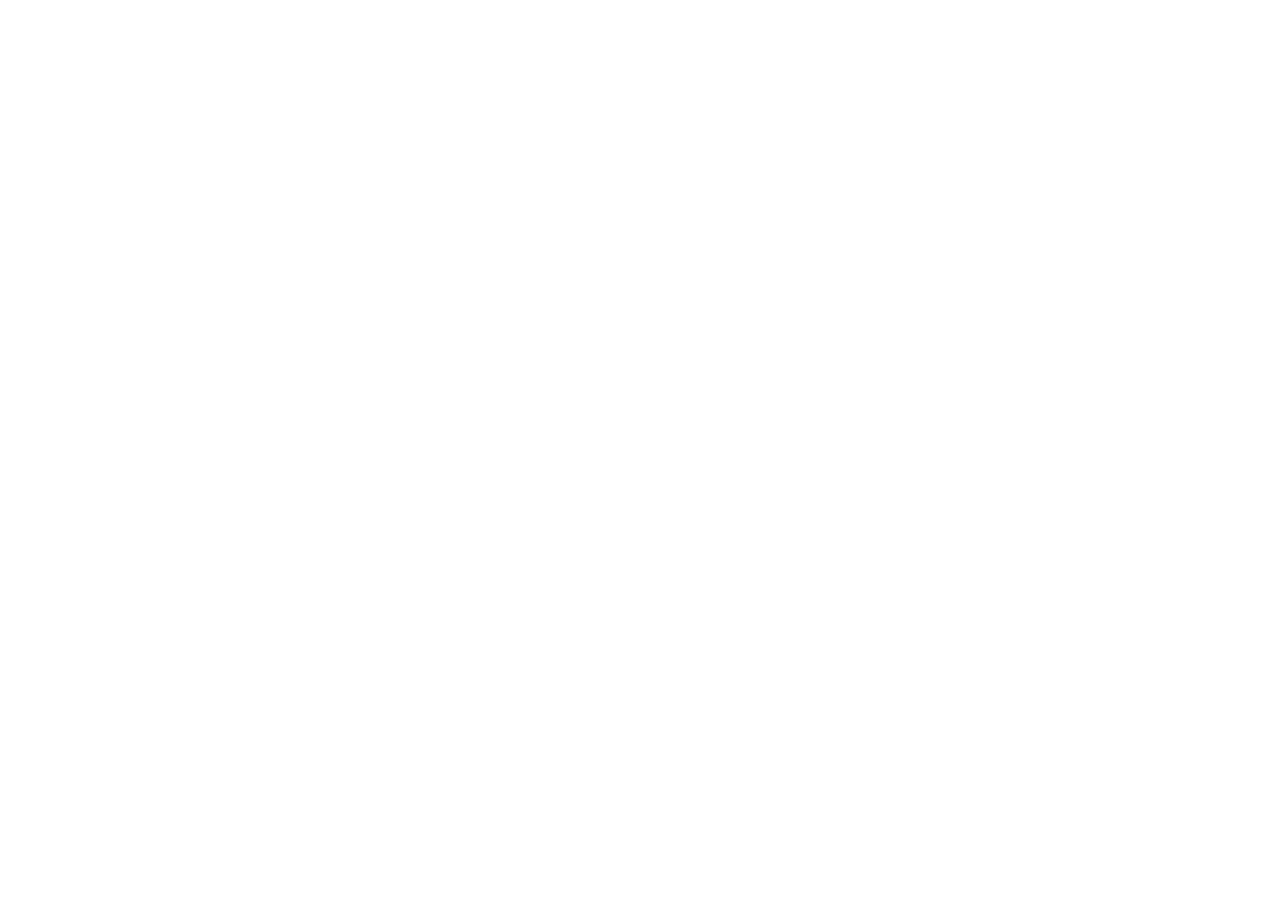
==== index.html @ f296378a "Cleaned up for new design" ====
<!DOCTYPE html>
<html lang="en">

<head>

    <!-- Global site tag (gtag.js) - Google Analytics -->
    <script async src="https://www.googletagmanager.com/gtag/js?id=UA-154983776-1"></script>
    <script>
        window.dataLayer = window.dataLayer || [];
        function gtag() { dataLayer.push(arguments); }
        gtag('js', new Date());

        gtag('config', 'UA-154983776-1');
    </script>

    <!-- Google AdSense -->
    <script async src="https://pagead2.googlesyndication.com/pagead/js/adsbygoogle.js"></script>
    <script>
        (adsbygoogle = window.adsbygoogle || []).push({
            google_ad_client: "ca-pub-6096426708827855",
            enable_page_level_ads: true
        });
    </script>

    <meta property='og:title' content='Richard Job - Portfolio' />
    <meta property='og:image' content='/assets/main-banner.jpg' />
    <meta property='og:description'
        content='Undergraduate student at Madras Christian College,Chennai. Programming has been my passion for almost 2 years untill now.Advancing and upgrading myself with the desperate technologies is what I love the most. I am keen to learn more in the field of server side development along with some frontend knowledge' />
    <meta property='og:url' content='https://richardjob.me' />

    <meta property="twitter:url" content="https://richardjob.me">
    <meta name="twitter:card" content="summary_large_image">
    <meta name="twitter:title" content="Richard Job - Portfolio">
    <meta name="twitter:description"
        content="Undergraduate student at Madras Christian College,Chennai. Programming has been my passion for almost 2 years untill now.Advancing and upgrading myself with the desperate technologies is what I love the most. I am keen to learn more in the field of server side development along with some frontend knowledge">
    <meta name="twitter:image" content="https://richardjob.me/assets/main-banner.jpg">

    <meta name="author" content="Richard Job">
    <meta name="title" content="Richard Job - Portfolio">
    <meta name="description"
        content="Undergraduate student at Madras Christian College,Chennai. Programming has been my passion for almost 2 years untill now.Advancing and upgrading myself with the desperate technologies is what I love the most. I am keen to learn more in the field of server side development along with some frontend knowledge">


    <link rel="apple-touch-icon" sizes="180x180" href="/apple-touch-icon.png">
    <link rel="icon" type="image/png" sizes="32x32" href="/favicon-32x32.png">
    <link rel="icon" type="image/png" sizes="16x16" href="/favicon-16x16.png">
    <link rel="manifest" href="/site.webmanifest">

    <meta name="keywords"
        content="richard job, Richard Job, Richard Job MCC, Richard Job Madras Christian College, student developer, richard job portfolio, Richard Job Portfolio, programmer, developer, Nodejs developer, richard job github, Richard Job Github, richard job chennai, Richard Job chennai">

    <meta charset="UTF-8">
    <meta name="viewport" content="width=device-width, initial-scale=1, shrink-to-fit=yes">
    <title>Richard Job - Portfolio</title>

    <!-- Bootstrap -->
    <link rel="stylesheet" href="https://stackpath.bootstrapcdn.com/bootstrap/4.4.1/css/bootstrap.min.css"
        integrity="sha384-Vkoo8x4CGsO3+Hhxv8T/Q5PaXtkKtu6ug5TOeNV6gBiFeWPGFN9MuhOf23Q9Ifjh" crossorigin="anonymous">

    <!-- Custom css -->
    <link rel="stylesheet" href="./index.css">


</head>

<body>

</body>

<footer>

    <!-- Custom JS -->
    <script src="./index.js"></script>

</footer>

</html>
---- index.css ----
html{
  scroll-behavior: smooth;
  overflow-x: hidden;
}
body{
  overflow-x: hidden;
}
body::-webkit-scrollbar{
  display: none;
}
#header {
  min-width: 100%;
  background-color: black;
  color: white;
}
#banner {
  background-color: black;
  color: white;
  left: 0;
  right: 0;
  width: 100vw;
  height: 91.4vh;
}
#bg-black {
  background-color: black;
  color: white;
  left: 0;
  right: 0;
  width: 100vw;
  height: fit-content;
}

@keyframes cursor {
  0% {
    opacity: 0;
  }
  40% {
    opacity: 0;
  }
  50% {
    opacity: 1;
  }
  90% {
    opacity: 1;
  }
  100% {
    opacity: 0;
  }
}

.HW {
  width: 50%;
  font-size: 4em;
  font-family: monospace;
  box-sizing: border-box;
  display: table-cell;
  vertical-align: middle;
}
.blinking {
  animation: cursor 1s infinite;
}

#main-banner {
	width: 85%;
  height: 85%;
	border-radius: 20px;
  vertical-align: middle;
}

 /* ************************************************************* */
#intro-buttons{
  margin-top: 1.5em;
}
#resume{
  color: black;
  text-decoration: none;
  padding-top: .5em;
  padding-bottom: .5em;
  padding-left: .4em;
  padding-right: .4em;
  width: 6em;
  height: 2.5em;;
  border-radius: 10px;
  border: 2px solid #0E76A8;
  background: transparent;
  box-shadow: transparent;
  font-size: larger;
  font-family: sans-serif;
}
#hire-me{
  color: black;
  margin-left: 1em;
  text-decoration: none;
  padding-top: .5em;
  padding-bottom: .5em;
  padding-left: .4em;
  padding-right: .4em;
  width: 6em;
  height: 2.5em;
  border-radius: 10px;
  border: 2px solid #E1306C;
  background: transparent;
  box-shadow: transparent;
  font-size: larger;
  font-family: sans-serif;
}
.intro-img{
  text-align: right;
}
.fab{
  margin: 2px;
  padding: 2px;
  width: 50px;
  text-align: center;
  text-decoration: none;
}
.fa-linkedin{
  color: #0E76A8;
  text-decoration: none;
}
.fa-linkedin:hover{
  color: #0E76A8;
  opacity: 0.7;
  text-decoration: none;
}
.fa-github{
  color:black;
  text-decoration: none;
}
.fa-github:hover{
  color:black;
  opacity: 0.7;
  text-decoration: none;
}
.fa-instagram{
  color: #E1306C;
  border-right-style: none;
  text-decoration: none;
}
.fa-instagram:hover{
  color: #E1306C;
  opacity: 0.7;
  text-decoration: none;
}
.fa-hackerrank{
  color: #1BA94C;
  border-right-style: none;
  text-decoration: none;
}
.fa-hackerrank:hover{
  color: #1BA94C;
  opacity: 0.7;
  text-decoration: none;
}

#about{
  font-family: 'Gill Sans', 'Gill Sans MT', Calibri, 'Trebuchet MS', sans-serif;
  font-size: x-large;
}

.carousel-img{
  border-radius: 20px;
}

@media only screen and (max-width: 800px) {
  #blog-profile{
    display: block;
  }
  #blog-list{
    display: none;
  }
  .calendar{
    display: none;
  }
  #github-calendar{
    display: none;
  }
  .hor-cert{
    border: none;
    height: 80%;
    width: 80%;
  }
  .ver-cert{
    border: none;
    height: 80%;
    width: 60%;
  }
}
@media only screen and (min-width: 801px) {
  #blog-profile{
    display: none;
  }
  #blog-list{
    display: flex;
  }
  .calendar{
    display: inline-block;
  }
  .hor-cert{
    border: none;
    padding: 10px;
    height: 40%;
    width: 40%;
  }
  .ver-cert{
    border: none;
    padding: 10px;
    height: 50%;
    width: 35%;
  }
}
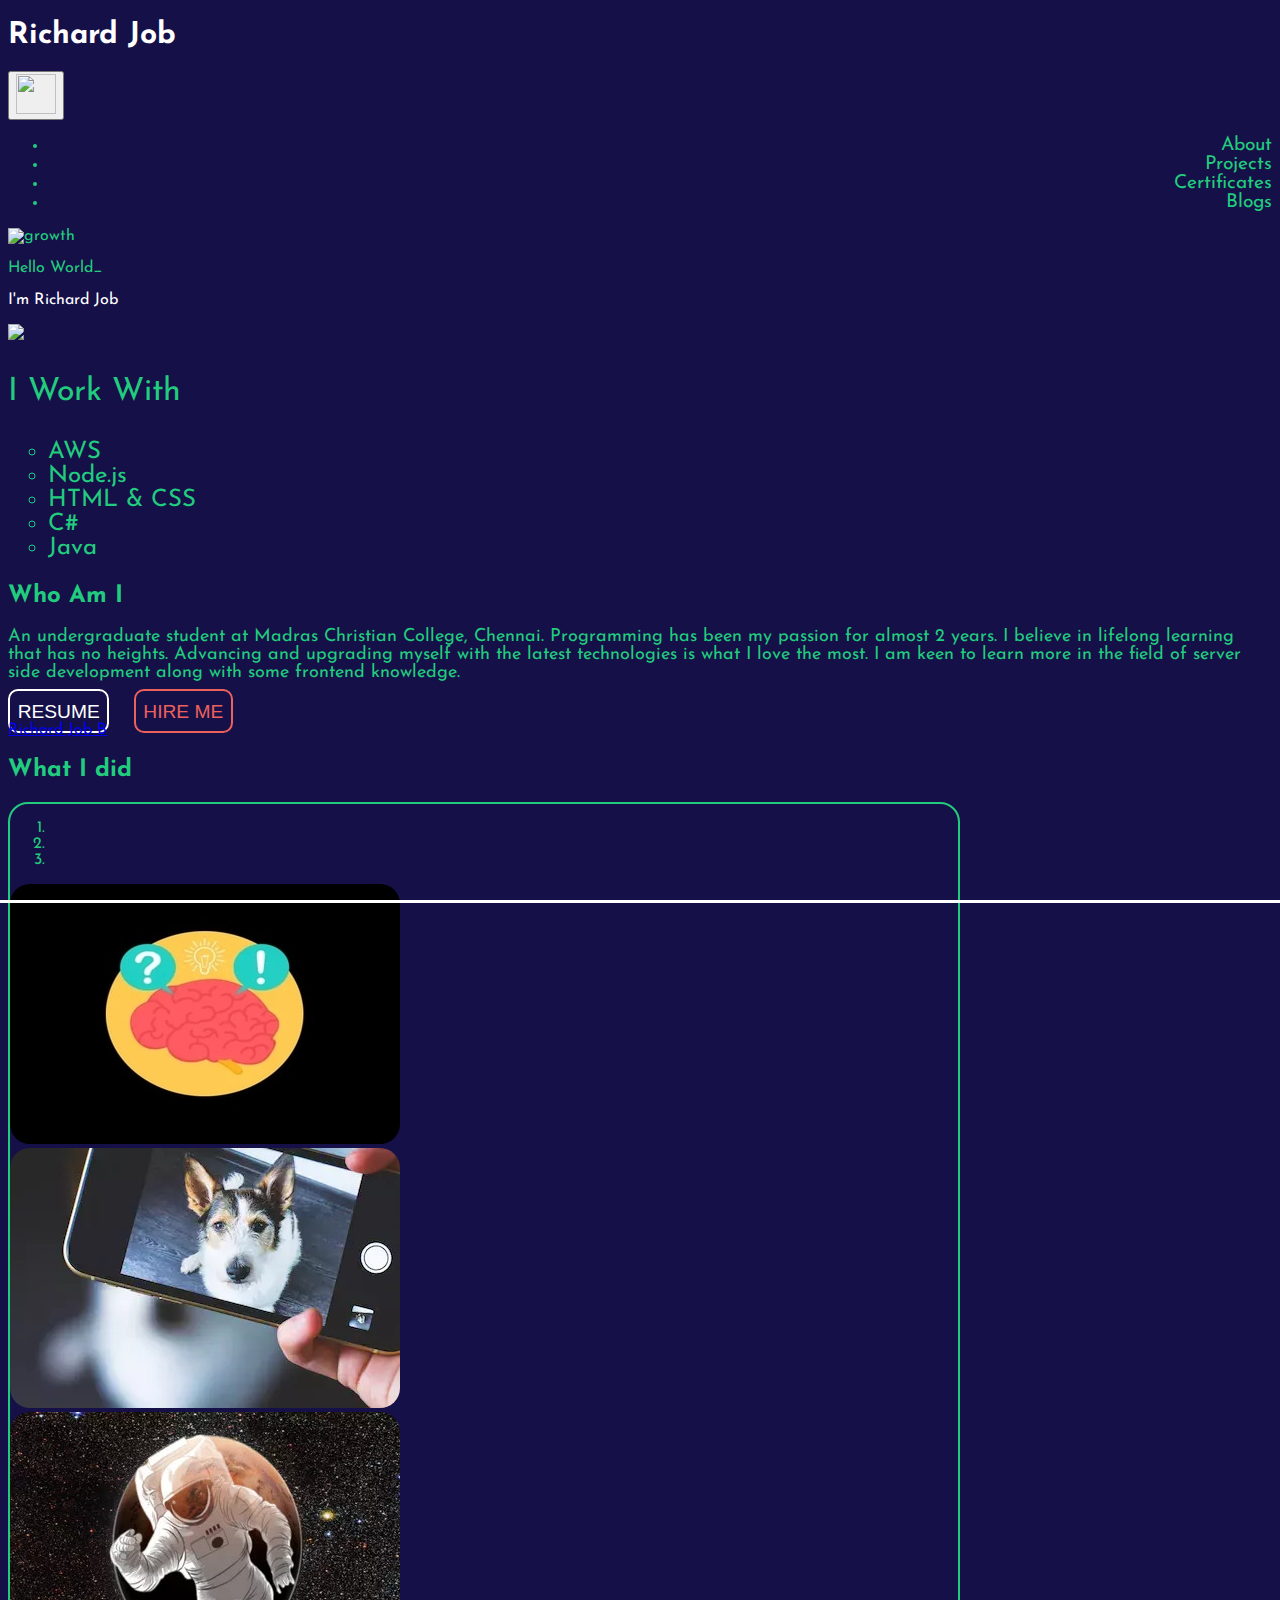
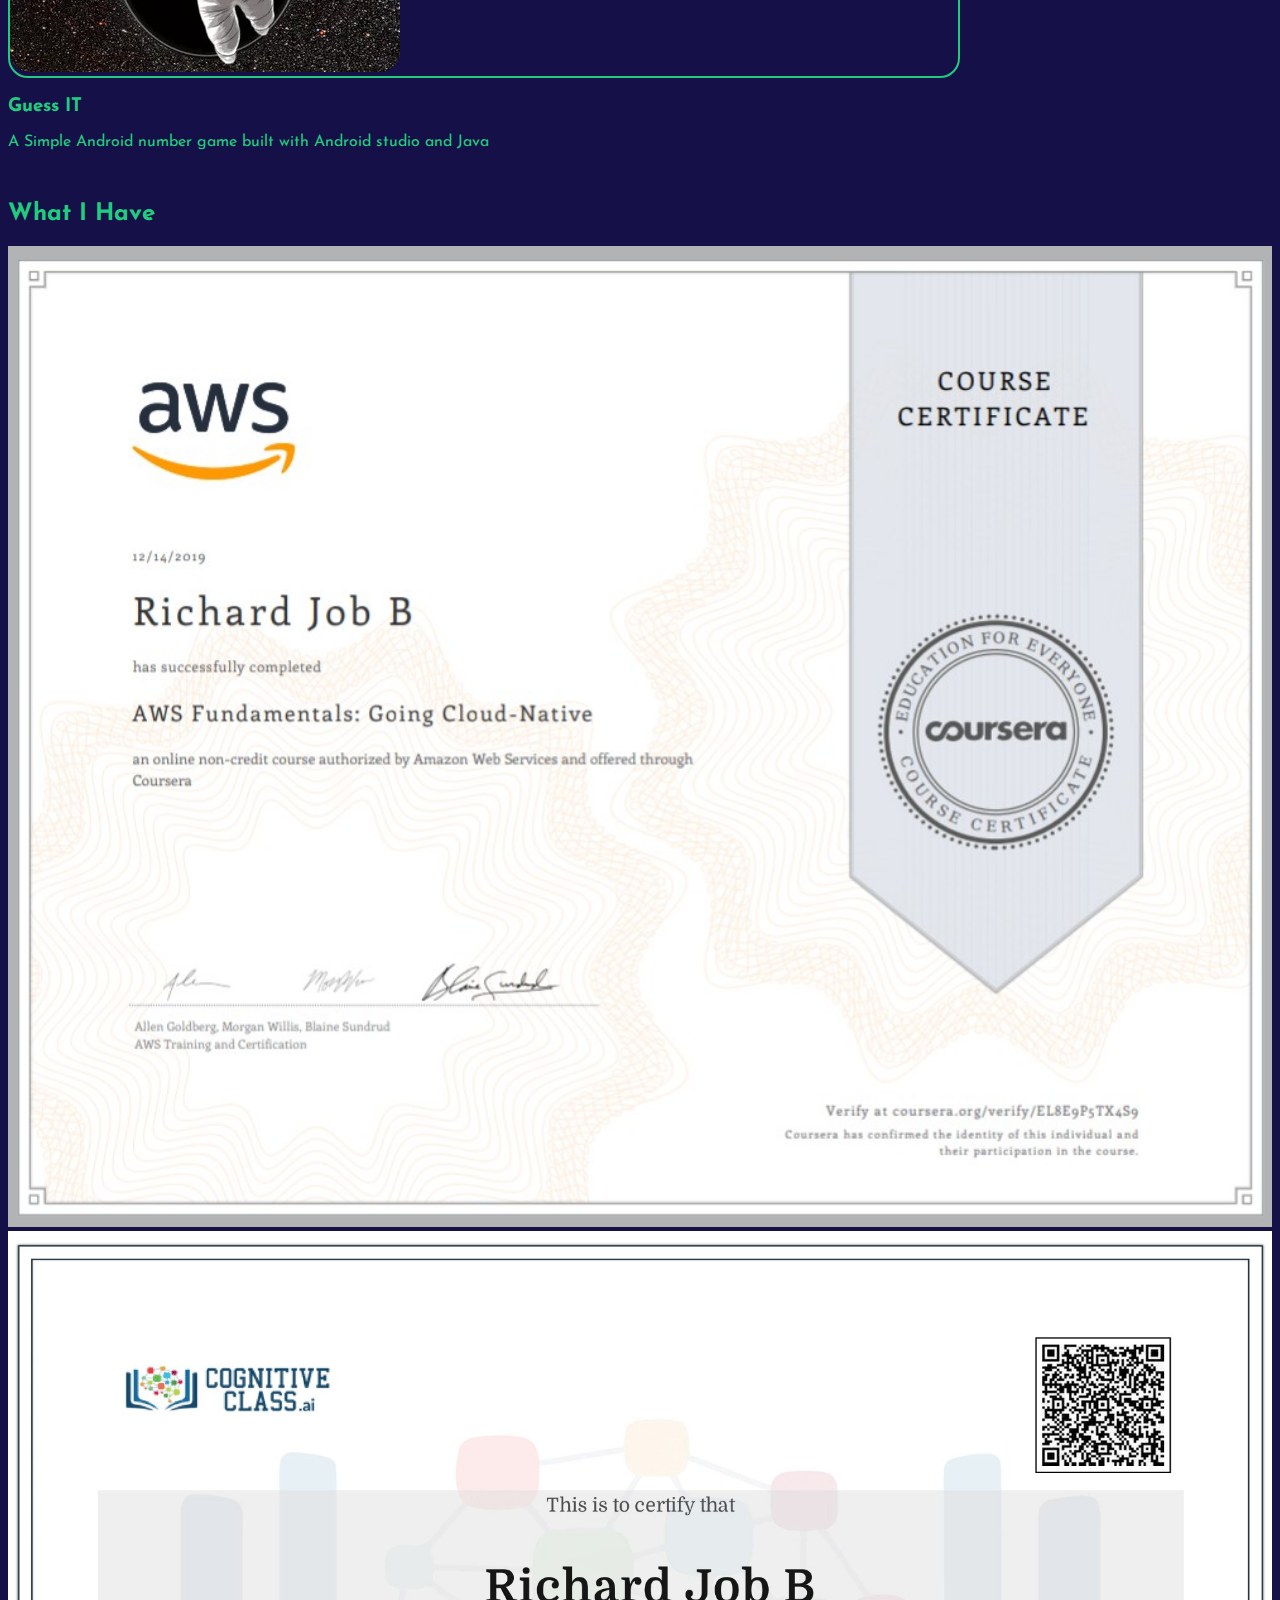
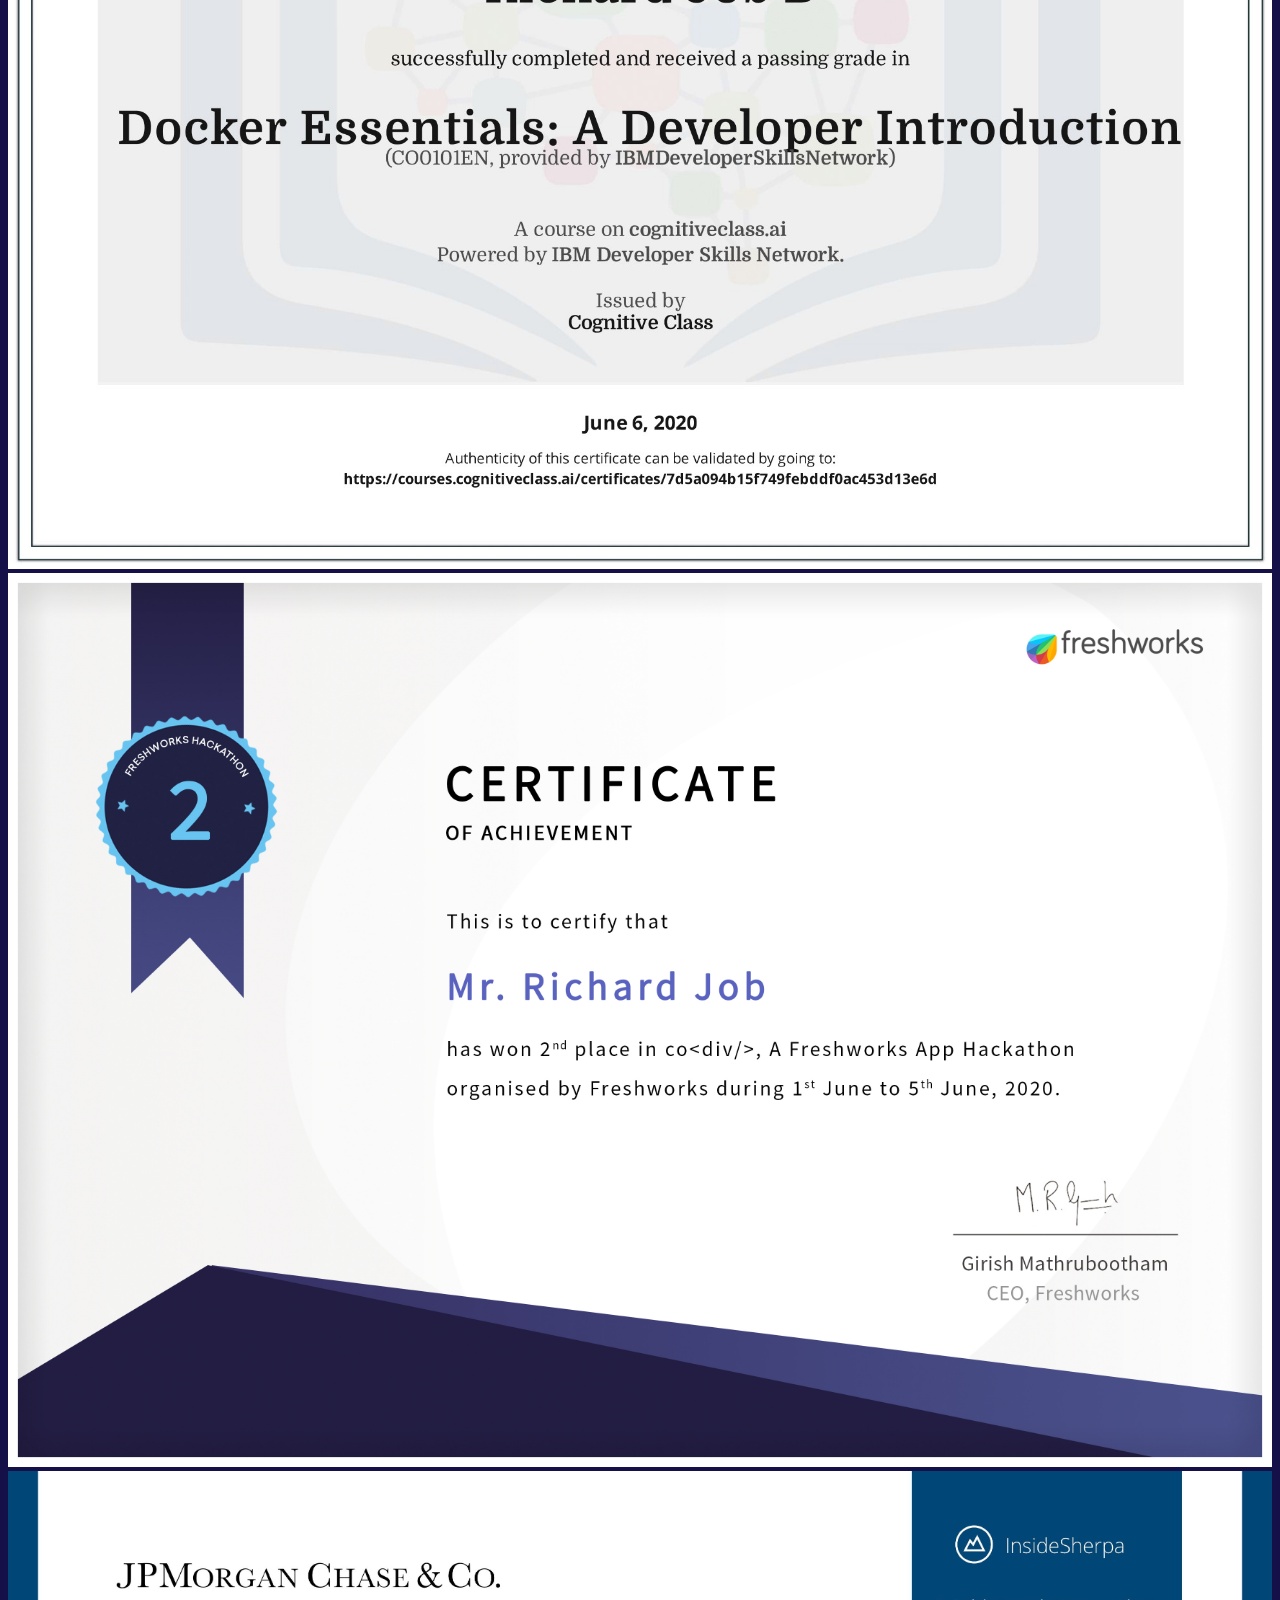
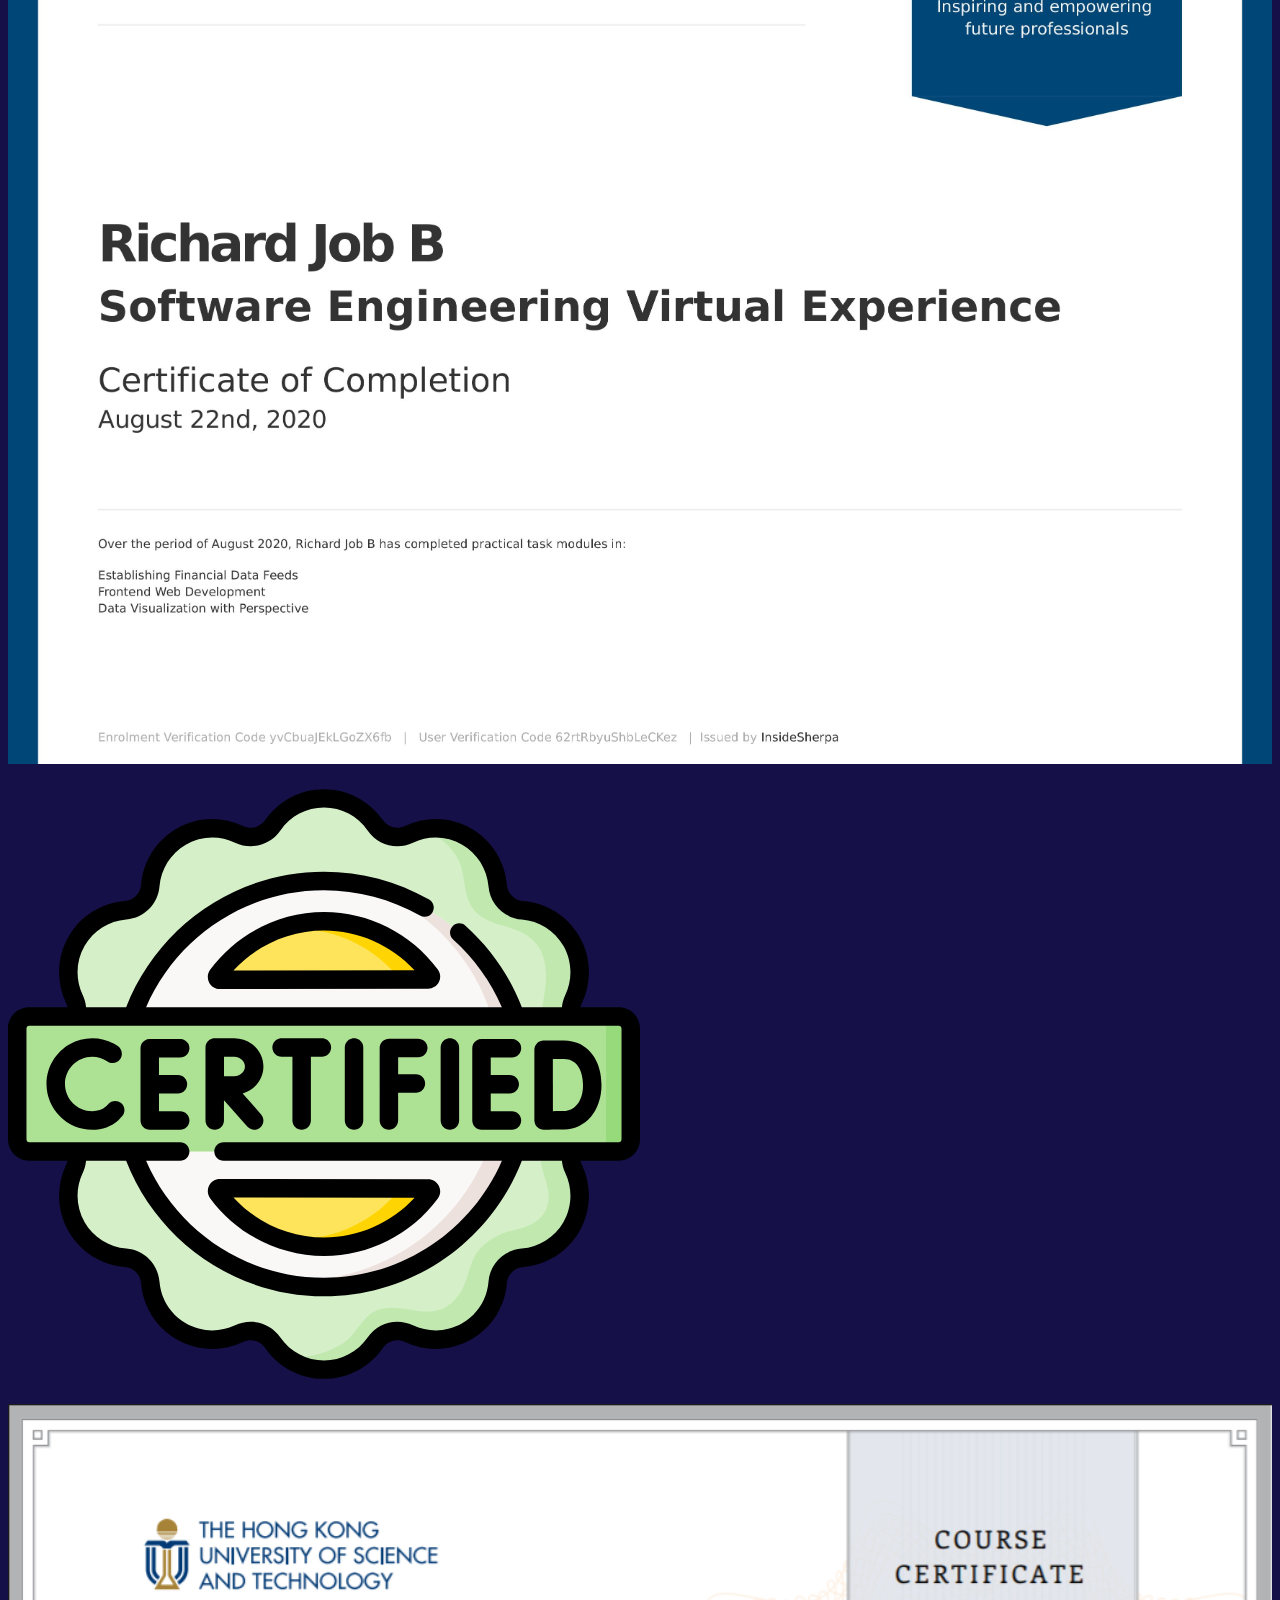
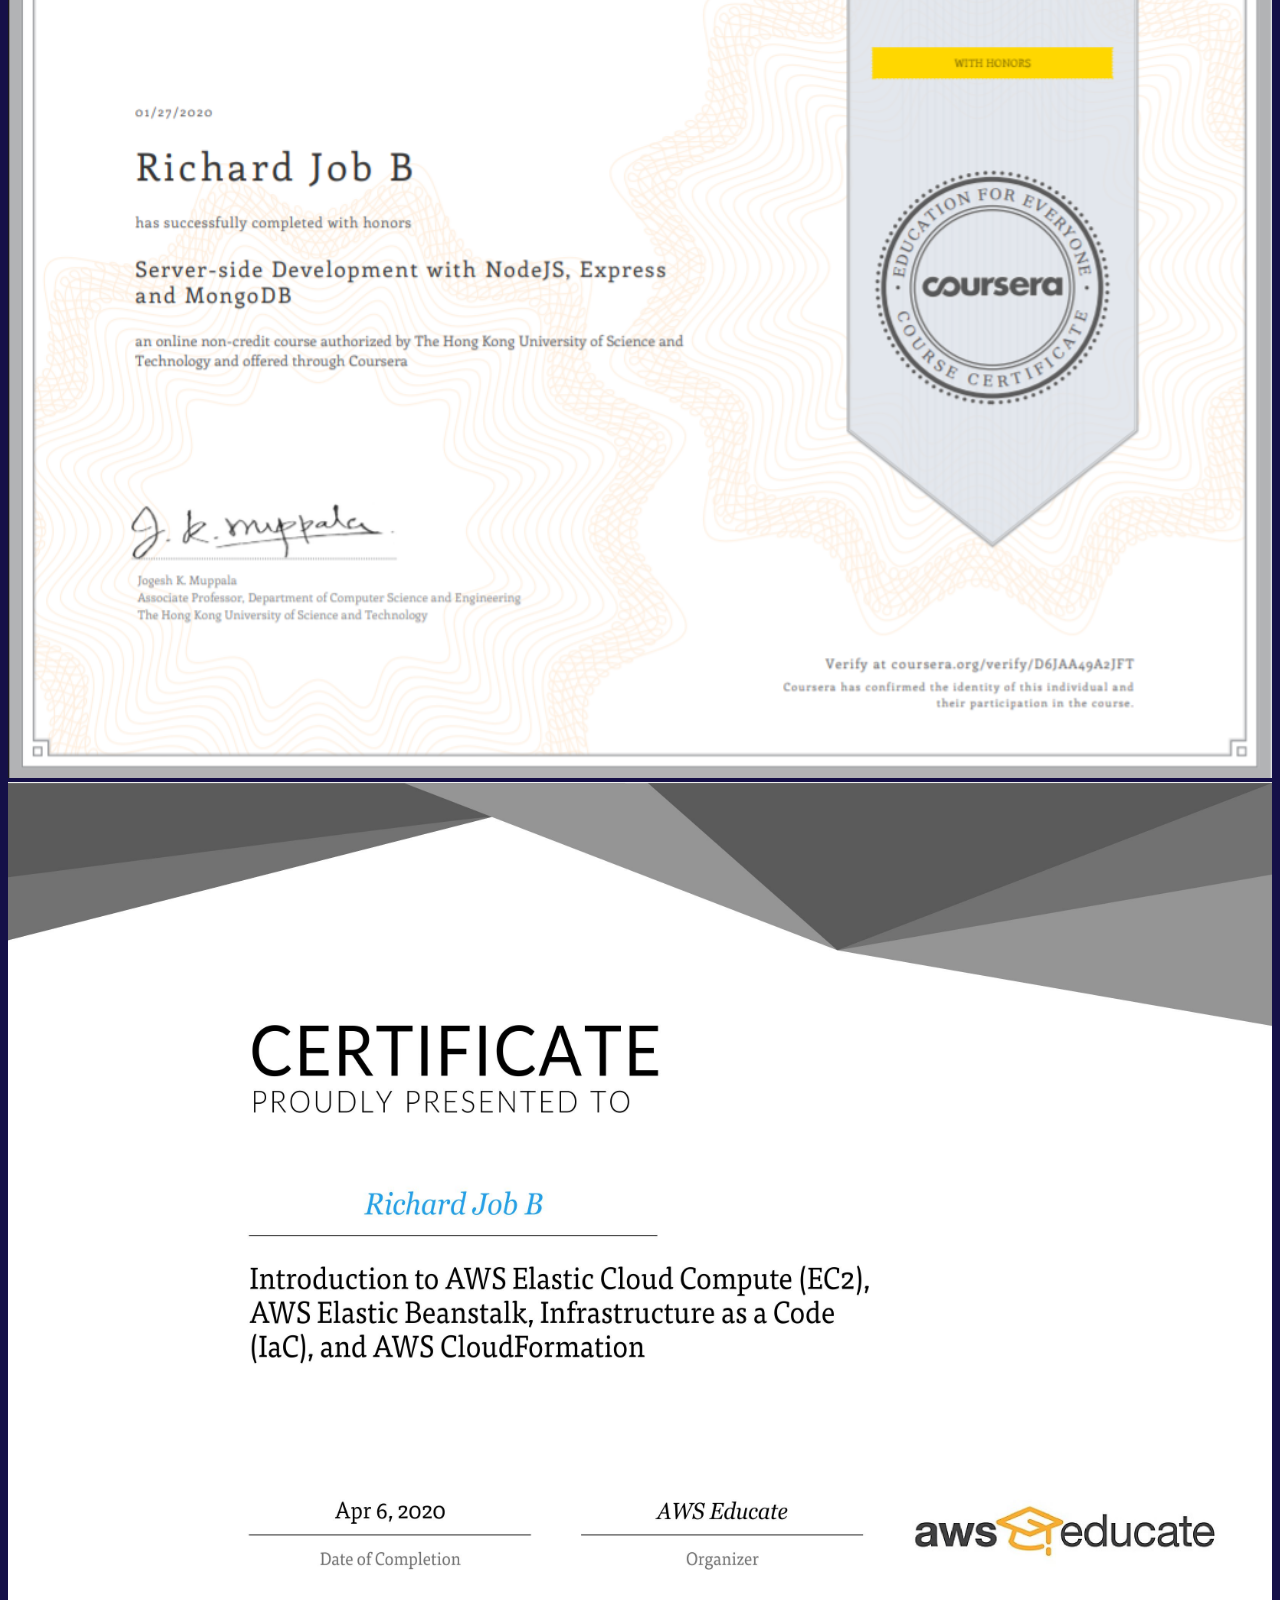
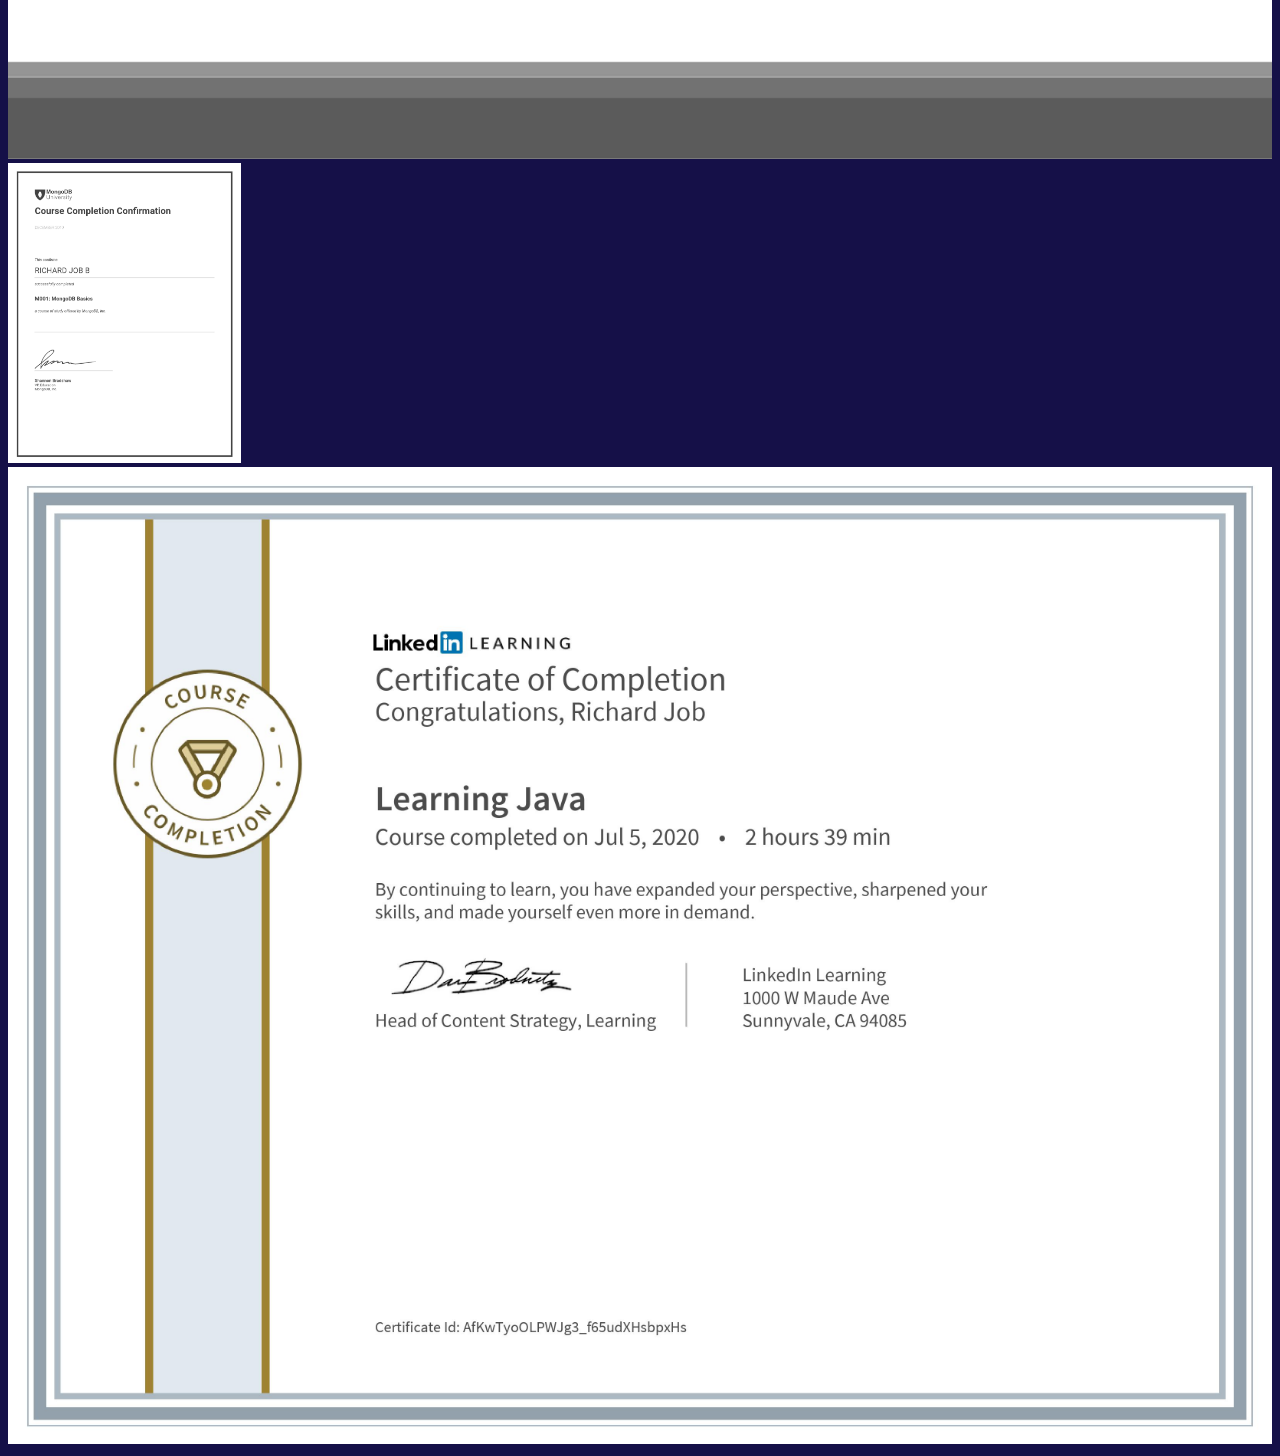
==== commit a9d7b1b9: "beta release" ====
--- a/index.html
+++ b/index.html
@@ -3,74 +3,311 @@
 
 <head>
 
-    <!-- Global site tag (gtag.js) - Google Analytics -->
-    <script async src="https://www.googletagmanager.com/gtag/js?id=UA-154983776-1"></script>
-    <script>
-        window.dataLayer = window.dataLayer || [];
-        function gtag() { dataLayer.push(arguments); }
-        gtag('js', new Date());
-
-        gtag('config', 'UA-154983776-1');
-    </script>
-
-    <!-- Google AdSense -->
-    <script async src="https://pagead2.googlesyndication.com/pagead/js/adsbygoogle.js"></script>
-    <script>
-        (adsbygoogle = window.adsbygoogle || []).push({
-            google_ad_client: "ca-pub-6096426708827855",
-            enable_page_level_ads: true
-        });
-    </script>
-
-    <meta property='og:title' content='Richard Job - Portfolio' />
-    <meta property='og:image' content='/assets/main-banner.jpg' />
-    <meta property='og:description'
-        content='Undergraduate student at Madras Christian College,Chennai. Programming has been my passion for almost 2 years untill now.Advancing and upgrading myself with the desperate technologies is what I love the most. I am keen to learn more in the field of server side development along with some frontend knowledge' />
-    <meta property='og:url' content='https://richardjob.me' />
-
-    <meta property="twitter:url" content="https://richardjob.me">
-    <meta name="twitter:card" content="summary_large_image">
-    <meta name="twitter:title" content="Richard Job - Portfolio">
-    <meta name="twitter:description"
-        content="Undergraduate student at Madras Christian College,Chennai. Programming has been my passion for almost 2 years untill now.Advancing and upgrading myself with the desperate technologies is what I love the most. I am keen to learn more in the field of server side development along with some frontend knowledge">
-    <meta name="twitter:image" content="https://richardjob.me/assets/main-banner.jpg">
-
-    <meta name="author" content="Richard Job">
-    <meta name="title" content="Richard Job - Portfolio">
-    <meta name="description"
-        content="Undergraduate student at Madras Christian College,Chennai. Programming has been my passion for almost 2 years untill now.Advancing and upgrading myself with the desperate technologies is what I love the most. I am keen to learn more in the field of server side development along with some frontend knowledge">
-
-
-    <link rel="apple-touch-icon" sizes="180x180" href="/apple-touch-icon.png">
-    <link rel="icon" type="image/png" sizes="32x32" href="/favicon-32x32.png">
-    <link rel="icon" type="image/png" sizes="16x16" href="/favicon-16x16.png">
-    <link rel="manifest" href="/site.webmanifest">
-
-    <meta name="keywords"
-        content="richard job, Richard Job, Richard Job MCC, Richard Job Madras Christian College, student developer, richard job portfolio, Richard Job Portfolio, programmer, developer, Nodejs developer, richard job github, Richard Job Github, richard job chennai, Richard Job chennai">
-
-    <meta charset="UTF-8">
-    <meta name="viewport" content="width=device-width, initial-scale=1, shrink-to-fit=yes">
-    <title>Richard Job - Portfolio</title>
-
-    <!-- Bootstrap -->
-    <link rel="stylesheet" href="https://stackpath.bootstrapcdn.com/bootstrap/4.4.1/css/bootstrap.min.css"
-        integrity="sha384-Vkoo8x4CGsO3+Hhxv8T/Q5PaXtkKtu6ug5TOeNV6gBiFeWPGFN9MuhOf23Q9Ifjh" crossorigin="anonymous">
-
-    <!-- Custom css -->
-    <link rel="stylesheet" href="./index.css">
+  <!-- Global site tag (gtag.js) - Google Analytics -->
+  <script async src="https://www.googletagmanager.com/gtag/js?id=UA-154983776-1"></script>
+  <script>
+    window.dataLayer = window.dataLayer || [];
+    function gtag() { dataLayer.push(arguments); }
+    gtag('js', new Date());
+
+    gtag('config', 'UA-154983776-1');
+  </script>
+
+  <!-- Google AdSense -->
+  <script async src="https://pagead2.googlesyndication.com/pagead/js/adsbygoogle.js"></script>
+  <script>
+    (adsbygoogle = window.adsbygoogle || []).push({
+      google_ad_client: "ca-pub-6096426708827855",
+      enable_page_level_ads: true
+    });
+  </script>
+
+  <meta property='og:title' content='Richard Job - Portfolio' />
+  <meta property='og:image' content='/assets/main-banner.jpg' />
+  <meta property='og:description'
+    content='Undergraduate student at Madras Christian College,Chennai. Programming has been my passion for almost 2 years untill now. Advancing and upgrading myself with the desperate technologies is what I love the most. I am keen to learn more in the field of server side development along with some frontend knowledge' />
+  <meta property='og:url' content='https://richardjob.me' />
+
+  <meta property="twitter:url" content="https://richardjob.me">
+  <meta name="twitter:card" content="summary_large_image">
+  <meta name="twitter:title" content="Richard Job - Portfolio">
+  <meta name="twitter:description"
+    content="Undergraduate student at Madras Christian College,Chennai. Programming has been my passion for almost 2 years untill now. Advancing and upgrading myself with the desperate technologies is what I love the most. I am keen to learn more in the field of server side development along with some frontend knowledge">
+  <meta name="twitter:image" content="https://richardjob.me/assets/main-banner.jpg">
+
+  <meta name="author" content="Richard Job">
+  <meta name="title" content="Richard Job - Portfolio">
+  <meta name="description"
+    content="Undergraduate student at Madras Christian College,Chennai. Programming has been my passion for almost 2 years untill now .Advancing and upgrading myself with the desperate technologies is what I love the most. I am keen to learn more in the field of server side development along with some frontend knowledge">
+
+
+  <link rel="apple-touch-icon" sizes="180x180" href="/apple-touch-icon.png">
+  <link rel="icon" type="image/png" sizes="32x32" href="/favicon-32x32.png">
+  <link rel="icon" type="image/png" sizes="16x16" href="/favicon-16x16.png">
+  <link rel="manifest" href="/site.webmanifest">
+
+  <meta name="keywords"
+    content="richard job, Richard Job, Richard Job MCC, Richard Job Madras Christian College, student developer, richard job portfolio, Richard Job Portfolio, programmer, developer, Nodejs developer, richard job github, Richard Job Github, richard job chennai, Richard Job chennai">
+
+  <meta charset="UTF-8">
+  <meta name="viewport" content="width=device-width, initial-scale=1, shrink-to-fit=yes">
+  <title>Richard Job - Portfolio</title>
+
+  <!-- Font -->
+  <link rel="preconnect" href="https://fonts.gstatic.com">
+  <link href="https://fonts.googleapis.com/css2?family=Josefin+Sans&display=swap" rel="stylesheet">
+
+  <!-- Bootstrap -->
+  <link href="https://cdn.jsdelivr.net/npm/bootstrap@5.0.0-beta1/dist/css/bootstrap.min.css" rel="stylesheet"
+    integrity="sha384-giJF6kkoqNQ00vy+HMDP7azOuL0xtbfIcaT9wjKHr8RbDVddVHyTfAAsrekwKmP1" crossorigin="anonymous">
+
+  <!-- LinkedIn -->
+  <script type="text/javascript" src="https://platform.linkedin.com/badges/js/profile.js" async defer></script>
+
+  <!-- Custom css -->
+  <link rel="stylesheet" href="./index.css">
 
 
 </head>
 
 <body>
 
+  <nav class="navbar sticky-top navbar-expand-lg mt-2">
+    <div class="container-fluid d-flex">
+      <h1 class="navbar-brand" href="#">Richard Job</h1>
+      <button id="nav-toggler" class="navbar-toggler" type="button" data-toggle="collapse" data-target="#menu" aria-controls="navbarTogglerDemo01" aria-expanded="false" aria-label="Toggle navigation">
+        <img src="./assets/icons/hamburger.png" width="40px" height="40px"></img>
+      </button>
+      <div style="text-align: right;" class="collapse navbar-collapse" id="menu">
+        <ul style="margin-left: auto;" class="navbar-nav mb-2 mb-lg-0">
+          <li class="nav-item m-4">
+            <a href="#about" onclick="closeNav()">About</a>
+          </li>
+          <li class="nav-item m-4">
+            <a href="#hire-me" onclick="closeNav()">Projects</a>
+          </li>
+          <li class="nav-item m-4">
+            <a href="#links" onclick="closeNav()">Certificates</a>
+          </li>
+          <li class="nav-item m-4">
+            <a href="#" onclick="closeNav()">Blogs</a>
+          </li>
+        </ul>
+      </div>
+    </div>
+  </nav>
+
+  <div class="container">
+    <div class="row mt-4">
+      <div class="col-lg-7">
+        <img src="./assets/icons/Growth/Growth Animation/Growth Coloured/Illustration/growth 2.svg" alt="growth"
+          width="100%">
+      </div>
+      <div class="col-lg-5 text-center m-auto">
+        <p class="display-3">Hello World<span class="blinking">_</span></p>
+        <p class="display-6" style="color:white">I'm Richard Job</p>
+      </div>
+    </div>
+
+    <p id="about"></p>
+
+    <div class="row">
+
+      <div class="col-sm-4 text-center">
+        <img src="./assets/icons/Work/Web Dev Colour/web development.svg" width="300px"></img>
+      </div>
+
+      <div class="col-lg-3 m-auto text-center">
+        <p style="font-size: xx-large;">I Work With</p>
+      </div>
+
+      <div class="col-sm-5">
+        <ul style="list-style: circle; font-size: x-large">
+          <li>
+            <div class="row m-2">
+              <div class="col-5">AWS</div>
+              <div class="progress col-7 m-auto" style="padding-left: 0; padding-right: 0;">
+                <div class="progress-bar bg-success progress-bar-striped progress-bar-animated" role="progressbar"
+                  style="width: 55%" aria-valuenow="55" aria-valuemin="0" aria-valuemax="100"></div>
+              </div>
+            </div>
+          </li>
+          <li>
+            <div class="row m-2">
+              <div class="col-5">Node.js</div>
+              <div class="progress col-7 m-auto" style="padding-left: 0; padding-right: 0;">
+                <div class="progress-bar bg-success progress-bar-striped progress-bar-animated" role="progressbar"
+                  style="width: 80%" aria-valuenow="80" aria-valuemin="0" aria-valuemax="100"></div>
+              </div>
+            </div>
+          </li>
+          <li>
+            <div class="row m-2">
+              <div class="col-5">HTML & CSS</div>
+              <div class="progress col-7 m-auto" style="padding-left: 0; padding-right: 0;">
+                <div class="progress-bar bg-success progress-bar-striped progress-bar-animated" role="progressbar"
+                  style="width: 65%" aria-valuenow="65" aria-valuemin="0" aria-valuemax="100"></div>
+              </div>
+            </div>
+          </li>
+          <li>
+            <div class="row m-2">
+              <div class="col-5">C#</div>
+              <div class="progress col-7 m-auto" style="padding-left: 0; padding-right: 0;">
+                <div class="progress-bar bg-success progress-bar-striped progress-bar-animated" role="progressbar"
+                  style="width: 60%" aria-valuenow="60" aria-valuemin="0" aria-valuemax="100"></div>
+              </div>
+            </div>
+          </li>
+          <li>
+            <div class="row m-2">
+              <div class="col-5">Java</div>
+              <div class="progress col-7 m-auto" style="padding-left: 0; padding-right: 0;">
+                <div class="progress-bar bg-success progress-bar-striped progress-bar-animated" role="progressbar"
+                  style="width: 55%" aria-valuenow="55" aria-valuemin="0" aria-valuemax="100"></div>
+              </div>
+            </div>
+          </li>
+        </ul>
+      </div>
+
+    </div>
+
+    <div class="row mt-5">
+
+      <div class="col-lg-7 mb-4 mt-4 text-center m-auto">
+        <h2>Who Am I</h2>
+        <p style="font-size: large;">
+          An undergraduate student at Madras Christian College, Chennai. Programming has been my passion for almost 2
+          years. I believe in lifelong learning that has no heights. Advancing and upgrading myself with
+          the latest technologies is what I love the most. I am keen to learn more in the field of server side
+          development along with some frontend knowledge.
+        </p>
+        <span>
+          <a id="resume" href="assets/Richard_Job_Resume.pdf">RESUME</a>
+        </span>
+        <span>
+          <a id="hire-me" href="mailto:richardjob05@gmail.com">HIRE ME</a>
+        </span>
+      </div>
+
+      <div class="col-lg-5 mt-4">
+        <div style="width: fit-content; border-radius: 10px;" class="LI-profile-badge bg-white m-auto" data-version="v1" data-size="medium"
+          data-locale="en_US" data-type="horizontal" data-theme="light" data-vanity="richardjob"><a
+            class="LI-simple-link" target="_blank"
+            href='https://in.linkedin.com/in/richardjob?trk=profile-badge'>Richard Job B</a>
+        </div>
+      </div>
+
+    </div>
+
+    <div class="row mt-5">
+      <div class="col-lg-11 text-center m-auto">
+        <h2 id="projects">What I did</h2>
+      </div>
+      <div class="col-lg-1"></div>
+    </div>
+
+    <div class="row mt-4">
+      <div class="col-lg-7">
+        <div style="width: 75%; border: 2px solid #22CC7E; padding: 0; border-radius: 20px;" id="carouselIndicators" class="carousel slide m-auto" data-ride="carousel">
+          <ol class="carousel-indicators">
+            <li data-target="#carouselIndicators" data-slide-to="0" class="active"></li>
+            <li data-target="#carouselIndicators" data-slide-to="1"></li>
+            <li data-target="#carouselIndicators" data-slide-to="2"></li>
+          </ol>
+          <div class="carousel-inner">
+            <div class="carousel-item nxtfunc active">
+              <img src="./assets/guess-it.jpg" style="border-radius: 20px;" class="d-block w-100" alt="...">
+            </div>
+            <div class="carousel-item nxtfunc">
+              <img src="./assets/image-classifier.jpg" style="border-radius: 20px;" class="d-block w-100" alt="...">
+            </div>
+            <div class="carousel-item nxtfunc">
+              <img src="./assets/mars-man.jpg" style="border-radius: 20px;" class="d-block w-100" alt="...">
+            </div>
+          </div>
+          <a class="carousel-control-prev" href="#carouselIndicators" role="button" data-slide="prev">
+            <span onclick="slideNext()" class="carousel-control-prev-icon" aria-hidden="true"></span>
+          </a>
+          <a class="carousel-control-next" href="#carouselIndicators" role="button" data-slide="next">
+            <span onclick="slideNext()" class="carousel-control-next-icon" aria-hidden="true"></span>
+          </a>
+        </div>
+        <p id="links"></p>
+      </div>
+      <div class="col-lg-5">
+        <div id="projDescription" class="mt-4">
+          
+        </div>
+      </div>
+    </div>
+
+    <div class="row mt-5">
+      <div class="col-lg-11 text-center m-auto">
+        <h2 id="certificates">What I Have</h2>
+      </div>
+      <div class="col-lg-1"></div>
+    </div>
+
+    <div class="row mt-3">
+      <div class="row m-auto">
+        <div class="col-lg-4 mt-4">
+          <img src="./assets/AWS_Certificate.png" alt="" srcset="" width="100%">
+        </div>
+        <div class="col-lg-4 mt-4">
+          <img src="./assets/Docker_Certificate.jpg" alt="" srcset=""  width="100%">
+        </div>
+        <div class="col-lg-4 mt-4">
+          <img src="./assets/FreshworksHackathon.jpg" alt="" srcset=""  width="100%">
+        </div>
+      </div>
+      <div class="row mt-3 m-auto">
+        <div class="col-lg-4 mt-4">
+          <img src="./assets/JPMC.jpg" alt="" srcset=""  width="100%">
+        </div>
+        <div class="col-lg-4 m-auto text-center">
+          <img src="./assets/icons/certified.svg" alt="" srcset="" width="50%">
+        </div>
+        <div class="col-lg-4 mt-4">
+          <img src="./assets/Node_Certificate.png" alt="" srcset=""  width="100%">
+        </div>
+      </div>
+      <div class="row mt-3 m-auto">
+        <div class="col-lg-4 mt-4">
+          <img src="./assets/AWS_Educate.jpg" alt="" srcset="" width="100%">
+        </div>
+        <div class="col-lg-4 mt-4 text-center">
+          <img src="./assets/M001_Certificate.jpg" alt="" srcset="" height="300px">
+        </div>
+        <div class="col-lg-4 mt-4">
+          <img src="./assets/Linkedin_Java.jpg" alt="" srcset=""  width="100%">
+        </div>
+      </div>
+    </div>
+
+    <div class="row m-5">
+
+    </div>
+
+  </div>
+
 </body>
 
 <footer>
-
-    <!-- Custom JS -->
-    <script src="./index.js"></script>
+  <!-- Bootstrap -->
+  <script src="https://code.jquery.com/jquery-3.3.1.slim.min.js"
+    integrity="sha384-q8i/X+965DzO0rT7abK41JStQIAqVgRVzpbzo5smXKp4YfRvH+8abtTE1Pi6jizo"
+    crossorigin="anonymous"></script>
+  <script src="https://cdnjs.cloudflare.com/ajax/libs/popper.js/1.14.7/umd/popper.min.js"
+    integrity="sha384-UO2eT0CpHqdSJQ6hJty5KVphtPhzWj9WO1clHTMGa3JDZwrnQq4sF86dIHNDz0W1"
+    crossorigin="anonymous"></script>
+  <script src="https://stackpath.bootstrapcdn.com/bootstrap/4.3.1/js/bootstrap.min.js"
+    integrity="sha384-JjSmVgyd0p3pXB1rRibZUAYoIIy6OrQ6VrjIEaFf/nJGzIxFDsf4x0xIM+B07jRM"
+    crossorigin="anonymous"></script>
+
+  <!-- Custom JS -->
+  <script src="./index.js"></script>
 
 </footer>
 
--- a/index.css
+++ b/index.css
@@ -1,33 +1,36 @@
-html{
-  scroll-behavior: smooth;
-  overflow-x: hidden;
+body {
+  background-color: #151048;
+  font-family: "Josefin Sans";
+  color: #22CC7E;
 }
-body{
-  overflow-x: hidden;
+
+.navbar{
+  background-color: #151048;
 }
-body::-webkit-scrollbar{
-  display: none;
+
+.navbar-brand{
+  color: white;
+  font-size: 30px;
 }
-#header {
-  min-width: 100%;
-  background-color: black;
-  color: white;
+
+.nav-item a {
+  font-size: larger;
+  text-decoration: none;
+  color: #22CC7E;
 }
-#banner {
-  background-color: black;
-  color: white;
+
+.nav-item a:before{
+  content: "";
+  position: absolute;
   left: 0;
-  right: 0;
-  width: 100vw;
-  height: 91.4vh;
+  top: 100%;
+  width: 100%;
+  height: 3px;
+  background-color: white;
 }
-#bg-black {
-  background-color: black;
-  color: white;
-  left: 0;
-  right: 0;
-  width: 100vw;
-  height: fit-content;
+
+.blinking {
+  animation: cursor 1s infinite;
 }
 
 @keyframes cursor {
@@ -48,31 +51,8 @@
   }
 }
 
-.HW {
-  width: 50%;
-  font-size: 4em;
-  font-family: monospace;
-  box-sizing: border-box;
-  display: table-cell;
-  vertical-align: middle;
-}
-.blinking {
-  animation: cursor 1s infinite;
-}
-
-#main-banner {
-	width: 85%;
-  height: 85%;
-	border-radius: 20px;
-  vertical-align: middle;
-}
-
- /* ************************************************************* */
-#intro-buttons{
-  margin-top: 1.5em;
-}
 #resume{
-  color: black;
+  color: white;
   text-decoration: none;
   padding-top: .5em;
   padding-bottom: .5em;
@@ -81,14 +61,15 @@
   width: 6em;
   height: 2.5em;;
   border-radius: 10px;
-  border: 2px solid #0E76A8;
+  border: 2px solid white;
   background: transparent;
   box-shadow: transparent;
   font-size: larger;
   font-family: sans-serif;
-}
+} 
+
 #hire-me{
-  color: black;
+  color: #EC615B;
   margin-left: 1em;
   text-decoration: none;
   padding-top: .5em;
@@ -98,115 +79,10 @@
   width: 6em;
   height: 2.5em;
   border-radius: 10px;
-  border: 2px solid #E1306C;
+  border: 2px solid #EC615B;
   background: transparent;
   box-shadow: transparent;
   font-size: larger;
   font-family: sans-serif;
 }
-.intro-img{
-  text-align: right;
-}
-.fab{
-  margin: 2px;
-  padding: 2px;
-  width: 50px;
-  text-align: center;
-  text-decoration: none;
-}
-.fa-linkedin{
-  color: #0E76A8;
-  text-decoration: none;
-}
-.fa-linkedin:hover{
-  color: #0E76A8;
-  opacity: 0.7;
-  text-decoration: none;
-}
-.fa-github{
-  color:black;
-  text-decoration: none;
-}
-.fa-github:hover{
-  color:black;
-  opacity: 0.7;
-  text-decoration: none;
-}
-.fa-instagram{
-  color: #E1306C;
-  border-right-style: none;
-  text-decoration: none;
-}
-.fa-instagram:hover{
-  color: #E1306C;
-  opacity: 0.7;
-  text-decoration: none;
-}
-.fa-hackerrank{
-  color: #1BA94C;
-  border-right-style: none;
-  text-decoration: none;
-}
-.fa-hackerrank:hover{
-  color: #1BA94C;
-  opacity: 0.7;
-  text-decoration: none;
-}
 
-#about{
-  font-family: 'Gill Sans', 'Gill Sans MT', Calibri, 'Trebuchet MS', sans-serif;
-  font-size: x-large;
-}
-
-.carousel-img{
-  border-radius: 20px;
-}
-
-@media only screen and (max-width: 800px) {
-  #blog-profile{
-    display: block;
-  }
-  #blog-list{
-    display: none;
-  }
-  .calendar{
-    display: none;
-  }
-  #github-calendar{
-    display: none;
-  }
-  .hor-cert{
-    border: none;
-    height: 80%;
-    width: 80%;
-  }
-  .ver-cert{
-    border: none;
-    height: 80%;
-    width: 60%;
-  }
-}
-@media only screen and (min-width: 801px) {
-  #blog-profile{
-    display: none;
-  }
-  #blog-list{
-    display: flex;
-  }
-  .calendar{
-    display: inline-block;
-  }
-  .hor-cert{
-    border: none;
-    padding: 10px;
-    height: 40%;
-    width: 40%;
-  }
-  .ver-cert{
-    border: none;
-    padding: 10px;
-    height: 50%;
-    width: 35%;
-  }
-}
-
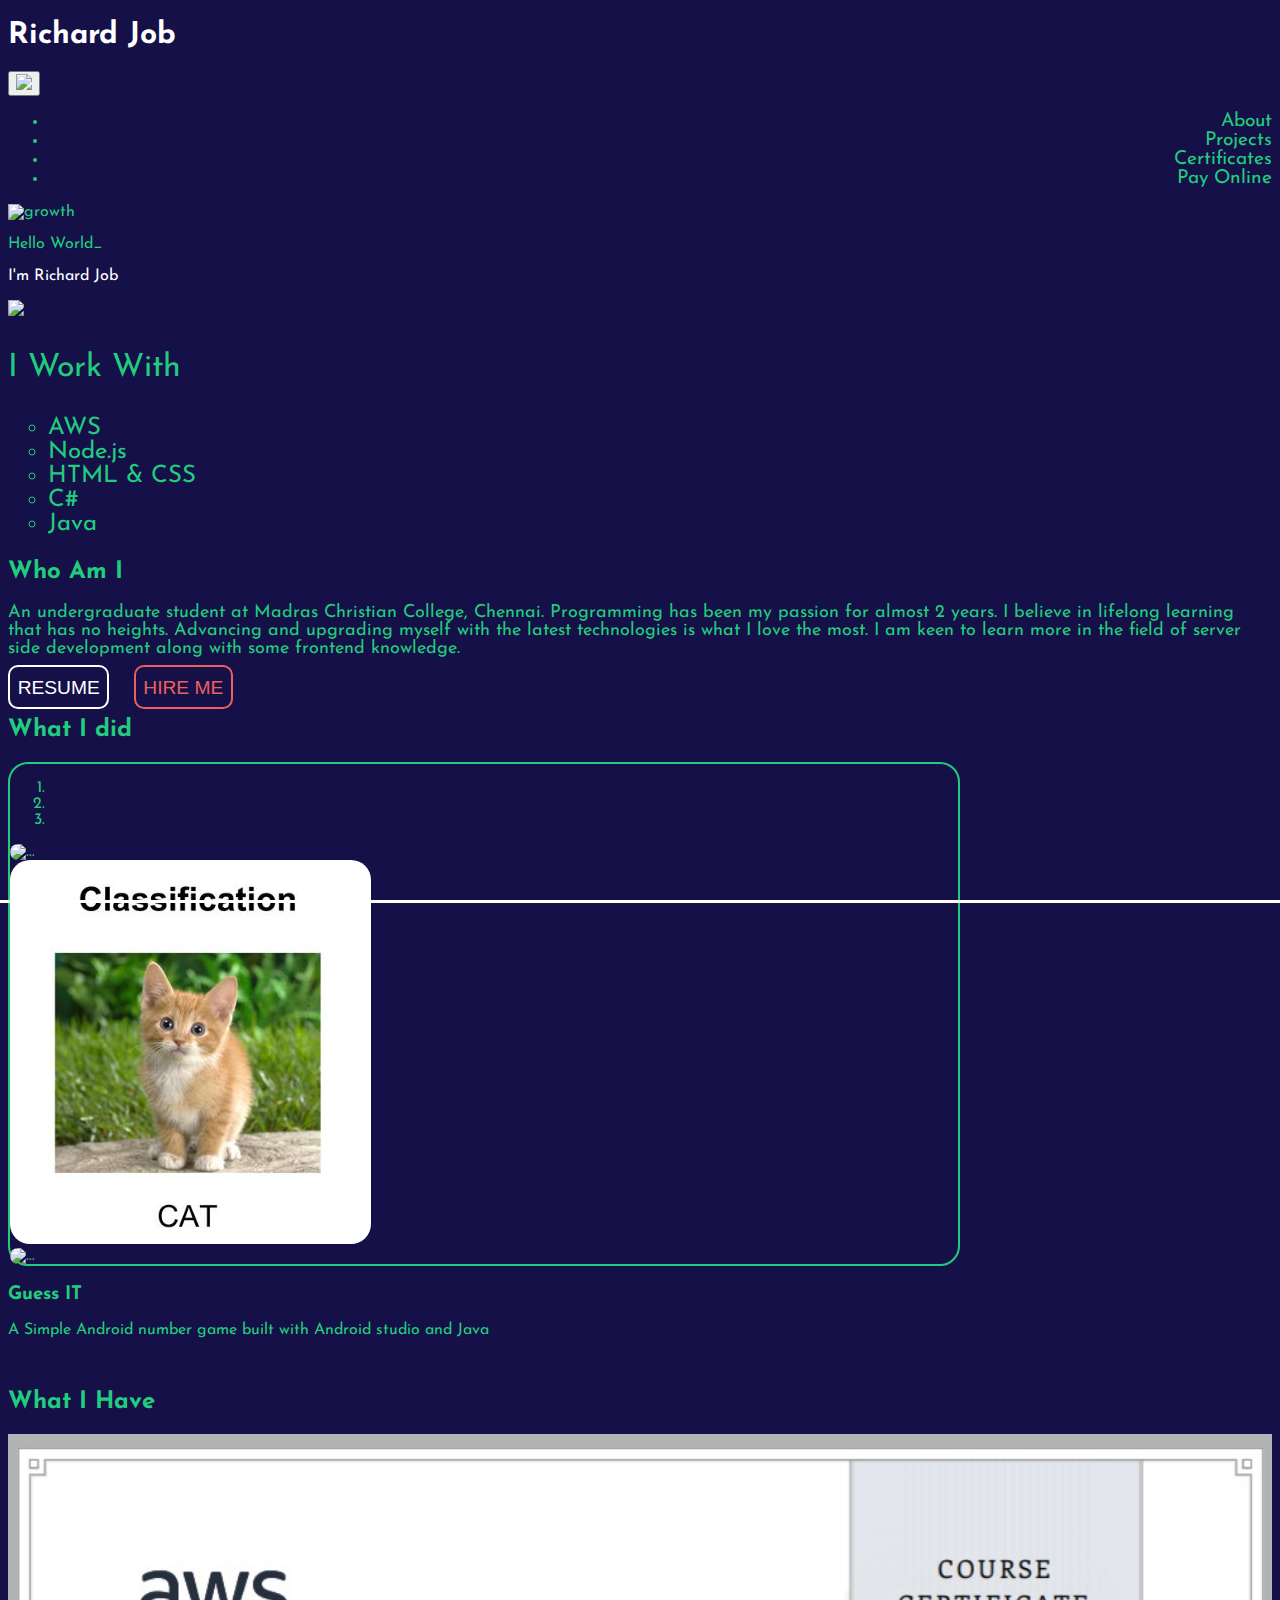
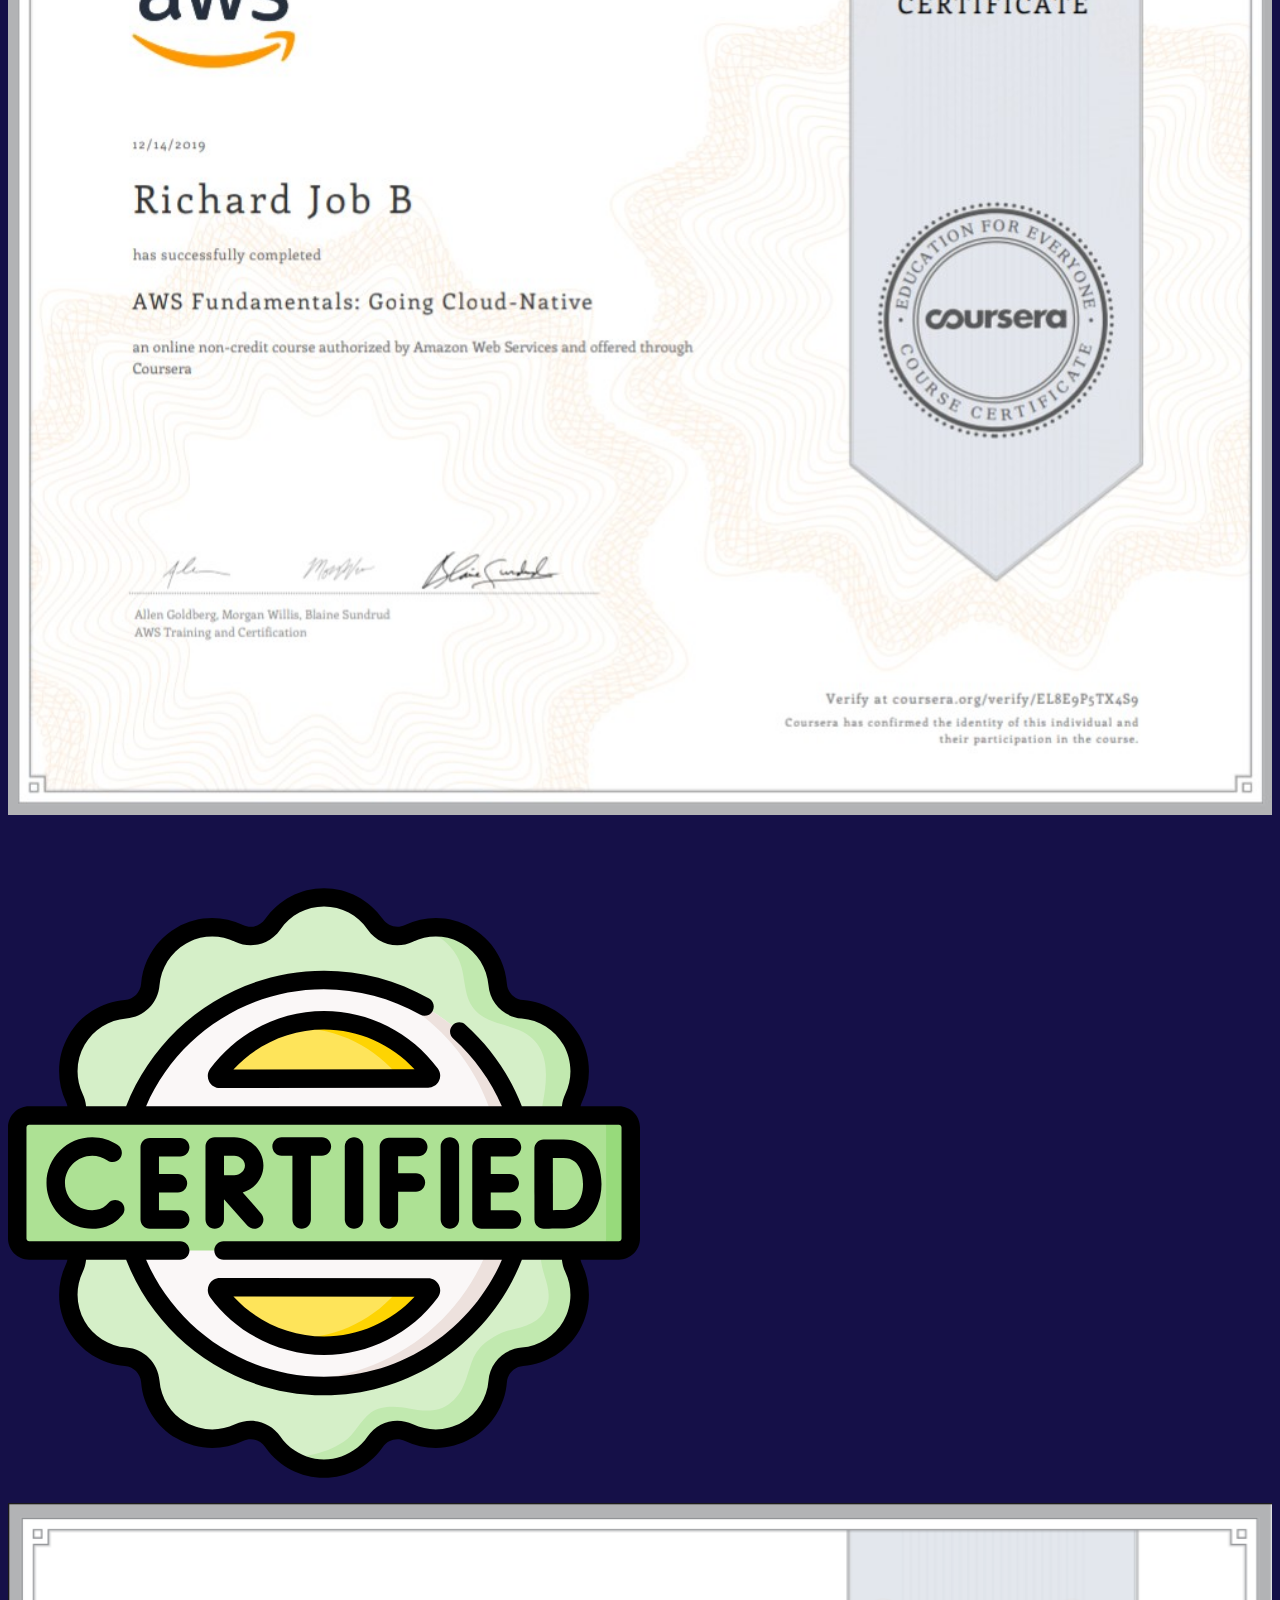
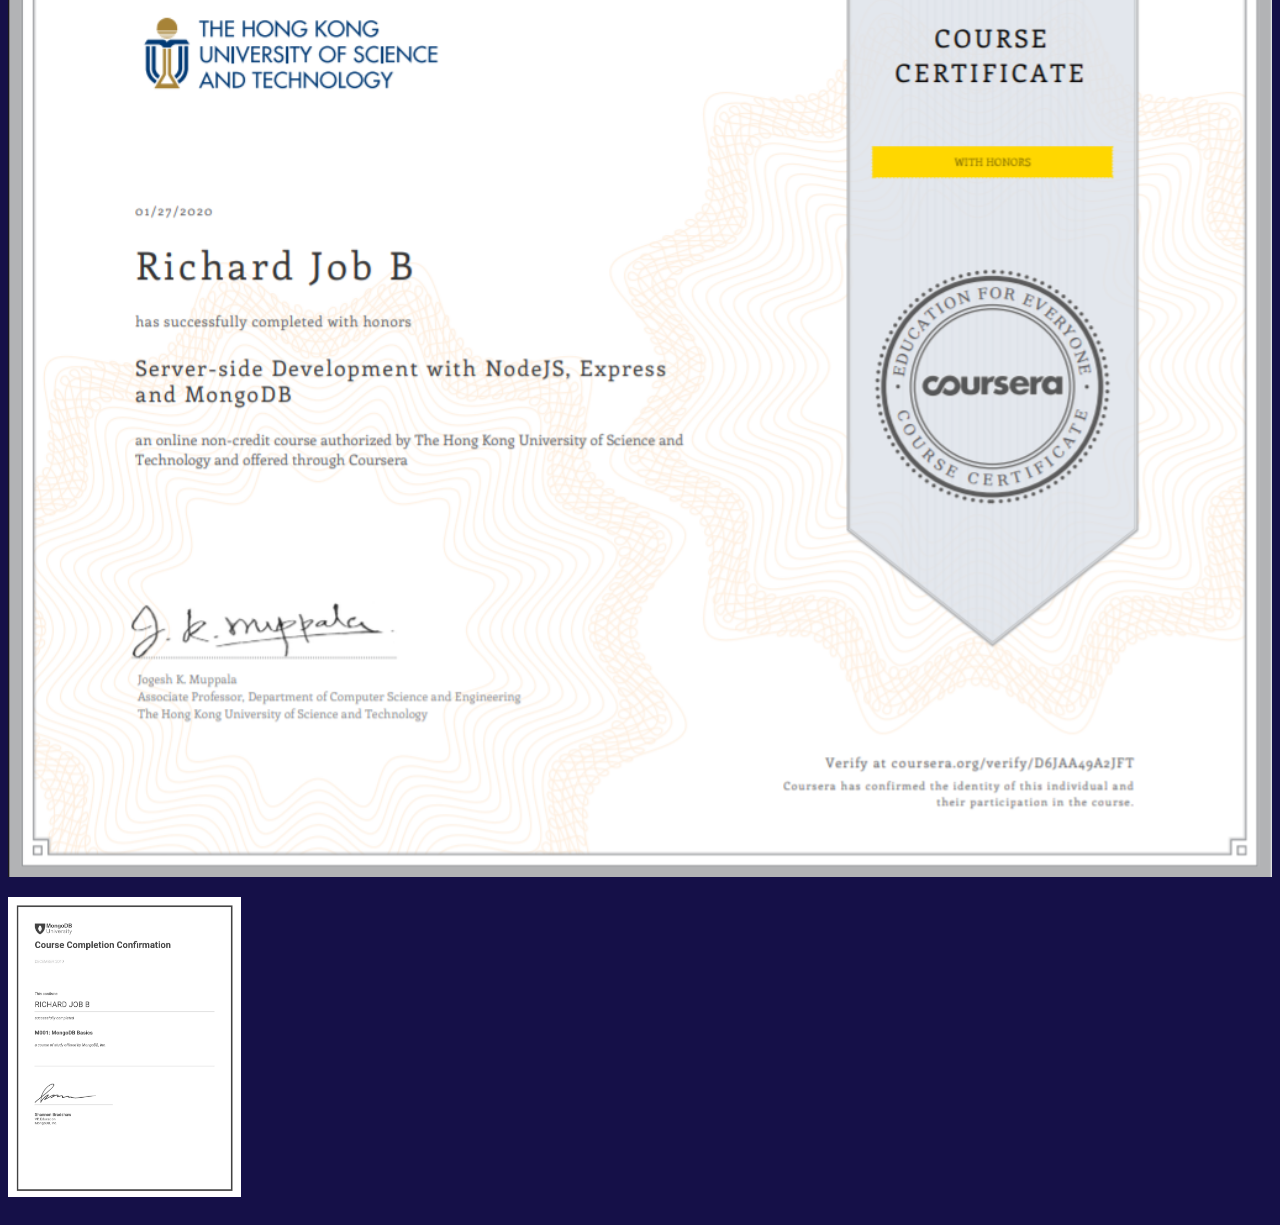
==== commit 1cf55830: "Email ID changed to zoho mail" ====
--- a/index.html
+++ b/index.html
@@ -23,22 +23,22 @@
   </script>
 
   <meta property='og:title' content='Richard Job - Portfolio' />
-  <meta property='og:image' content='/assets/main-banner.jpg' />
+  <meta property='og:image' content='/assets/dp-white.png' />
   <meta property='og:description'
-    content='Undergraduate student at Madras Christian College,Chennai. Programming has been my passion for almost 2 years untill now. Advancing and upgrading myself with the desperate technologies is what I love the most. I am keen to learn more in the field of server side development along with some frontend knowledge' />
+    content='Undergraduate student at Madras Christian College,Chennai. Programming has been my passion for almost 2 years. Advancing and upgrading myself with the desperate technologies is what I love the most. I am keen to learn more in the field of server side development along with some frontend knowledge' />
   <meta property='og:url' content='https://richardjob.me' />
 
   <meta property="twitter:url" content="https://richardjob.me">
   <meta name="twitter:card" content="summary_large_image">
   <meta name="twitter:title" content="Richard Job - Portfolio">
   <meta name="twitter:description"
-    content="Undergraduate student at Madras Christian College,Chennai. Programming has been my passion for almost 2 years untill now. Advancing and upgrading myself with the desperate technologies is what I love the most. I am keen to learn more in the field of server side development along with some frontend knowledge">
-  <meta name="twitter:image" content="https://richardjob.me/assets/main-banner.jpg">
+    content="Undergraduate student at Madras Christian College,Chennai. Programming has been my passion for almost 2 years. Advancing and upgrading myself with the desperate technologies is what I love the most. I am keen to learn more in the field of server side development along with some frontend knowledge">
+  <meta name="twitter:image" content="https://richardjob.me/assets/dp-white.png">
 
   <meta name="author" content="Richard Job">
   <meta name="title" content="Richard Job - Portfolio">
   <meta name="description"
-    content="Undergraduate student at Madras Christian College,Chennai. Programming has been my passion for almost 2 years untill now .Advancing and upgrading myself with the desperate technologies is what I love the most. I am keen to learn more in the field of server side development along with some frontend knowledge">
+    content="Undergraduate student at Madras Christian College,Chennai. Programming has been my passion for almost 2 years. Advancing and upgrading myself with the desperate technologies is what I love the most. I am keen to learn more in the field of server side development along with some frontend knowledge">
 
 
   <link rel="apple-touch-icon" sizes="180x180" href="/apple-touch-icon.png">
@@ -62,7 +62,7 @@
     integrity="sha384-giJF6kkoqNQ00vy+HMDP7azOuL0xtbfIcaT9wjKHr8RbDVddVHyTfAAsrekwKmP1" crossorigin="anonymous">
 
   <!-- LinkedIn -->
-  <script type="text/javascript" src="https://platform.linkedin.com/badges/js/profile.js" async defer></script>
+  <script src="https://platform.linkedin.com/badges/js/profile.js" async defer type="text/javascript"></script>
 
   <!-- Custom css -->
   <link rel="stylesheet" href="./index.css">
@@ -75,22 +75,23 @@
   <nav class="navbar sticky-top navbar-expand-lg mt-2">
     <div class="container-fluid d-flex">
       <h1 class="navbar-brand" href="#">Richard Job</h1>
-      <button id="nav-toggler" class="navbar-toggler" type="button" data-toggle="collapse" data-target="#menu" aria-controls="navbarTogglerDemo01" aria-expanded="false" aria-label="Toggle navigation">
-        <img src="./assets/icons/hamburger.png" width="40px" height="40px"></img>
+      <button id="nav-toggler" class="navbar-toggler shadow-none" type="button" data-toggle="collapse"
+        data-target="#menu" aria-controls="navbarTogglerDemo01" aria-expanded="false" aria-label="Toggle navigation">
+        <img src="https://img.icons8.com/carbon-copy/50/26e07f/menu.png" />
       </button>
       <div style="text-align: right;" class="collapse navbar-collapse" id="menu">
         <ul style="margin-left: auto;" class="navbar-nav mb-2 mb-lg-0">
-          <li class="nav-item m-4">
+          <li class="nav-item menu-item m-3">
             <a href="#about" onclick="closeNav()">About</a>
           </li>
-          <li class="nav-item m-4">
+          <li class="nav-item menu-item m-3">
             <a href="#hire-me" onclick="closeNav()">Projects</a>
           </li>
-          <li class="nav-item m-4">
+          <li class="nav-item menu-item m-3">
             <a href="#links" onclick="closeNav()">Certificates</a>
           </li>
-          <li class="nav-item m-4">
-            <a href="#" onclick="closeNav()">Blogs</a>
+          <li id="pay-online" class="nav-item m-3">
+            <a target="_blank" href="http://pay.richardjob.me" onclick="closeNav()">Pay Online</a>
           </li>
         </ul>
       </div>
@@ -100,8 +101,7 @@
   <div class="container">
     <div class="row mt-4">
       <div class="col-lg-7">
-        <img src="./assets/icons/Growth/Growth Animation/Growth Coloured/Illustration/growth 2.svg" alt="growth"
-          width="100%">
+        <img src="./assets/illustrations/growth.svg" alt="growth" width="100%">
       </div>
       <div class="col-lg-5 text-center m-auto">
         <p class="display-3">Hello World<span class="blinking">_</span></p>
@@ -114,11 +114,11 @@
     <div class="row">
 
       <div class="col-sm-4 text-center">
-        <img src="./assets/icons/Work/Web Dev Colour/web development.svg" width="300px"></img>
+        <img src="./assets/illustrations/web development.svg" width="300px"></img>
       </div>
 
       <div class="col-lg-3 m-auto text-center">
-        <p style="font-size: xx-large;">I Work With</p>
+        <p class="sub-head" style="font-size: xx-large;">I Work With</p>
       </div>
 
       <div class="col-sm-5">
@@ -176,7 +176,7 @@
     <div class="row mt-5">
 
       <div class="col-lg-7 mb-4 mt-4 text-center m-auto">
-        <h2>Who Am I</h2>
+        <h2 class="sub-head">Who Am I</h2>
         <p style="font-size: large;">
           An undergraduate student at Madras Christian College, Chennai. Programming has been my passion for almost 2
           years. I believe in lifelong learning that has no heights. Advancing and upgrading myself with
@@ -187,30 +187,36 @@
           <a id="resume" href="assets/Richard_Job_Resume.pdf">RESUME</a>
         </span>
         <span>
-          <a id="hire-me" href="mailto:richardjob05@gmail.com">HIRE ME</a>
+          <a id="hire-me" href="mailto:richardjob@zohomail.in">HIRE ME</a>
         </span>
       </div>
 
+      <!-- Linkedin Profile Badge (Crashed) Replaced with Github profile -->
+
       <div class="col-lg-5 mt-4">
-        <div style="width: fit-content; border-radius: 10px;" class="LI-profile-badge bg-white m-auto" data-version="v1" data-size="medium"
-          data-locale="en_US" data-type="horizontal" data-theme="light" data-vanity="richardjob"><a
+        <!-- <div style="width: fit-content; border-radius: 10px;" class="LI-profile-badge bg-white m-auto" data-version="v1"
+          data-size="medium" data-locale="en_US" data-type="horizontal" data-theme="light" data-vanity="richardjob"><a
             class="LI-simple-link" target="_blank"
             href='https://in.linkedin.com/in/richardjob?trk=profile-badge'>Richard Job B</a>
-        </div>
+        </div> -->
+
+        <div class="github-card" data-github="richardjob" data-width="400" data-height="151" data-theme="default"></div>
+        <script src="//cdn.jsdelivr.net/github-cards/latest/widget.js"></script>
       </div>
 
     </div>
 
     <div class="row mt-5">
       <div class="col-lg-11 text-center m-auto">
-        <h2 id="projects">What I did</h2>
+        <h2 class="sub-head" id="projects">What I did</h2>
       </div>
       <div class="col-lg-1"></div>
     </div>
 
     <div class="row mt-4">
       <div class="col-lg-7">
-        <div style="width: 75%; border: 2px solid #22CC7E; padding: 0; border-radius: 20px;" id="carouselIndicators" class="carousel slide m-auto" data-ride="carousel">
+        <div style="width: 75%; border: 2px solid #22CC7E; padding: 0; border-radius: 20px;" id="carouselIndicators"
+          class="carousel fade-in m-auto" data-ride="carousel">
           <ol class="carousel-indicators">
             <li data-target="#carouselIndicators" data-slide-to="0" class="active"></li>
             <li data-target="#carouselIndicators" data-slide-to="1"></li>
@@ -218,13 +224,14 @@
           </ol>
           <div class="carousel-inner">
             <div class="carousel-item nxtfunc active">
-              <img src="./assets/guess-it.jpg" style="border-radius: 20px;" class="d-block w-100" alt="...">
+              <img src="./assets/projects/guess-it.jpg" style="border-radius: 20px;" class="d-block w-100" alt="...">
             </div>
             <div class="carousel-item nxtfunc">
-              <img src="./assets/image-classifier.jpg" style="border-radius: 20px;" class="d-block w-100" alt="...">
+              <img src="./assets/projects/image-classifier.jpg" style="border-radius: 20px;" class="d-block w-100"
+                alt="...">
             </div>
             <div class="carousel-item nxtfunc">
-              <img src="./assets/mars-man.jpg" style="border-radius: 20px;" class="d-block w-100" alt="...">
+              <img src="./assets/projects/mars-man.jpg" style="border-radius: 20px;" class="d-block w-100" alt="...">
             </div>
           </div>
           <a class="carousel-control-prev" href="#carouselIndicators" role="button" data-slide="prev">
@@ -238,14 +245,14 @@
       </div>
       <div class="col-lg-5">
         <div id="projDescription" class="mt-4">
-          
+
         </div>
       </div>
     </div>
 
     <div class="row mt-5">
       <div class="col-lg-11 text-center m-auto">
-        <h2 id="certificates">What I Have</h2>
+        <h2 class="sub-head" id="certificates">What I Have</h2>
       </div>
       <div class="col-lg-1"></div>
     </div>
@@ -253,35 +260,35 @@
     <div class="row mt-3">
       <div class="row m-auto">
         <div class="col-lg-4 mt-4">
-          <img src="./assets/AWS_Certificate.png" alt="" srcset="" width="100%">
-        </div>
-        <div class="col-lg-4 mt-4">
-          <img src="./assets/Docker_Certificate.jpg" alt="" srcset=""  width="100%">
-        </div>
-        <div class="col-lg-4 mt-4">
-          <img src="./assets/FreshworksHackathon.jpg" alt="" srcset=""  width="100%">
+          <img src="./assets/certificates/AWS_Certificate.png" alt="" srcset="" width="100%">
+        </div>
+        <div class="col-lg-4 mt-4">
+          <img src="./assets/certificates/Docker_Certificate.jpg" alt="" srcset="" width="100%">
+        </div>
+        <div class="col-lg-4 mt-4">
+          <img src="./assets/certificates/FreshworksHackathon.jpg" alt="" srcset="" width="100%">
         </div>
       </div>
       <div class="row mt-3 m-auto">
         <div class="col-lg-4 mt-4">
-          <img src="./assets/JPMC.jpg" alt="" srcset=""  width="100%">
+          <img src="./assets/certificates/JPMC.jpg" alt="" srcset="" width="100%">
         </div>
         <div class="col-lg-4 m-auto text-center">
           <img src="./assets/icons/certified.svg" alt="" srcset="" width="50%">
         </div>
         <div class="col-lg-4 mt-4">
-          <img src="./assets/Node_Certificate.png" alt="" srcset=""  width="100%">
+          <img src="./assets/certificates/Node_Certificate.png" alt="" srcset="" width="100%">
         </div>
       </div>
       <div class="row mt-3 m-auto">
         <div class="col-lg-4 mt-4">
-          <img src="./assets/AWS_Educate.jpg" alt="" srcset="" width="100%">
+          <img src="./assets/certificates/AWS_Educate.jpg" alt="" srcset="" width="100%">
         </div>
         <div class="col-lg-4 mt-4 text-center">
-          <img src="./assets/M001_Certificate.jpg" alt="" srcset="" height="300px">
-        </div>
-        <div class="col-lg-4 mt-4">
-          <img src="./assets/Linkedin_Java.jpg" alt="" srcset=""  width="100%">
+          <img src="./assets/certificates/M001_Certificate.jpg" alt="" srcset="" height="300px">
+        </div>
+        <div class="col-lg-4 mt-4">
+          <img src="./assets/certificates/Linkedin_Java.jpg" alt="" srcset="" width="100%">
         </div>
       </div>
     </div>
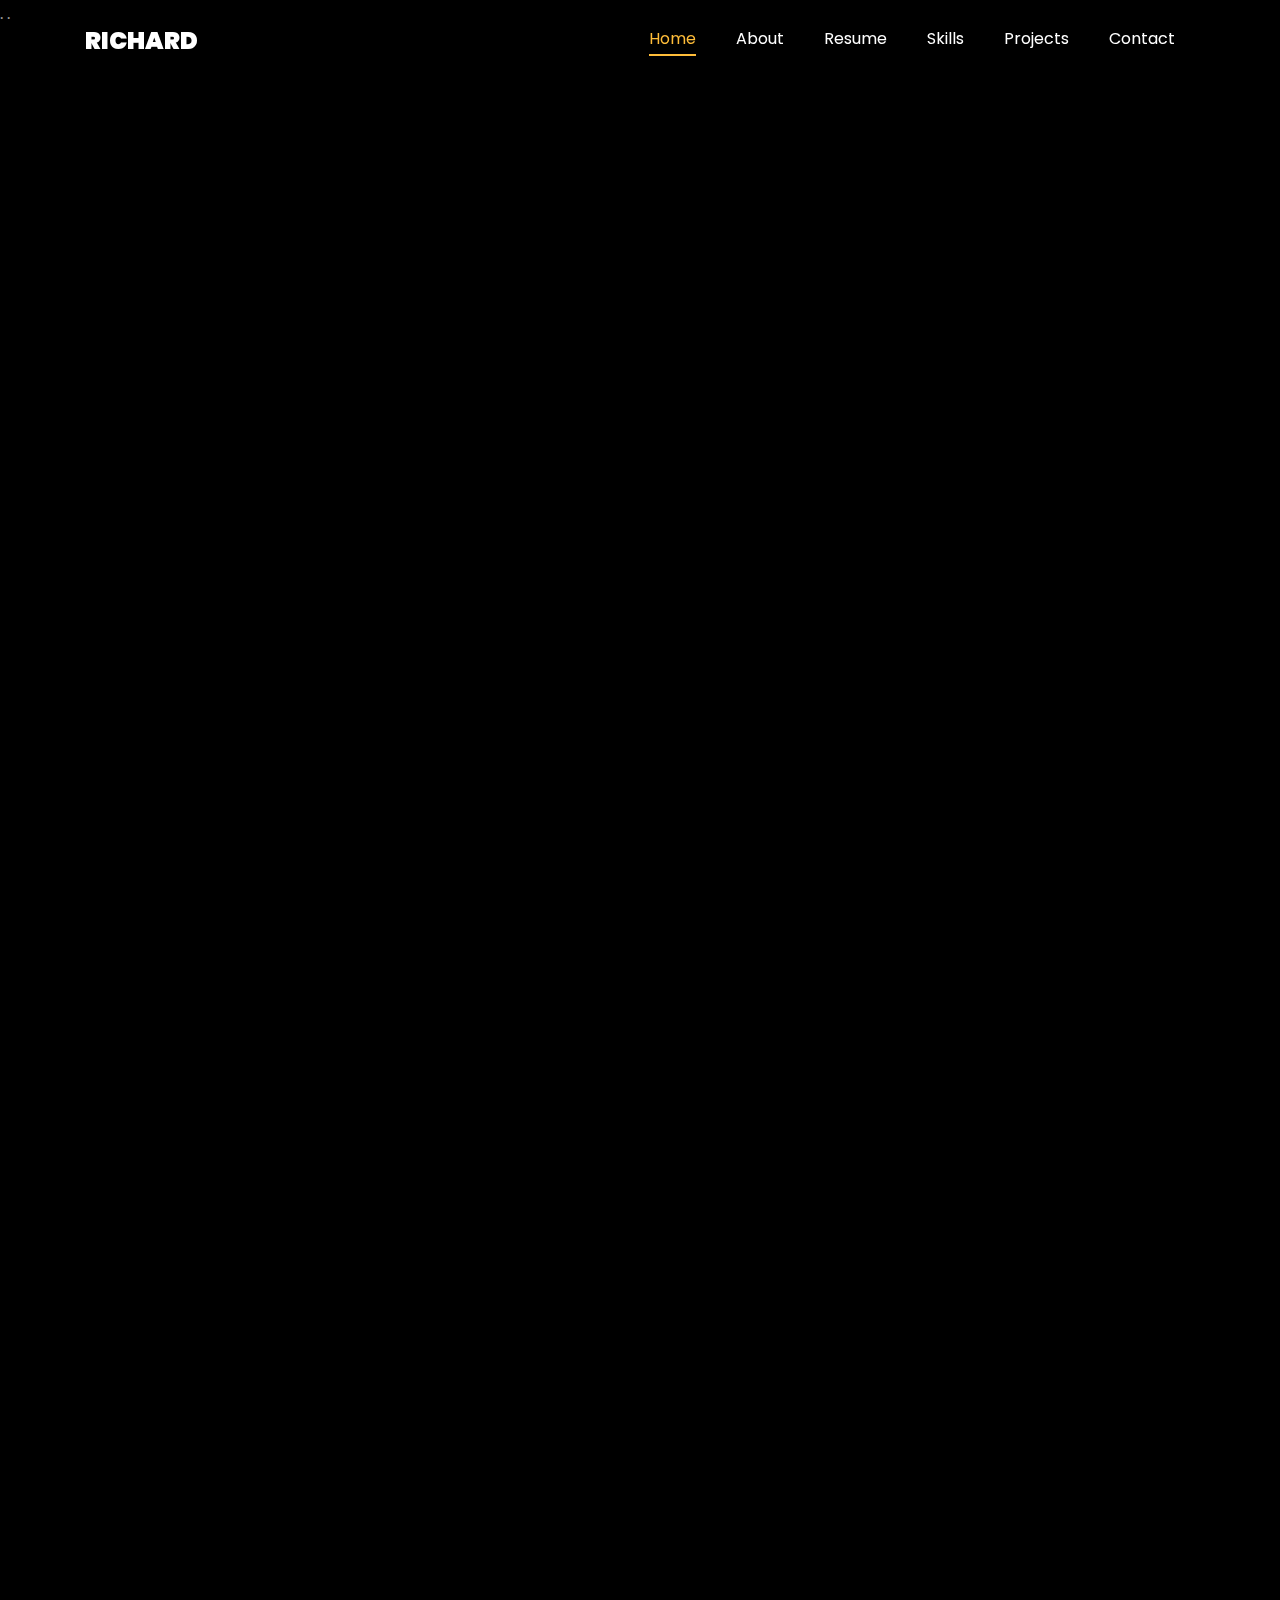
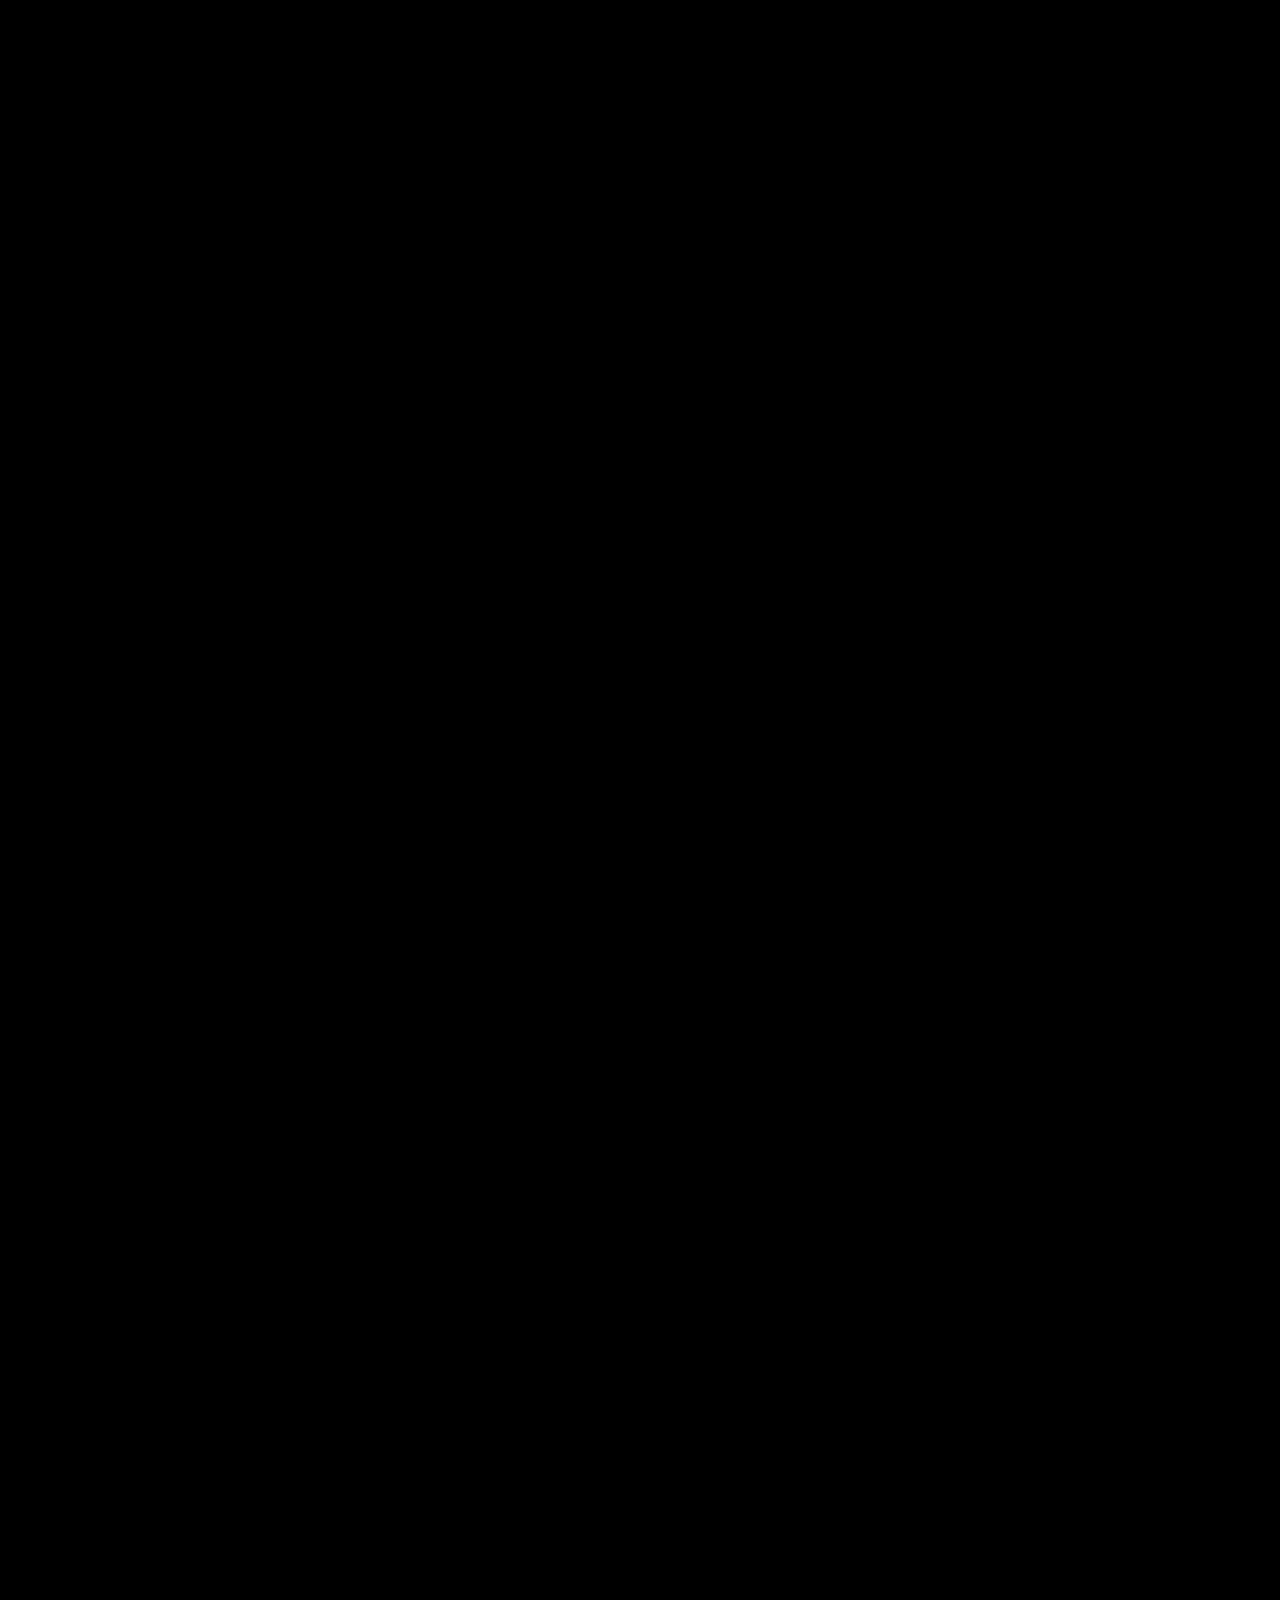
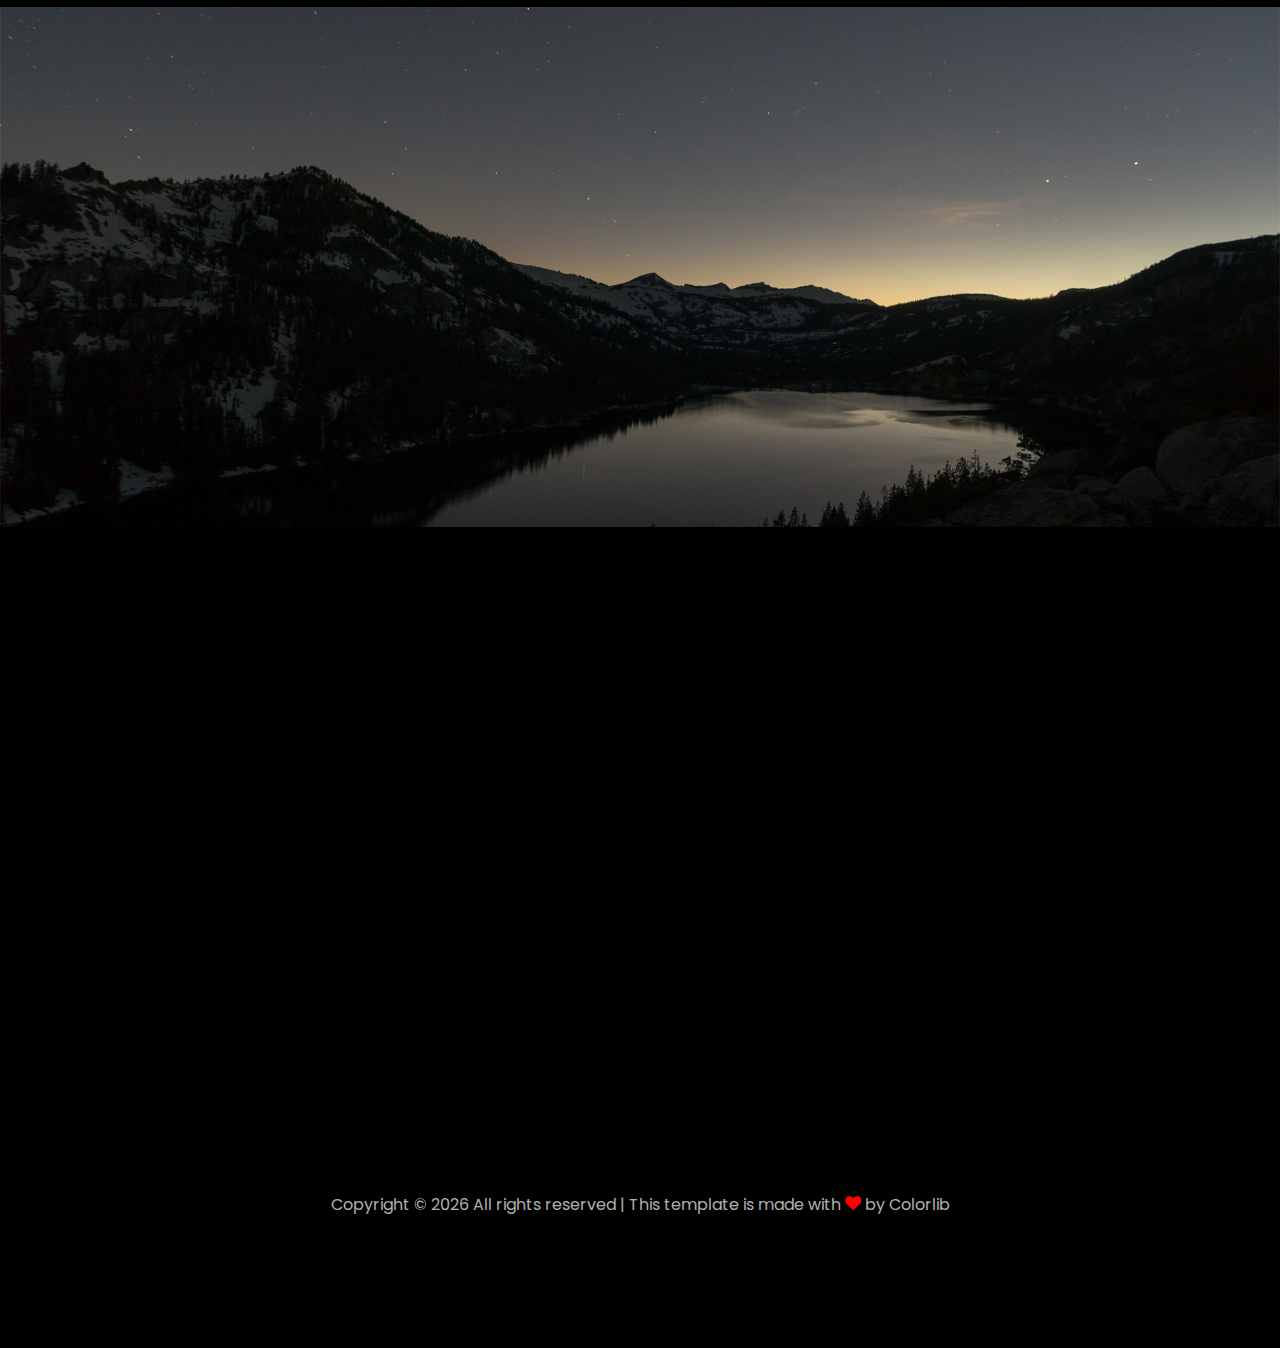
==== commit 9f0d7674: "UI Makeover Part-1" ====
--- a/index.html
+++ b/index.html
@@ -1,321 +1,623 @@
-<!DOCTYPE html>
-<html lang="en">
-
-<head>
-
-  <!-- Global site tag (gtag.js) - Google Analytics -->
-  <script async src="https://www.googletagmanager.com/gtag/js?id=UA-154983776-1"></script>
-  <script>
-    window.dataLayer = window.dataLayer || [];
-    function gtag() { dataLayer.push(arguments); }
-    gtag('js', new Date());
-
-    gtag('config', 'UA-154983776-1');
-  </script>
-
-  <!-- Google AdSense -->
-  <script async src="https://pagead2.googlesyndication.com/pagead/js/adsbygoogle.js"></script>
-  <script>
-    (adsbygoogle = window.adsbygoogle || []).push({
-      google_ad_client: "ca-pub-6096426708827855",
-      enable_page_level_ads: true
-    });
-  </script>
-
-  <meta property='og:title' content='Richard Job - Portfolio' />
-  <meta property='og:image' content='/assets/dp-white.png' />
-  <meta property='og:description'
-    content='Undergraduate student at Madras Christian College,Chennai. Programming has been my passion for almost 2 years. Advancing and upgrading myself with the desperate technologies is what I love the most. I am keen to learn more in the field of server side development along with some frontend knowledge' />
-  <meta property='og:url' content='https://richardjob.me' />
-
-  <meta property="twitter:url" content="https://richardjob.me">
-  <meta name="twitter:card" content="summary_large_image">
-  <meta name="twitter:title" content="Richard Job - Portfolio">
-  <meta name="twitter:description"
-    content="Undergraduate student at Madras Christian College,Chennai. Programming has been my passion for almost 2 years. Advancing and upgrading myself with the desperate technologies is what I love the most. I am keen to learn more in the field of server side development along with some frontend knowledge">
-  <meta name="twitter:image" content="https://richardjob.me/assets/dp-white.png">
-
-  <meta name="author" content="Richard Job">
-  <meta name="title" content="Richard Job - Portfolio">
-  <meta name="description"
-    content="Undergraduate student at Madras Christian College,Chennai. Programming has been my passion for almost 2 years. Advancing and upgrading myself with the desperate technologies is what I love the most. I am keen to learn more in the field of server side development along with some frontend knowledge">
-
-
-  <link rel="apple-touch-icon" sizes="180x180" href="/apple-touch-icon.png">
-  <link rel="icon" type="image/png" sizes="32x32" href="/favicon-32x32.png">
-  <link rel="icon" type="image/png" sizes="16x16" href="/favicon-16x16.png">
-  <link rel="manifest" href="/site.webmanifest">
-
-  <meta name="keywords"
-    content="richard job, Richard Job, Richard Job MCC, Richard Job Madras Christian College, student developer, richard job portfolio, Richard Job Portfolio, programmer, developer, Nodejs developer, richard job github, Richard Job Github, richard job chennai, Richard Job chennai">
-
-  <meta charset="UTF-8">
-  <meta name="viewport" content="width=device-width, initial-scale=1, shrink-to-fit=yes">
-  <title>Richard Job - Portfolio</title>
-
-  <!-- Font -->
-  <link rel="preconnect" href="https://fonts.gstatic.com">
-  <link href="https://fonts.googleapis.com/css2?family=Josefin+Sans&display=swap" rel="stylesheet">
-
-  <!-- Bootstrap -->
-  <link href="https://cdn.jsdelivr.net/npm/bootstrap@5.0.0-beta1/dist/css/bootstrap.min.css" rel="stylesheet"
-    integrity="sha384-giJF6kkoqNQ00vy+HMDP7azOuL0xtbfIcaT9wjKHr8RbDVddVHyTfAAsrekwKmP1" crossorigin="anonymous">
-
-  <!-- LinkedIn -->
-  <script src="https://platform.linkedin.com/badges/js/profile.js" async defer type="text/javascript"></script>
-
-  <!-- Custom css -->
-  <link rel="stylesheet" href="./index.css">
-
-
-</head>
-
-<body>
-
-  <nav class="navbar sticky-top navbar-expand-lg mt-2">
-    <div class="container-fluid d-flex">
-      <h1 class="navbar-brand" href="#">Richard Job</h1>
-      <button id="nav-toggler" class="navbar-toggler shadow-none" type="button" data-toggle="collapse"
-        data-target="#menu" aria-controls="navbarTogglerDemo01" aria-expanded="false" aria-label="Toggle navigation">
-        <img src="https://img.icons8.com/carbon-copy/50/26e07f/menu.png" />
-      </button>
-      <div style="text-align: right;" class="collapse navbar-collapse" id="menu">
-        <ul style="margin-left: auto;" class="navbar-nav mb-2 mb-lg-0">
-          <li class="nav-item menu-item m-3">
-            <a href="#about" onclick="closeNav()">About</a>
-          </li>
-          <li class="nav-item menu-item m-3">
-            <a href="#hire-me" onclick="closeNav()">Projects</a>
-          </li>
-          <li class="nav-item menu-item m-3">
-            <a href="#links" onclick="closeNav()">Certificates</a>
-          </li>
-          <li id="pay-online" class="nav-item m-3">
-            <a target="_blank" href="http://pay.richardjob.me" onclick="closeNav()">Pay Online</a>
-          </li>
-        </ul>
-      </div>
-    </div>
-  </nav>
-
-  <div class="container">
-    <div class="row mt-4">
-      <div class="col-lg-7">
-        <img src="./assets/illustrations/growth.svg" alt="growth" width="100%">
-      </div>
-      <div class="col-lg-5 text-center m-auto">
-        <p class="display-3">Hello World<span class="blinking">_</span></p>
-        <p class="display-6" style="color:white">I'm Richard Job</p>
-      </div>
-    </div>
-
-    <p id="about"></p>
-
-    <div class="row">
-
-      <div class="col-sm-4 text-center">
-        <img src="./assets/illustrations/web development.svg" width="300px"></img>
-      </div>
-
-      <div class="col-lg-3 m-auto text-center">
-        <p class="sub-head" style="font-size: xx-large;">I Work With</p>
-      </div>
-
-      <div class="col-sm-5">
-        <ul style="list-style: circle; font-size: x-large">
-          <li>
-            <div class="row m-2">
-              <div class="col-5">AWS</div>
-              <div class="progress col-7 m-auto" style="padding-left: 0; padding-right: 0;">
-                <div class="progress-bar bg-success progress-bar-striped progress-bar-animated" role="progressbar"
-                  style="width: 55%" aria-valuenow="55" aria-valuemin="0" aria-valuemax="100"></div>
-              </div>
-            </div>
-          </li>
-          <li>
-            <div class="row m-2">
-              <div class="col-5">Node.js</div>
-              <div class="progress col-7 m-auto" style="padding-left: 0; padding-right: 0;">
-                <div class="progress-bar bg-success progress-bar-striped progress-bar-animated" role="progressbar"
-                  style="width: 80%" aria-valuenow="80" aria-valuemin="0" aria-valuemax="100"></div>
-              </div>
-            </div>
-          </li>
-          <li>
-            <div class="row m-2">
-              <div class="col-5">HTML & CSS</div>
-              <div class="progress col-7 m-auto" style="padding-left: 0; padding-right: 0;">
-                <div class="progress-bar bg-success progress-bar-striped progress-bar-animated" role="progressbar"
-                  style="width: 65%" aria-valuenow="65" aria-valuemin="0" aria-valuemax="100"></div>
-              </div>
-            </div>
-          </li>
-          <li>
-            <div class="row m-2">
-              <div class="col-5">C#</div>
-              <div class="progress col-7 m-auto" style="padding-left: 0; padding-right: 0;">
-                <div class="progress-bar bg-success progress-bar-striped progress-bar-animated" role="progressbar"
-                  style="width: 60%" aria-valuenow="60" aria-valuemin="0" aria-valuemax="100"></div>
-              </div>
-            </div>
-          </li>
-          <li>
-            <div class="row m-2">
-              <div class="col-5">Java</div>
-              <div class="progress col-7 m-auto" style="padding-left: 0; padding-right: 0;">
-                <div class="progress-bar bg-success progress-bar-striped progress-bar-animated" role="progressbar"
-                  style="width: 55%" aria-valuenow="55" aria-valuemin="0" aria-valuemax="100"></div>
-              </div>
-            </div>
-          </li>
-        </ul>
-      </div>
-
-    </div>
-
-    <div class="row mt-5">
-
-      <div class="col-lg-7 mb-4 mt-4 text-center m-auto">
-        <h2 class="sub-head">Who Am I</h2>
-        <p style="font-size: large;">
-          An undergraduate student at Madras Christian College, Chennai. Programming has been my passion for almost 2
-          years. I believe in lifelong learning that has no heights. Advancing and upgrading myself with
-          the latest technologies is what I love the most. I am keen to learn more in the field of server side
-          development along with some frontend knowledge.
-        </p>
-        <span>
-          <a id="resume" href="assets/Richard_Job_Resume.pdf">RESUME</a>
-        </span>
-        <span>
-          <a id="hire-me" href="mailto:richardjob@zohomail.in">HIRE ME</a>
-        </span>
-      </div>
-
-      <!-- Linkedin Profile Badge (Crashed) Replaced with Github profile -->
-
-      <div class="col-lg-5 mt-4">
-        <!-- <div style="width: fit-content; border-radius: 10px;" class="LI-profile-badge bg-white m-auto" data-version="v1"
-          data-size="medium" data-locale="en_US" data-type="horizontal" data-theme="light" data-vanity="richardjob"><a
-            class="LI-simple-link" target="_blank"
-            href='https://in.linkedin.com/in/richardjob?trk=profile-badge'>Richard Job B</a>
-        </div> -->
-
-        <div class="github-card" data-github="richardjob" data-width="400" data-height="151" data-theme="default"></div>
-        <script src="//cdn.jsdelivr.net/github-cards/latest/widget.js"></script>
-      </div>
-
-    </div>
-
-    <div class="row mt-5">
-      <div class="col-lg-11 text-center m-auto">
-        <h2 class="sub-head" id="projects">What I did</h2>
-      </div>
-      <div class="col-lg-1"></div>
-    </div>
-
-    <div class="row mt-4">
-      <div class="col-lg-7">
-        <div style="width: 75%; border: 2px solid #22CC7E; padding: 0; border-radius: 20px;" id="carouselIndicators"
-          class="carousel fade-in m-auto" data-ride="carousel">
-          <ol class="carousel-indicators">
-            <li data-target="#carouselIndicators" data-slide-to="0" class="active"></li>
-            <li data-target="#carouselIndicators" data-slide-to="1"></li>
-            <li data-target="#carouselIndicators" data-slide-to="2"></li>
-          </ol>
-          <div class="carousel-inner">
-            <div class="carousel-item nxtfunc active">
-              <img src="./assets/projects/guess-it.jpg" style="border-radius: 20px;" class="d-block w-100" alt="...">
-            </div>
-            <div class="carousel-item nxtfunc">
-              <img src="./assets/projects/image-classifier.jpg" style="border-radius: 20px;" class="d-block w-100"
-                alt="...">
-            </div>
-            <div class="carousel-item nxtfunc">
-              <img src="./assets/projects/mars-man.jpg" style="border-radius: 20px;" class="d-block w-100" alt="...">
-            </div>
-          </div>
-          <a class="carousel-control-prev" href="#carouselIndicators" role="button" data-slide="prev">
-            <span onclick="slideNext()" class="carousel-control-prev-icon" aria-hidden="true"></span>
-          </a>
-          <a class="carousel-control-next" href="#carouselIndicators" role="button" data-slide="next">
-            <span onclick="slideNext()" class="carousel-control-next-icon" aria-hidden="true"></span>
-          </a>
-        </div>
-        <p id="links"></p>
-      </div>
-      <div class="col-lg-5">
-        <div id="projDescription" class="mt-4">
-
-        </div>
-      </div>
-    </div>
-
-    <div class="row mt-5">
-      <div class="col-lg-11 text-center m-auto">
-        <h2 class="sub-head" id="certificates">What I Have</h2>
-      </div>
-      <div class="col-lg-1"></div>
-    </div>
-
-    <div class="row mt-3">
-      <div class="row m-auto">
-        <div class="col-lg-4 mt-4">
-          <img src="./assets/certificates/AWS_Certificate.png" alt="" srcset="" width="100%">
-        </div>
-        <div class="col-lg-4 mt-4">
-          <img src="./assets/certificates/Docker_Certificate.jpg" alt="" srcset="" width="100%">
-        </div>
-        <div class="col-lg-4 mt-4">
-          <img src="./assets/certificates/FreshworksHackathon.jpg" alt="" srcset="" width="100%">
-        </div>
-      </div>
-      <div class="row mt-3 m-auto">
-        <div class="col-lg-4 mt-4">
-          <img src="./assets/certificates/JPMC.jpg" alt="" srcset="" width="100%">
-        </div>
-        <div class="col-lg-4 m-auto text-center">
-          <img src="./assets/icons/certified.svg" alt="" srcset="" width="50%">
-        </div>
-        <div class="col-lg-4 mt-4">
-          <img src="./assets/certificates/Node_Certificate.png" alt="" srcset="" width="100%">
-        </div>
-      </div>
-      <div class="row mt-3 m-auto">
-        <div class="col-lg-4 mt-4">
-          <img src="./assets/certificates/AWS_Educate.jpg" alt="" srcset="" width="100%">
-        </div>
-        <div class="col-lg-4 mt-4 text-center">
-          <img src="./assets/certificates/M001_Certificate.jpg" alt="" srcset="" height="300px">
-        </div>
-        <div class="col-lg-4 mt-4">
-          <img src="./assets/certificates/Linkedin_Java.jpg" alt="" srcset="" width="100%">
-        </div>
-      </div>
-    </div>
-
-    <div class="row m-5">
-
-    </div>
-
-  </div>
-
-</body>
-
-<footer>
-  <!-- Bootstrap -->
-  <script src="https://code.jquery.com/jquery-3.3.1.slim.min.js"
-    integrity="sha384-q8i/X+965DzO0rT7abK41JStQIAqVgRVzpbzo5smXKp4YfRvH+8abtTE1Pi6jizo"
-    crossorigin="anonymous"></script>
-  <script src="https://cdnjs.cloudflare.com/ajax/libs/popper.js/1.14.7/umd/popper.min.js"
-    integrity="sha384-UO2eT0CpHqdSJQ6hJty5KVphtPhzWj9WO1clHTMGa3JDZwrnQq4sF86dIHNDz0W1"
-    crossorigin="anonymous"></script>
-  <script src="https://stackpath.bootstrapcdn.com/bootstrap/4.3.1/js/bootstrap.min.js"
-    integrity="sha384-JjSmVgyd0p3pXB1rRibZUAYoIIy6OrQ6VrjIEaFf/nJGzIxFDsf4x0xIM+B07jRM"
-    crossorigin="anonymous"></script>
-
-  <!-- Custom JS -->
-  <script src="./index.js"></script>
-
-</footer>
-
+<!DOCTYPE html>
+<html lang="en">
+
+<head>
+	<title>Richard Job - Portfolio</title>
+	<meta charset="utf-8">
+	<meta name="viewport" content="width=device-width, initial-scale=1, shrink-to-fit=no">
+	<meta name="keywords" content="Automation Test Engineer, Software Testing, Automation Testing, Quality Assurance, AWS Cloud Practitioner, DevOps, Cloud Computing, Efficiency, Cost Reduction, Lifelong Learning, Collaboration, Innovation" />.
+	<meta name="description" content="Welcome to my corner of the web! I'm Richard, an accomplished Automation Test Engineer with a deep commitment to software testing and quality assurance." />.
+
+	<link href="https://fonts.googleapis.com/css?family=Poppins:100,200,300,400,500,600,700,800,900" rel="stylesheet">
+
+	<link rel="stylesheet" href="css/open-iconic-bootstrap.min.css">
+	<link rel="stylesheet" href="css/animate.css">
+
+	<link rel="stylesheet" href="css/owl.carousel.min.css">
+	<link rel="stylesheet" href="css/owl.theme.default.min.css">
+	<link rel="stylesheet" href="css/magnific-popup.css">
+
+	<link rel="stylesheet" href="css/aos.css">
+
+	<link rel="stylesheet" href="css/ionicons.min.css">
+
+	<link rel="stylesheet" href="css/flaticon.css">
+	<link rel="stylesheet" href="css/icomoon.css">
+	<link rel="stylesheet" href="css/style.css">
+</head>
+
+<body data-spy="scroll" data-target=".site-navbar-target" data-offset="300">
+
+
+	<nav class="navbar navbar-expand-lg navbar-dark ftco_navbar ftco-navbar-light site-navbar-target" id="ftco-navbar">
+		<div class="container">
+			<a class="navbar-brand" href="index.html">Richard</a>
+			<button class="navbar-toggler js-fh5co-nav-toggle fh5co-nav-toggle" type="button" data-toggle="collapse"
+				data-target="#ftco-nav" aria-controls="ftco-nav" aria-expanded="false" aria-label="Toggle navigation">
+				<span class="oi oi-menu sticky-top"></span> Menu
+			</button>
+
+			<div class="collapse navbar-collapse" id="ftco-nav">
+				<ul class="navbar-nav nav ml-auto">
+					<li class="nav-item "><a href="#home-section" class="nav-link"><span>Home</span></a></li>
+					<li class="nav-item"><a href="#about-section" class="nav-link"><span>About</span></a></li>
+					<li class="nav-item"><a href="#resume-section" class="nav-link"><span>Resume</span></a></li>
+					<!-- <li class="nav-item"><a href="#services-section" class="nav-link"><span>Services</span></a></li> -->
+					<li class="nav-item"><a href="#skills-section" class="nav-link"><span>Skills</span></a></li>
+					<li class="nav-item"><a href="#projects-section" class="nav-link"><span>Projects</span></a></li>
+					<!-- <li class="nav-item"><a href="#blog-section" class="nav-link"><span>My Blog</span></a></li> -->
+					<li class="nav-item"><a href="#contact-section" class="nav-link"><span>Contact</span></a></li>
+				</ul>
+			</div>
+		</div>
+	</nav>
+	<section id="home-section" class="hero">
+		<div class="home-slider  owl-carousel">
+			<div class="slider-item ">
+				<div class="overlay"></div>
+				<div class="container">
+					<div class="row d-md-flex no-gutters slider-text align-items-end justify-content-end" data-scrollax-parent="true">
+						<!-- <div class="one-third js-fullheight order-md-last img"
+							style="background-image:url(images/bg_1.png);">
+							<div class="overlay"></div>
+						</div> -->
+						<div class="one-forth d-flex  align-items-center ftco-animate"
+							data-scrollax=" properties: { translateY: '70%' }">
+							<div class="text">
+								<span class="subheading">Hello!</span>
+								<h1 class="mb-4 mt-3">I'm <span>Richard Job</span></h1>
+								<h2 class="mb-4"> An Automation Engineer</h2>
+								<!-- <p><a href="#" class="btn btn-primary py-3 px-4">Hire me</a> <a href="#"
+										class="btn btn-white btn-outline-white py-3 px-4">My works</a></p> -->
+							</div>
+						</div>
+					</div>
+				</div>
+			</div>
+		</div>
+	</section>
+
+	<section class="ftco-about img ftco-section ftco-no-pb" id="about-section">
+		<div class="container">
+			<div class="row d-flex">
+				<!-- <div class="col-md-6 col-lg-5 d-flex">
+    				<div class="img-about img d-flex align-items-stretch">
+    					<div class="overlay"></div>
+	    				<div class="img d-flex align-self-stretch align-items-center" style="background-image:url(images/bg_1.png);">
+	    				</div>
+    				</div>
+    			</div> -->
+				<div class="col">
+					<div class="row justify-content-start pb-3">
+						<div class="col-md-12 heading-section ftco-animate">
+							<h1 class="big">About</h1>
+							<h2 class="mb-4">About Me</h2>
+							<p>Welcome to my corner of the web! I'm Richard, an accomplished Automation Test Engineer
+								with a deep commitment to software testing and quality assurance. My journey at Deloitte
+								has been a dynamic exploration of the ever-evolving tech landscape, where I've
+								fine-tuned my skills to deliver top-notch results for clients.</p>
+							<ul class="about-info mt-4 px-md-0 px-2">
+								<li><span>Certified AWS Cloud Practitioner</span></li>
+								<p>I'm not just limited to software testing; I'm also an AWS Cloud Practitioner. This
+									certification has expanded my horizons, enabling me to bridge the gap between
+									development and operations through the power of DevOps and cloud computing.</p>
+
+
+								<li><span>Consistent Excellence</span></li>
+								<p>My track record speaks for itself; I consistently deliver excellence in everything I
+									do. My forte in automation testing has not only enhanced efficiency but also slashed
+									costs. I'm all about making technology work for you.</p>
+
+								<li><span>Staying Ahead of the Curve</span></li>
+								<p>In this fast-paced tech world, I'm a firm believer in lifelong learning. I'm
+									constantly on the lookout for new technologies and tools that can amplify my work.
+									My thirst for knowledge drives me to dive deeper into DevOps and the cloud, ensuring
+									I stay at the cutting edge.</p>
+
+								<li><span>Helping You Succeed</span></li>
+								<p>My mission is to use my expertise and experience to help you achieve your business
+									objectives. I'm ready to collaborate and leverage my skills to navigate the
+									ever-changing tech landscape, ensuring you stay ahead of the competition.</p>
+							</ul>
+						</div>
+					</div>
+					<!-- <div class="counter-wrap ftco-animate d-flex mt-md-3">
+              		<div class="text">
+              			<p class="mb-4">
+	               		<span class="number" data-number="120">0</span>
+	                	<span>Project complete</span>
+                		</p>
+                		<p><a href="#" class="btn btn-primary py-3 px-3">Download CV</a></p>
+              		</div> -->
+				</div>
+			</div>
+		</div>
+		</div>
+	</section>
+
+	<section class="ftco-section ftco-no-pb" id="resume-section">
+		<div class="container">
+			<div class="row justify-content-center pb-5">
+				<div class="col-md-10 heading-section text-center ftco-animate">
+					<h1 class="big big-2">Resume</h1>
+					<h2 class="mb-4">Resume</h2>
+					<p>A snapshot of my journey through roles, certifications, education and continuous growth in the tech world.</p>
+				</div>
+			</div>
+			<div class="row">
+				<div class="col-md-6">
+					<div class="resume-wrap ftco-animate">
+						<span class="date">Role</span>
+						<h2>Automation Engineer</h2>
+						<span class="position">Deloitte USI Consulting</span>
+					</div>
+					<div class="resume-wrap ftco-animate">
+						<span class="date">Certification</span>
+						<h2>AWS Cloud Practitioner</h2>
+						<span class="position">Amazon Web Services</span>
+					</div>
+				</div>
+
+				<div class="col-md-6">
+					<div class="resume-wrap ftco-animate">
+						<span class="date">2022-2024</span>
+						<h2>Master of Computer Application</h2>
+						<span class="position">SRM University</span>
+					</div>
+					<div class="resume-wrap ftco-animate">
+						<span class="date">2018-2021</span>
+						<h2>Bachelor of Computer Application</h2>
+						<span class="position">Madras Christian College</span>
+					</div>
+				</div>
+			</div>
+			<div class="row justify-content-center mt-5">
+				<div class="col-md-6 text-center ftco-animate">
+					<p><a href="#" class="btn btn-primary py-4 px-5">Download CV</a></p>
+				</div>
+			</div>
+		</div>
+	</section>
+
+	<!-- <section class="ftco-section" id="services-section">
+		<div class="container">
+			<div class="row justify-content-center py-5 mt-5">
+				<div class="col-md-12 heading-section text-center ftco-animate">
+					<h1 class="big big-2">Services</h1>
+					<h2 class="mb-4">Services</h2>
+					<p>Far far away, behind the word mountains, far from the countries Vokalia and Consonantia</p>
+				</div>
+			</div>
+			<div class="row">
+				<div class="col-md-4 text-center d-flex ftco-animate">
+					<a href="#" class="services-1">
+						<span class="icon">
+							<i class="flaticon-analysis"></i>
+						</span>
+						<div class="desc">
+							<h3 class="mb-5">Web Design</h3>
+						</div>
+					</a>
+				</div>
+				<div class="col-md-4 text-center d-flex ftco-animate">
+					<a href="#" class="services-1">
+						<span class="icon">
+							<i class="flaticon-flasks"></i>
+						</span>
+						<div class="desc">
+							<h3 class="mb-5">Phtography</h3>
+						</div>
+					</a>
+				</div>
+				<div class="col-md-4 text-center d-flex ftco-animate">
+					<a href="#" class="services-1">
+						<span class="icon">
+							<i class="flaticon-ideas"></i>
+						</span>
+						<div class="desc">
+							<h3 class="mb-5">Web Developer</h3>
+						</div>
+					</a>
+				</div>
+
+				<div class="col-md-4 text-center d-flex ftco-animate">
+					<a href="#" class="services-1">
+						<span class="icon">
+							<i class="flaticon-analysis"></i>
+						</span>
+						<div class="desc">
+							<h3 class="mb-5">App Developing</h3>
+						</div>
+					</a>
+				</div>
+				<div class="col-md-4 text-center d-flex ftco-animate">
+					<a href="#" class="services-1">
+						<span class="icon">
+							<i class="flaticon-flasks"></i>
+						</span>
+						<div class="desc">
+							<h3 class="mb-5">Branding</h3>
+						</div>
+					</a>
+				</div>
+				<div class="col-md-4 text-center d-flex ftco-animate">
+					<a href="#" class="services-1">
+						<span class="icon">
+							<i class="flaticon-ideas"></i>
+						</span>
+						<div class="desc">
+							<h3 class="mb-5">Product Strategy</h3>
+						</div>
+					</a>
+				</div>
+			</div>
+		</div>
+	</section> -->
+
+
+	<section class="ftco-section" id="skills-section">
+		<div class="container ">
+			<div class="row justify-content-center pb-5">
+				<div class="col-md-12 heading-section text-center ftco-animate">
+					<h1 class="big big-2">Skills</h1>
+					<h2 class="mb-4">My Skills</h2>
+				</div>
+			</div>
+			<div class="row">
+				<div class="col-md-6 animate-box justify-content-center">
+					<div class="progress-wrap ftco-animate col-md-6 mx-auto">
+						<h3>Selenium</h3>
+						<div class="progress">
+							<div class="progress-bar color-1" role="progressbar" aria-valuenow="100" aria-valuemin="0"
+								aria-valuemax="100" style="width:100%">
+							</div>
+						</div>
+					</div>
+				</div>
+				<div class="col-md-6 animate-box">
+					<div class="progress-wrap ftco-animate col-md-6 mx-auto">
+						<h3>Java</h3>
+						<div class="progress">
+							<div class="progress-bar color-1" role="progressbar" aria-valuenow="100" aria-valuemin="0"
+								aria-valuemax="100" style="width:100%">
+							</div>
+						</div>
+					</div>
+				</div>
+				<div class="col-md-6 animate-box">
+					<div class="progress-wrap ftco-animate col-md-6 mx-auto">
+						<h3>Maven</h3>
+						<div class="progress">
+							<div class="progress-bar color-1" role="progressbar" aria-valuenow="100" aria-valuemin="0"
+								aria-valuemax="100" style="width:100%">
+							</div>
+						</div>
+					</div>
+				</div>
+				<div class="col-md-6 animate-box">
+					<div class="progress-wrap ftco-animate col-md-6 mx-auto">
+						<h3>TestNG</h3>
+						<div class="progress">
+							<div class="progress-bar color-1" role="progressbar" aria-valuenow="100" aria-valuemin="0"
+								aria-valuemax="100" style="width:100%">
+							</div>
+						</div>
+					</div>
+				</div>
+				<div class="col-md-6 animate-box">
+					<div class="progress-wrap ftco-animate col-md-6 mx-auto">
+						<h3>WebDriver.io</h3>
+						<div class="progress">
+							<div class="progress-bar color-1" role="progressbar" aria-valuenow="100" aria-valuemin="0"
+								aria-valuemax="100" style="width:100%">
+							</div>
+						</div>
+					</div>
+				</div>
+				<div class="col-md-6 animate-box">
+					<div class="progress-wrap ftco-animate col-md-6 mx-auto">
+						<h3>Node.js</h3>
+						<div class="progress">
+							<div class="progress-bar color-1" role="progressbar" aria-valuenow="100" aria-valuemin="0"
+								aria-valuemax="100" style="width:100%">
+							</div>
+						</div>
+					</div>
+				</div>
+				<div class="col-md-6 animate-box">
+					<div class="progress-wrap ftco-animate col-md-6 mx-auto">
+						<h3>Mocha</h3>
+						<div class="progress">
+							<div class="progress-bar color-1" role="progressbar" aria-valuenow="100" aria-valuemin="0"
+								aria-valuemax="100" style="width:100%">
+							</div>
+						</div>
+					</div>
+				</div>
+				<div class="col-md-6 animate-box">
+					<div class="progress-wrap ftco-animate col-md-6 mx-auto">
+						<h3>Chai</h3>
+						<div class="progress">
+							<div class="progress-bar color-1" role="progressbar" aria-valuenow="100" aria-valuemin="0"
+								aria-valuemax="100" style="width:100%">
+							</div>
+						</div>
+					</div>
+				</div>
+			</div>
+		</div>
+	</section>
+
+
+	<!-- <section class="ftco-section ftco-project" id="projects-section">
+		<div class="container">
+			<div class="row justify-content-center pb-5">
+				<div class="col-md-12 heading-section text-center ftco-animate">
+					<h1 class="big big-2">Projects</h1>
+					<h2 class="mb-4">My Projects</h2>
+					<p>Far far away, behind the word mountains, far from the countries Vokalia and Consonantia</p>
+				</div>
+			</div>
+			<div class="row">
+				<div class="col-md-4">
+					<div class="project img ftco-animate d-flex justify-content-center align-items-center"
+						style="background-image: url(images/project-4.jpg);">
+						<div class="overlay"></div>
+						<div class="text text-center p-4">
+							<h3><a href="#">Branding &amp; Illustration Design</a></h3>
+							<span>Web Design</span>
+						</div>
+					</div>
+				</div>
+				<div class="col-md-8">
+					<div class="project img ftco-animate d-flex justify-content-center align-items-center"
+						style="background-image: url(images/project-5.jpg);">
+						<div class="overlay"></div>
+						<div class="text text-center p-4">
+							<h3><a href="#">Branding &amp; Illustration Design</a></h3>
+							<span>Web Design</span>
+						</div>
+					</div>
+				</div>
+
+				<div class="col-md-8">
+					<div class="project img ftco-animate d-flex justify-content-center align-items-center"
+						style="background-image: url(images/project-1.jpg);">
+						<div class="overlay"></div>
+						<div class="text text-center p-4">
+							<h3><a href="#">Branding &amp; Illustration Design</a></h3>
+							<span>Web Design</span>
+						</div>
+					</div>
+
+					<div class="project img ftco-animate d-flex justify-content-center align-items-center"
+						style="background-image: url(images/project-6.jpg);">
+						<div class="overlay"></div>
+						<div class="text text-center p-4">
+							<h3><a href="#">Branding &amp; Illustration Design</a></h3>
+							<span>Web Design</span>
+						</div>
+					</div>
+				</div>
+				<div class="col-md-4">
+					<div class="row">
+						<div class="col-md-12">
+							<div class="project img ftco-animate d-flex justify-content-center align-items-center"
+								style="background-image: url(images/project-2.jpg);">
+								<div class="overlay"></div>
+								<div class="text text-center p-4">
+									<h3><a href="#">Branding &amp; Illustration Design</a></h3>
+									<span>Web Design</span>
+								</div>
+							</div>
+						</div>
+						<div class="col-md-12">
+							<div class="project img ftco-animate d-flex justify-content-center align-items-center"
+								style="background-image: url(images/project-3.jpg);">
+								<div class="overlay"></div>
+								<div class="text text-center p-4">
+									<h3><a href="#">Branding &amp; Illustration Design</a></h3>
+									<span>Web Design</span>
+								</div>
+							</div>
+						</div>
+					</div>
+				</div>
+			</div>
+		</div>
+	</section> -->
+
+
+	<!-- <section class="ftco-section" id="blog-section">
+		<div class="container">
+			<div class="row justify-content-center mb-5 pb-5">
+				<div class="col-md-7 heading-section text-center ftco-animate">
+					<h1 class="big big-2">Blog</h1>
+					<h2 class="mb-4">Our Blog</h2>
+					<p>Far far away, behind the word mountains, far from the countries Vokalia and Consonantia</p>
+				</div>
+			</div>
+			<div class="row d-flex">
+				<div class="col-md-4 d-flex ftco-animate">
+					<div class="blog-entry justify-content-end">
+						<a href="single.html" class="block-20" style="background-image: url('images/image_1.jpg');">
+						</a>
+						<div class="text mt-3 float-right d-block">
+							<div class="d-flex align-items-center mb-3 meta">
+								<p class="mb-0">
+									<span class="mr-2">June 21, 2019</span>
+									<a href="#" class="mr-2">Admin</a>
+									<a href="#" class="meta-chat"><span class="icon-chat"></span> 3</a>
+								</p>
+							</div>
+							<h3 class="heading"><a href="single.html">Why Lead Generation is Key for Business Growth</a>
+							</h3>
+							<p>A small river named Duden flows by their place and supplies it with the necessary
+								regelialia.</p>
+						</div>
+					</div>
+				</div>
+				<div class="col-md-4 d-flex ftco-animate">
+					<div class="blog-entry justify-content-end">
+						<a href="single.html" class="block-20" style="background-image: url('images/image_2.jpg');">
+						</a>
+						<div class="text mt-3 float-right d-block">
+							<div class="d-flex align-items-center mb-3 meta">
+								<p class="mb-0">
+									<span class="mr-2">June 21, 2019</span>
+									<a href="#" class="mr-2">Admin</a>
+									<a href="#" class="meta-chat"><span class="icon-chat"></span> 3</a>
+								</p>
+							</div>
+							<h3 class="heading"><a href="single.html">Why Lead Generation is Key for Business Growth</a>
+							</h3>
+							<p>A small river named Duden flows by their place and supplies it with the necessary
+								regelialia.</p>
+						</div>
+					</div>
+				</div>
+				<div class="col-md-4 d-flex ftco-animate">
+					<div class="blog-entry">
+						<a href="single.html" class="block-20" style="background-image: url('images/image_3.jpg');">
+						</a>
+						<div class="text mt-3 float-right d-block">
+							<div class="d-flex align-items-center mb-3 meta">
+								<p class="mb-0">
+									<span class="mr-2">June 21, 2019</span>
+									<a href="#" class="mr-2">Admin</a>
+									<a href="#" class="meta-chat"><span class="icon-chat"></span> 3</a>
+								</p>
+							</div>
+							<h3 class="heading"><a href="single.html">Why Lead Generation is Key for Business Growth</a>
+							</h3>
+							<p>A small river named Duden flows by their place and supplies it with the necessary
+								regelialia.</p>
+						</div>
+					</div>
+				</div>
+			</div>
+		</div>
+	</section> -->
+
+	<section class="ftco-section ftco-no-pt ftco-no-pb ftco-counter img" id="section-counter">
+		<div class="container">
+			<div class="row d-md-flex align-items-center">
+				<div class="col-md d-flex justify-content-center counter-wrap ftco-animate">
+					<div class="block-18">
+						<div class="text">
+							<strong class="number">2+ Years</strong>
+							<span>Experience</span>
+						</div>
+					</div>
+				</div>
+				<div class="col-md d-flex justify-content-center counter-wrap ftco-animate">
+					<div class="block-18">
+						<div class="text">
+							<strong class="number">5+</strong>
+							<span>Projects</span>
+						</div>
+					</div>
+				</div>
+				<div class="col-md d-flex justify-content-center counter-wrap ftco-animate">
+					<div class="block-18">
+						<div class="text">
+							<strong class="number">10+</strong>
+							<span>Accelerators</span>
+						</div>
+					</div>
+				</div>
+			</div>
+		</div>
+	</section>
+
+	<section class="ftco-section ftco-hireme img margin-top" style="background-image: url(images/bg_1.jpg)">
+		<div class="container">
+			<div class="row justify-content-center">
+				<div class="col-md-7 ftco-animate text-center">
+					<h2><span>Ready to explore the future of tech with me?</span><br>Let's connect and make innovation happen.</h2>
+				</div>
+			</div>
+		</div>
+	</section>
+
+	<section class="ftco-section contact-section ftco-no-pb" id="contact-section">
+		<div class="container">
+			<div class="row justify-content-center mb-5 pb-3">
+				<div class="col-md-7 heading-section text-center ftco-animate">
+					<h1 class="big big-2">Contact</h1>
+					<h2 class="mb-4">Contact Me</h2>
+				</div>
+			</div>
+
+			<div class="row justify-content-center contact-info mb-5">
+				<div class="col-md-6 col-lg-3 d-flex ftco-animate">
+					<div class="align-self-stretch box p-4 text-center">
+						<a href="https://www.linkedin.com/in/richardjob/" target="_blank">
+							<div class="icon d-flex align-items-center justify-content-center">
+								<span class="icon-linkedin"></span>
+							</div>
+							<h3 class="mb-4">LinkedIn</h3>
+						</a>
+					</div>
+				</div>
+				<div class="col-md-6 col-lg-3 d-flex ftco-animate">
+					<div class="align-self-stretch box p-4 text-center">
+						<a href="https://github.com/richardjob/" target="_blank">
+							<div class="icon d-flex align-items-center justify-content-center">
+								<span class="icon-github"></span>
+							</div>
+							<h3 class="mb-4">GitHub</h3>
+						</a>
+					</div>
+				</div>
+			</div>
+
+		</div>
+	</section>
+
+
+	<footer class="ftco-footer ftco-section">
+		<div class="container">
+			<div class="row">
+				<div class="col-md-12 text-center">
+
+					<p><!-- Link back to Colorlib can't be removed. Template is licensed under CC BY 3.0. -->
+						Copyright &copy;
+						<script>document.write(new Date().getFullYear());</script> All rights reserved | This template
+						is made with <i class="icon-heart" style="color: #ff0000" aria-hidden="true"></i> by <a
+							href="https://colorlib.com" target="_blank">Colorlib</a>
+						<!-- Link back to Colorlib can't be removed. Template is licensed under CC BY 3.0. -->
+					</p>
+				</div>
+			</div>
+		</div>
+	</footer>
+
+
+
+	<!-- loader -->
+	<div id="ftco-loader" class="show fullscreen"><svg class="circular" width="48px" height="48px">
+			<circle class="path-bg" cx="24" cy="24" r="22" fill="none" stroke-width="4" stroke="#eeeeee" />
+			<circle class="path" cx="24" cy="24" r="22" fill="none" stroke-width="4" stroke-miterlimit="10"
+				stroke="#F96D00" />
+		</svg></div>
+
+
+	<script src="js/jquery.min.js"></script>
+	<script src="js/jquery-migrate-3.0.1.min.js"></script>
+	<script src="js/popper.min.js"></script>
+	<script src="js/bootstrap.min.js"></script>
+	<script src="js/jquery.easing.1.3.js"></script>
+	<script src="js/jquery.waypoints.min.js"></script>
+	<script src="js/jquery.stellar.min.js"></script>
+	<script src="js/owl.carousel.min.js"></script>
+	<script src="js/jquery.magnific-popup.min.js"></script>
+	<script src="js/aos.js"></script>
+	<script src="js/jquery.animateNumber.min.js"></script>
+	<script src="js/scrollax.min.js"></script>
+
+	<script src="js/main.js"></script>
+
+</body>
+
 </html>--- a/css/flaticon.css
+++ b/css/flaticon.css
@@ -0,0 +1,45 @@
+	/*
+  	Flaticon icon font: Flaticon
+  	Creation date: 04/01/2019 13:45
+  	*/
+
+
+@font-face {
+  font-family: "Flaticon";
+  src: url("../fonts/flaticon/font/Flaticon.eot");
+  src: url("../fonts/flaticon/font/Flaticon.eot?#iefix") format("embedded-opentype"),
+       url("../fonts/flaticon/font/Flaticon.woff") format("woff"),
+       url("../fonts/flaticon/font/Flaticon.ttf") format("truetype"),
+       url("../fonts/flaticon/font/Flaticon.svg#Flaticon") format("svg");
+  font-weight: normal;
+  font-style: normal;
+}
+
+@media screen and (-webkit-min-device-pixel-ratio:0) {
+  @font-face {
+    font-family: "Flaticon";
+    src: url("../fonts/flaticon/font/Flaticon.svg#Flaticon") format("svg");
+  }
+}
+
+[class^="flaticon-"]:before, [class*=" flaticon-"]:before,
+[class^="flaticon-"]:after, [class*=" flaticon-"]:after {   
+  font-family: Flaticon;
+  font-style: normal;
+  font-weight: normal;
+  font-variant: normal;
+  text-transform: none;
+  line-height: 1;
+
+  /* Better Font Rendering =========== */
+  -webkit-font-smoothing: antialiased;
+  -moz-osx-font-smoothing: grayscale;
+}
+
+.flaticon-ideas:before { content: "\f100"; }
+.flaticon-flasks:before { content: "\f101"; }
+.flaticon-analysis:before { content: "\f102"; }
+.flaticon-ux-design:before { content: "\f103"; }
+.flaticon-web-design:before { content: "\f104"; }
+.flaticon-idea:before { content: "\f105"; }
+.flaticon-innovation:before { content: "\f106"; }--- a/css/icomoon.css
+++ b/css/icomoon.css
@@ -0,0 +1,4919 @@
+@font-face {
+  font-family: 'icomoon';
+  src:  url('../fonts/icomoon/icomoon.eot?6tt51o');
+  src:  url('../fonts/icomoon/icomoon.eot?6tt51o#iefix') format('embedded-opentype'),
+    url('../fonts/icomoon/icomoon.ttf?6tt51o') format('truetype'),
+    url('../fonts/icomoon/icomoon.woff?6tt51o') format('woff'),
+    url('../fonts/icomoon/icomoon.svg?6tt51o#icomoon') format('svg');
+  font-weight: normal;
+  font-style: normal;
+}
+
+[class^="icon-"], [class*=" icon-"] {
+  /* use !important to prevent issues with browser extensions that change fonts */
+  font-family: 'icomoon' !important;
+  speak: none;
+  font-style: normal;
+  font-weight: normal;
+  font-variant: normal;
+  text-transform: none;
+  line-height: 1;
+
+  /* Better Font Rendering =========== */
+  -webkit-font-smoothing: antialiased;
+  -moz-osx-font-smoothing: grayscale;
+}
+
+.icon-asterisk:before {
+  content: "\f069";
+}
+.icon-plus:before {
+  content: "\f067";
+}
+.icon-question:before {
+  content: "\f128";
+}
+.icon-minus:before {
+  content: "\f068";
+}
+.icon-glass:before {
+  content: "\f000";
+}
+.icon-music:before {
+  content: "\f001";
+}
+.icon-search:before {
+  content: "\f002";
+}
+.icon-envelope-o:before {
+  content: "\f003";
+}
+.icon-heart:before {
+  content: "\f004";
+}
+.icon-star:before {
+  content: "\f005";
+}
+.icon-star-o:before {
+  content: "\f006";
+}
+.icon-user:before {
+  content: "\f007";
+}
+.icon-film:before {
+  content: "\f008";
+}
+.icon-th-large:before {
+  content: "\f009";
+}
+.icon-th:before {
+  content: "\f00a";
+}
+.icon-th-list:before {
+  content: "\f00b";
+}
+.icon-check:before {
+  content: "\f00c";
+}
+.icon-close:before {
+  content: "\f00d";
+}
+.icon-remove:before {
+  content: "\f00d";
+}
+.icon-times:before {
+  content: "\f00d";
+}
+.icon-search-plus:before {
+  content: "\f00e";
+}
+.icon-search-minus:before {
+  content: "\f010";
+}
+.icon-power-off:before {
+  content: "\f011";
+}
+.icon-signal:before {
+  content: "\f012";
+}
+.icon-cog:before {
+  content: "\f013";
+}
+.icon-gear:before {
+  content: "\f013";
+}
+.icon-trash-o:before {
+  content: "\f014";
+}
+.icon-home:before {
+  content: "\f015";
+}
+.icon-file-o:before {
+  content: "\f016";
+}
+.icon-clock-o:before {
+  content: "\f017";
+}
+.icon-road:before {
+  content: "\f018";
+}
+.icon-download:before {
+  content: "\f019";
+}
+.icon-arrow-circle-o-down:before {
+  content: "\f01a";
+}
+.icon-arrow-circle-o-up:before {
+  content: "\f01b";
+}
+.icon-inbox:before {
+  content: "\f01c";
+}
+.icon-play-circle-o:before {
+  content: "\f01d";
+}
+.icon-repeat:before {
+  content: "\f01e";
+}
+.icon-rotate-right:before {
+  content: "\f01e";
+}
+.icon-refresh:before {
+  content: "\f021";
+}
+.icon-list-alt:before {
+  content: "\f022";
+}
+.icon-lock:before {
+  content: "\f023";
+}
+.icon-flag:before {
+  content: "\f024";
+}
+.icon-headphones:before {
+  content: "\f025";
+}
+.icon-volume-off:before {
+  content: "\f026";
+}
+.icon-volume-down:before {
+  content: "\f027";
+}
+.icon-volume-up:before {
+  content: "\f028";
+}
+.icon-qrcode:before {
+  content: "\f029";
+}
+.icon-barcode:before {
+  content: "\f02a";
+}
+.icon-tag:before {
+  content: "\f02b";
+}
+.icon-tags:before {
+  content: "\f02c";
+}
+.icon-book:before {
+  content: "\f02d";
+}
+.icon-bookmark:before {
+  content: "\f02e";
+}
+.icon-print:before {
+  content: "\f02f";
+}
+.icon-camera:before {
+  content: "\f030";
+}
+.icon-font:before {
+  content: "\f031";
+}
+.icon-bold:before {
+  content: "\f032";
+}
+.icon-italic:before {
+  content: "\f033";
+}
+.icon-text-height:before {
+  content: "\f034";
+}
+.icon-text-width:before {
+  content: "\f035";
+}
+.icon-align-left:before {
+  content: "\f036";
+}
+.icon-align-center:before {
+  content: "\f037";
+}
+.icon-align-right:before {
+  content: "\f038";
+}
+.icon-align-justify:before {
+  content: "\f039";
+}
+.icon-list:before {
+  content: "\f03a";
+}
+.icon-dedent:before {
+  content: "\f03b";
+}
+.icon-outdent:before {
+  content: "\f03b";
+}
+.icon-indent:before {
+  content: "\f03c";
+}
+.icon-video-camera:before {
+  content: "\f03d";
+}
+.icon-image:before {
+  content: "\f03e";
+}
+.icon-photo:before {
+  content: "\f03e";
+}
+.icon-picture-o:before {
+  content: "\f03e";
+}
+.icon-pencil:before {
+  content: "\f040";
+}
+.icon-map-marker:before {
+  content: "\f041";
+}
+.icon-adjust:before {
+  content: "\f042";
+}
+.icon-tint:before {
+  content: "\f043";
+}
+.icon-edit:before {
+  content: "\f044";
+}
+.icon-pencil-square-o:before {
+  content: "\f044";
+}
+.icon-share-square-o:before {
+  content: "\f045";
+}
+.icon-check-square-o:before {
+  content: "\f046";
+}
+.icon-arrows:before {
+  content: "\f047";
+}
+.icon-step-backward:before {
+  content: "\f048";
+}
+.icon-fast-backward:before {
+  content: "\f049";
+}
+.icon-backward:before {
+  content: "\f04a";
+}
+.icon-play:before {
+  content: "\f04b";
+}
+.icon-pause:before {
+  content: "\f04c";
+}
+.icon-stop:before {
+  content: "\f04d";
+}
+.icon-forward:before {
+  content: "\f04e";
+}
+.icon-fast-forward:before {
+  content: "\f050";
+}
+.icon-step-forward:before {
+  content: "\f051";
+}
+.icon-eject:before {
+  content: "\f052";
+}
+.icon-chevron-left:before {
+  content: "\f053";
+}
+.icon-chevron-right:before {
+  content: "\f054";
+}
+.icon-plus-circle:before {
+  content: "\f055";
+}
+.icon-minus-circle:before {
+  content: "\f056";
+}
+.icon-times-circle:before {
+  content: "\f057";
+}
+.icon-check-circle:before {
+  content: "\f058";
+}
+.icon-question-circle:before {
+  content: "\f059";
+}
+.icon-info-circle:before {
+  content: "\f05a";
+}
+.icon-crosshairs:before {
+  content: "\f05b";
+}
+.icon-times-circle-o:before {
+  content: "\f05c";
+}
+.icon-check-circle-o:before {
+  content: "\f05d";
+}
+.icon-ban:before {
+  content: "\f05e";
+}
+.icon-arrow-left:before {
+  content: "\f060";
+}
+.icon-arrow-right:before {
+  content: "\f061";
+}
+.icon-arrow-up:before {
+  content: "\f062";
+}
+.icon-arrow-down:before {
+  content: "\f063";
+}
+.icon-mail-forward:before {
+  content: "\f064";
+}
+.icon-share:before {
+  content: "\f064";
+}
+.icon-expand:before {
+  content: "\f065";
+}
+.icon-compress:before {
+  content: "\f066";
+}
+.icon-exclamation-circle:before {
+  content: "\f06a";
+}
+.icon-gift:before {
+  content: "\f06b";
+}
+.icon-leaf:before {
+  content: "\f06c";
+}
+.icon-fire:before {
+  content: "\f06d";
+}
+.icon-eye:before {
+  content: "\f06e";
+}
+.icon-eye-slash:before {
+  content: "\f070";
+}
+.icon-exclamation-triangle:before {
+  content: "\f071";
+}
+.icon-warning:before {
+  content: "\f071";
+}
+.icon-plane:before {
+  content: "\f072";
+}
+.icon-calendar:before {
+  content: "\f073";
+}
+.icon-random:before {
+  content: "\f074";
+}
+.icon-comment:before {
+  content: "\f075";
+}
+.icon-magnet:before {
+  content: "\f076";
+}
+.icon-chevron-up:before {
+  content: "\f077";
+}
+.icon-chevron-down:before {
+  content: "\f078";
+}
+.icon-retweet:before {
+  content: "\f079";
+}
+.icon-shopping-cart:before {
+  content: "\f07a";
+}
+.icon-folder:before {
+  content: "\f07b";
+}
+.icon-folder-open:before {
+  content: "\f07c";
+}
+.icon-arrows-v:before {
+  content: "\f07d";
+}
+.icon-arrows-h:before {
+  content: "\f07e";
+}
+.icon-bar-chart:before {
+  content: "\f080";
+}
+.icon-bar-chart-o:before {
+  content: "\f080";
+}
+.icon-twitter-square:before {
+  content: "\f081";
+}
+.icon-facebook-square:before {
+  content: "\f082";
+}
+.icon-camera-retro:before {
+  content: "\f083";
+}
+.icon-key:before {
+  content: "\f084";
+}
+.icon-cogs:before {
+  content: "\f085";
+}
+.icon-gears:before {
+  content: "\f085";
+}
+.icon-comments:before {
+  content: "\f086";
+}
+.icon-thumbs-o-up:before {
+  content: "\f087";
+}
+.icon-thumbs-o-down:before {
+  content: "\f088";
+}
+.icon-star-half:before {
+  content: "\f089";
+}
+.icon-heart-o:before {
+  content: "\f08a";
+}
+.icon-sign-out:before {
+  content: "\f08b";
+}
+.icon-linkedin-square:before {
+  content: "\f08c";
+}
+.icon-thumb-tack:before {
+  content: "\f08d";
+}
+.icon-external-link:before {
+  content: "\f08e";
+}
+.icon-sign-in:before {
+  content: "\f090";
+}
+.icon-trophy:before {
+  content: "\f091";
+}
+.icon-github-square:before {
+  content: "\f092";
+}
+.icon-upload:before {
+  content: "\f093";
+}
+.icon-lemon-o:before {
+  content: "\f094";
+}
+.icon-phone:before {
+  content: "\f095";
+}
+.icon-square-o:before {
+  content: "\f096";
+}
+.icon-bookmark-o:before {
+  content: "\f097";
+}
+.icon-phone-square:before {
+  content: "\f098";
+}
+.icon-twitter:before {
+  content: "\f099";
+}
+.icon-facebook:before {
+  content: "\f09a";
+}
+.icon-facebook-f:before {
+  content: "\f09a";
+}
+.icon-github:before {
+  content: "\f09b";
+}
+.icon-unlock:before {
+  content: "\f09c";
+}
+.icon-credit-card:before {
+  content: "\f09d";
+}
+.icon-feed:before {
+  content: "\f09e";
+}
+.icon-rss:before {
+  content: "\f09e";
+}
+.icon-hdd-o:before {
+  content: "\f0a0";
+}
+.icon-bullhorn:before {
+  content: "\f0a1";
+}
+.icon-bell-o:before {
+  content: "\f0a2";
+}
+.icon-certificate:before {
+  content: "\f0a3";
+}
+.icon-hand-o-right:before {
+  content: "\f0a4";
+}
+.icon-hand-o-left:before {
+  content: "\f0a5";
+}
+.icon-hand-o-up:before {
+  content: "\f0a6";
+}
+.icon-hand-o-down:before {
+  content: "\f0a7";
+}
+.icon-arrow-circle-left:before {
+  content: "\f0a8";
+}
+.icon-arrow-circle-right:before {
+  content: "\f0a9";
+}
+.icon-arrow-circle-up:before {
+  content: "\f0aa";
+}
+.icon-arrow-circle-down:before {
+  content: "\f0ab";
+}
+.icon-globe:before {
+  content: "\f0ac";
+}
+.icon-wrench:before {
+  content: "\f0ad";
+}
+.icon-tasks:before {
+  content: "\f0ae";
+}
+.icon-filter:before {
+  content: "\f0b0";
+}
+.icon-briefcase:before {
+  content: "\f0b1";
+}
+.icon-arrows-alt:before {
+  content: "\f0b2";
+}
+.icon-group:before {
+  content: "\f0c0";
+}
+.icon-users:before {
+  content: "\f0c0";
+}
+.icon-chain:before {
+  content: "\f0c1";
+}
+.icon-link:before {
+  content: "\f0c1";
+}
+.icon-cloud:before {
+  content: "\f0c2";
+}
+.icon-flask:before {
+  content: "\f0c3";
+}
+.icon-cut:before {
+  content: "\f0c4";
+}
+.icon-scissors:before {
+  content: "\f0c4";
+}
+.icon-copy:before {
+  content: "\f0c5";
+}
+.icon-files-o:before {
+  content: "\f0c5";
+}
+.icon-paperclip:before {
+  content: "\f0c6";
+}
+.icon-floppy-o:before {
+  content: "\f0c7";
+}
+.icon-save:before {
+  content: "\f0c7";
+}
+.icon-square:before {
+  content: "\f0c8";
+}
+.icon-bars:before {
+  content: "\f0c9";
+}
+.icon-navicon:before {
+  content: "\f0c9";
+}
+.icon-reorder:before {
+  content: "\f0c9";
+}
+.icon-list-ul:before {
+  content: "\f0ca";
+}
+.icon-list-ol:before {
+  content: "\f0cb";
+}
+.icon-strikethrough:before {
+  content: "\f0cc";
+}
+.icon-underline:before {
+  content: "\f0cd";
+}
+.icon-table:before {
+  content: "\f0ce";
+}
+.icon-magic:before {
+  content: "\f0d0";
+}
+.icon-truck:before {
+  content: "\f0d1";
+}
+.icon-pinterest:before {
+  content: "\f0d2";
+}
+.icon-pinterest-square:before {
+  content: "\f0d3";
+}
+.icon-google-plus-square:before {
+  content: "\f0d4";
+}
+.icon-google-plus:before {
+  content: "\f0d5";
+}
+.icon-money:before {
+  content: "\f0d6";
+}
+.icon-caret-down:before {
+  content: "\f0d7";
+}
+.icon-caret-up:before {
+  content: "\f0d8";
+}
+.icon-caret-left:before {
+  content: "\f0d9";
+}
+.icon-caret-right:before {
+  content: "\f0da";
+}
+.icon-columns:before {
+  content: "\f0db";
+}
+.icon-sort:before {
+  content: "\f0dc";
+}
+.icon-unsorted:before {
+  content: "\f0dc";
+}
+.icon-sort-desc:before {
+  content: "\f0dd";
+}
+.icon-sort-down:before {
+  content: "\f0dd";
+}
+.icon-sort-asc:before {
+  content: "\f0de";
+}
+.icon-sort-up:before {
+  content: "\f0de";
+}
+.icon-envelope:before {
+  content: "\f0e0";
+}
+.icon-linkedin:before {
+  content: "\f0e1";
+}
+.icon-rotate-left:before {
+  content: "\f0e2";
+}
+.icon-undo:before {
+  content: "\f0e2";
+}
+.icon-gavel:before {
+  content: "\f0e3";
+}
+.icon-legal:before {
+  content: "\f0e3";
+}
+.icon-dashboard:before {
+  content: "\f0e4";
+}
+.icon-tachometer:before {
+  content: "\f0e4";
+}
+.icon-comment-o:before {
+  content: "\f0e5";
+}
+.icon-comments-o:before {
+  content: "\f0e6";
+}
+.icon-bolt:before {
+  content: "\f0e7";
+}
+.icon-flash:before {
+  content: "\f0e7";
+}
+.icon-sitemap:before {
+  content: "\f0e8";
+}
+.icon-umbrella:before {
+  content: "\f0e9";
+}
+.icon-clipboard:before {
+  content: "\f0ea";
+}
+.icon-paste:before {
+  content: "\f0ea";
+}
+.icon-lightbulb-o:before {
+  content: "\f0eb";
+}
+.icon-exchange:before {
+  content: "\f0ec";
+}
+.icon-cloud-download:before {
+  content: "\f0ed";
+}
+.icon-cloud-upload:before {
+  content: "\f0ee";
+}
+.icon-user-md:before {
+  content: "\f0f0";
+}
+.icon-stethoscope:before {
+  content: "\f0f1";
+}
+.icon-suitcase:before {
+  content: "\f0f2";
+}
+.icon-bell:before {
+  content: "\f0f3";
+}
+.icon-coffee:before {
+  content: "\f0f4";
+}
+.icon-cutlery:before {
+  content: "\f0f5";
+}
+.icon-file-text-o:before {
+  content: "\f0f6";
+}
+.icon-building-o:before {
+  content: "\f0f7";
+}
+.icon-hospital-o:before {
+  content: "\f0f8";
+}
+.icon-ambulance:before {
+  content: "\f0f9";
+}
+.icon-medkit:before {
+  content: "\f0fa";
+}
+.icon-fighter-jet:before {
+  content: "\f0fb";
+}
+.icon-beer:before {
+  content: "\f0fc";
+}
+.icon-h-square:before {
+  content: "\f0fd";
+}
+.icon-plus-square:before {
+  content: "\f0fe";
+}
+.icon-angle-double-left:before {
+  content: "\f100";
+}
+.icon-angle-double-right:before {
+  content: "\f101";
+}
+.icon-angle-double-up:before {
+  content: "\f102";
+}
+.icon-angle-double-down:before {
+  content: "\f103";
+}
+.icon-angle-left:before {
+  content: "\f104";
+}
+.icon-angle-right:before {
+  content: "\f105";
+}
+.icon-angle-up:before {
+  content: "\f106";
+}
+.icon-angle-down:before {
+  content: "\f107";
+}
+.icon-desktop:before {
+  content: "\f108";
+}
+.icon-laptop:before {
+  content: "\f109";
+}
+.icon-tablet:before {
+  content: "\f10a";
+}
+.icon-mobile:before {
+  content: "\f10b";
+}
+.icon-mobile-phone:before {
+  content: "\f10b";
+}
+.icon-circle-o:before {
+  content: "\f10c";
+}
+.icon-quote-left:before {
+  content: "\f10d";
+}
+.icon-quote-right:before {
+  content: "\f10e";
+}
+.icon-spinner:before {
+  content: "\f110";
+}
+.icon-circle:before {
+  content: "\f111";
+}
+.icon-mail-reply:before {
+  content: "\f112";
+}
+.icon-reply:before {
+  content: "\f112";
+}
+.icon-github-alt:before {
+  content: "\f113";
+}
+.icon-folder-o:before {
+  content: "\f114";
+}
+.icon-folder-open-o:before {
+  content: "\f115";
+}
+.icon-smile-o:before {
+  content: "\f118";
+}
+.icon-frown-o:before {
+  content: "\f119";
+}
+.icon-meh-o:before {
+  content: "\f11a";
+}
+.icon-gamepad:before {
+  content: "\f11b";
+}
+.icon-keyboard-o:before {
+  content: "\f11c";
+}
+.icon-flag-o:before {
+  content: "\f11d";
+}
+.icon-flag-checkered:before {
+  content: "\f11e";
+}
+.icon-terminal:before {
+  content: "\f120";
+}
+.icon-code:before {
+  content: "\f121";
+}
+.icon-mail-reply-all:before {
+  content: "\f122";
+}
+.icon-reply-all:before {
+  content: "\f122";
+}
+.icon-star-half-empty:before {
+  content: "\f123";
+}
+.icon-star-half-full:before {
+  content: "\f123";
+}
+.icon-star-half-o:before {
+  content: "\f123";
+}
+.icon-location-arrow:before {
+  content: "\f124";
+}
+.icon-crop:before {
+  content: "\f125";
+}
+.icon-code-fork:before {
+  content: "\f126";
+}
+.icon-chain-broken:before {
+  content: "\f127";
+}
+.icon-unlink:before {
+  content: "\f127";
+}
+.icon-info:before {
+  content: "\f129";
+}
+.icon-exclamation:before {
+  content: "\f12a";
+}
+.icon-superscript:before {
+  content: "\f12b";
+}
+.icon-subscript:before {
+  content: "\f12c";
+}
+.icon-eraser:before {
+  content: "\f12d";
+}
+.icon-puzzle-piece:before {
+  content: "\f12e";
+}
+.icon-microphone:before {
+  content: "\f130";
+}
+.icon-microphone-slash:before {
+  content: "\f131";
+}
+.icon-shield:before {
+  content: "\f132";
+}
+.icon-calendar-o:before {
+  content: "\f133";
+}
+.icon-fire-extinguisher:before {
+  content: "\f134";
+}
+.icon-rocket:before {
+  content: "\f135";
+}
+.icon-maxcdn:before {
+  content: "\f136";
+}
+.icon-chevron-circle-left:before {
+  content: "\f137";
+}
+.icon-chevron-circle-right:before {
+  content: "\f138";
+}
+.icon-chevron-circle-up:before {
+  content: "\f139";
+}
+.icon-chevron-circle-down:before {
+  content: "\f13a";
+}
+.icon-html5:before {
+  content: "\f13b";
+}
+.icon-css3:before {
+  content: "\f13c";
+}
+.icon-anchor:before {
+  content: "\f13d";
+}
+.icon-unlock-alt:before {
+  content: "\f13e";
+}
+.icon-bullseye:before {
+  content: "\f140";
+}
+.icon-ellipsis-h:before {
+  content: "\f141";
+}
+.icon-ellipsis-v:before {
+  content: "\f142";
+}
+.icon-rss-square:before {
+  content: "\f143";
+}
+.icon-play-circle:before {
+  content: "\f144";
+}
+.icon-ticket:before {
+  content: "\f145";
+}
+.icon-minus-square:before {
+  content: "\f146";
+}
+.icon-minus-square-o:before {
+  content: "\f147";
+}
+.icon-level-up:before {
+  content: "\f148";
+}
+.icon-level-down:before {
+  content: "\f149";
+}
+.icon-check-square:before {
+  content: "\f14a";
+}
+.icon-pencil-square:before {
+  content: "\f14b";
+}
+.icon-external-link-square:before {
+  content: "\f14c";
+}
+.icon-share-square:before {
+  content: "\f14d";
+}
+.icon-compass:before {
+  content: "\f14e";
+}
+.icon-caret-square-o-down:before {
+  content: "\f150";
+}
+.icon-toggle-down:before {
+  content: "\f150";
+}
+.icon-caret-square-o-up:before {
+  content: "\f151";
+}
+.icon-toggle-up:before {
+  content: "\f151";
+}
+.icon-caret-square-o-right:before {
+  content: "\f152";
+}
+.icon-toggle-right:before {
+  content: "\f152";
+}
+.icon-eur:before {
+  content: "\f153";
+}
+.icon-euro:before {
+  content: "\f153";
+}
+.icon-gbp:before {
+  content: "\f154";
+}
+.icon-dollar:before {
+  content: "\f155";
+}
+.icon-usd:before {
+  content: "\f155";
+}
+.icon-inr:before {
+  content: "\f156";
+}
+.icon-rupee:before {
+  content: "\f156";
+}
+.icon-cny:before {
+  content: "\f157";
+}
+.icon-jpy:before {
+  content: "\f157";
+}
+.icon-rmb:before {
+  content: "\f157";
+}
+.icon-yen:before {
+  content: "\f157";
+}
+.icon-rouble:before {
+  content: "\f158";
+}
+.icon-rub:before {
+  content: "\f158";
+}
+.icon-ruble:before {
+  content: "\f158";
+}
+.icon-krw:before {
+  content: "\f159";
+}
+.icon-won:before {
+  content: "\f159";
+}
+.icon-bitcoin:before {
+  content: "\f15a";
+}
+.icon-btc:before {
+  content: "\f15a";
+}
+.icon-file:before {
+  content: "\f15b";
+}
+.icon-file-text:before {
+  content: "\f15c";
+}
+.icon-sort-alpha-asc:before {
+  content: "\f15d";
+}
+.icon-sort-alpha-desc:before {
+  content: "\f15e";
+}
+.icon-sort-amount-asc:before {
+  content: "\f160";
+}
+.icon-sort-amount-desc:before {
+  content: "\f161";
+}
+.icon-sort-numeric-asc:before {
+  content: "\f162";
+}
+.icon-sort-numeric-desc:before {
+  content: "\f163";
+}
+.icon-thumbs-up:before {
+  content: "\f164";
+}
+.icon-thumbs-down:before {
+  content: "\f165";
+}
+.icon-youtube-square:before {
+  content: "\f166";
+}
+.icon-youtube:before {
+  content: "\f167";
+}
+.icon-xing:before {
+  content: "\f168";
+}
+.icon-xing-square:before {
+  content: "\f169";
+}
+.icon-youtube-play:before {
+  content: "\f16a";
+}
+.icon-dropbox:before {
+  content: "\f16b";
+}
+.icon-stack-overflow:before {
+  content: "\f16c";
+}
+.icon-instagram:before {
+  content: "\f16d";
+}
+.icon-flickr:before {
+  content: "\f16e";
+}
+.icon-adn:before {
+  content: "\f170";
+}
+.icon-bitbucket:before {
+  content: "\f171";
+}
+.icon-bitbucket-square:before {
+  content: "\f172";
+}
+.icon-tumblr:before {
+  content: "\f173";
+}
+.icon-tumblr-square:before {
+  content: "\f174";
+}
+.icon-long-arrow-down:before {
+  content: "\f175";
+}
+.icon-long-arrow-up:before {
+  content: "\f176";
+}
+.icon-long-arrow-left:before {
+  content: "\f177";
+}
+.icon-long-arrow-right:before {
+  content: "\f178";
+}
+.icon-apple:before {
+  content: "\f179";
+}
+.icon-windows:before {
+  content: "\f17a";
+}
+.icon-android:before {
+  content: "\f17b";
+}
+.icon-linux:before {
+  content: "\f17c";
+}
+.icon-dribbble:before {
+  content: "\f17d";
+}
+.icon-skype:before {
+  content: "\f17e";
+}
+.icon-foursquare:before {
+  content: "\f180";
+}
+.icon-trello:before {
+  content: "\f181";
+}
+.icon-female:before {
+  content: "\f182";
+}
+.icon-male:before {
+  content: "\f183";
+}
+.icon-gittip:before {
+  content: "\f184";
+}
+.icon-gratipay:before {
+  content: "\f184";
+}
+.icon-sun-o:before {
+  content: "\f185";
+}
+.icon-moon-o:before {
+  content: "\f186";
+}
+.icon-archive:before {
+  content: "\f187";
+}
+.icon-bug:before {
+  content: "\f188";
+}
+.icon-vk:before {
+  content: "\f189";
+}
+.icon-weibo:before {
+  content: "\f18a";
+}
+.icon-renren:before {
+  content: "\f18b";
+}
+.icon-pagelines:before {
+  content: "\f18c";
+}
+.icon-stack-exchange:before {
+  content: "\f18d";
+}
+.icon-arrow-circle-o-right:before {
+  content: "\f18e";
+}
+.icon-arrow-circle-o-left:before {
+  content: "\f190";
+}
+.icon-caret-square-o-left:before {
+  content: "\f191";
+}
+.icon-toggle-left:before {
+  content: "\f191";
+}
+.icon-dot-circle-o:before {
+  content: "\f192";
+}
+.icon-wheelchair:before {
+  content: "\f193";
+}
+.icon-vimeo-square:before {
+  content: "\f194";
+}
+.icon-try:before {
+  content: "\f195";
+}
+.icon-turkish-lira:before {
+  content: "\f195";
+}
+.icon-plus-square-o:before {
+  content: "\f196";
+}
+.icon-space-shuttle:before {
+  content: "\f197";
+}
+.icon-slack:before {
+  content: "\f198";
+}
+.icon-envelope-square:before {
+  content: "\f199";
+}
+.icon-wordpress:before {
+  content: "\f19a";
+}
+.icon-openid:before {
+  content: "\f19b";
+}
+.icon-bank:before {
+  content: "\f19c";
+}
+.icon-institution:before {
+  content: "\f19c";
+}
+.icon-university:before {
+  content: "\f19c";
+}
+.icon-graduation-cap:before {
+  content: "\f19d";
+}
+.icon-mortar-board:before {
+  content: "\f19d";
+}
+.icon-yahoo:before {
+  content: "\f19e";
+}
+.icon-google:before {
+  content: "\f1a0";
+}
+.icon-reddit:before {
+  content: "\f1a1";
+}
+.icon-reddit-square:before {
+  content: "\f1a2";
+}
+.icon-stumbleupon-circle:before {
+  content: "\f1a3";
+}
+.icon-stumbleupon:before {
+  content: "\f1a4";
+}
+.icon-delicious:before {
+  content: "\f1a5";
+}
+.icon-digg:before {
+  content: "\f1a6";
+}
+.icon-pied-piper-pp:before {
+  content: "\f1a7";
+}
+.icon-pied-piper-alt:before {
+  content: "\f1a8";
+}
+.icon-drupal:before {
+  content: "\f1a9";
+}
+.icon-joomla:before {
+  content: "\f1aa";
+}
+.icon-language:before {
+  content: "\f1ab";
+}
+.icon-fax:before {
+  content: "\f1ac";
+}
+.icon-building:before {
+  content: "\f1ad";
+}
+.icon-child:before {
+  content: "\f1ae";
+}
+.icon-paw:before {
+  content: "\f1b0";
+}
+.icon-spoon:before {
+  content: "\f1b1";
+}
+.icon-cube:before {
+  content: "\f1b2";
+}
+.icon-cubes:before {
+  content: "\f1b3";
+}
+.icon-behance:before {
+  content: "\f1b4";
+}
+.icon-behance-square:before {
+  content: "\f1b5";
+}
+.icon-steam:before {
+  content: "\f1b6";
+}
+.icon-steam-square:before {
+  content: "\f1b7";
+}
+.icon-recycle:before {
+  content: "\f1b8";
+}
+.icon-automobile:before {
+  content: "\f1b9";
+}
+.icon-car:before {
+  content: "\f1b9";
+}
+.icon-cab:before {
+  content: "\f1ba";
+}
+.icon-taxi:before {
+  content: "\f1ba";
+}
+.icon-tree:before {
+  content: "\f1bb";
+}
+.icon-spotify:before {
+  content: "\f1bc";
+}
+.icon-deviantart:before {
+  content: "\f1bd";
+}
+.icon-soundcloud:before {
+  content: "\f1be";
+}
+.icon-database:before {
+  content: "\f1c0";
+}
+.icon-file-pdf-o:before {
+  content: "\f1c1";
+}
+.icon-file-word-o:before {
+  content: "\f1c2";
+}
+.icon-file-excel-o:before {
+  content: "\f1c3";
+}
+.icon-file-powerpoint-o:before {
+  content: "\f1c4";
+}
+.icon-file-image-o:before {
+  content: "\f1c5";
+}
+.icon-file-photo-o:before {
+  content: "\f1c5";
+}
+.icon-file-picture-o:before {
+  content: "\f1c5";
+}
+.icon-file-archive-o:before {
+  content: "\f1c6";
+}
+.icon-file-zip-o:before {
+  content: "\f1c6";
+}
+.icon-file-audio-o:before {
+  content: "\f1c7";
+}
+.icon-file-sound-o:before {
+  content: "\f1c7";
+}
+.icon-file-movie-o:before {
+  content: "\f1c8";
+}
+.icon-file-video-o:before {
+  content: "\f1c8";
+}
+.icon-file-code-o:before {
+  content: "\f1c9";
+}
+.icon-vine:before {
+  content: "\f1ca";
+}
+.icon-codepen:before {
+  content: "\f1cb";
+}
+.icon-jsfiddle:before {
+  content: "\f1cc";
+}
+.icon-life-bouy:before {
+  content: "\f1cd";
+}
+.icon-life-buoy:before {
+  content: "\f1cd";
+}
+.icon-life-ring:before {
+  content: "\f1cd";
+}
+.icon-life-saver:before {
+  content: "\f1cd";
+}
+.icon-support:before {
+  content: "\f1cd";
+}
+.icon-circle-o-notch:before {
+  content: "\f1ce";
+}
+.icon-ra:before {
+  content: "\f1d0";
+}
+.icon-rebel:before {
+  content: "\f1d0";
+}
+.icon-resistance:before {
+  content: "\f1d0";
+}
+.icon-empire:before {
+  content: "\f1d1";
+}
+.icon-ge:before {
+  content: "\f1d1";
+}
+.icon-git-square:before {
+  content: "\f1d2";
+}
+.icon-git:before {
+  content: "\f1d3";
+}
+.icon-hacker-news:before {
+  content: "\f1d4";
+}
+.icon-y-combinator-square:before {
+  content: "\f1d4";
+}
+.icon-yc-square:before {
+  content: "\f1d4";
+}
+.icon-tencent-weibo:before {
+  content: "\f1d5";
+}
+.icon-qq:before {
+  content: "\f1d6";
+}
+.icon-wechat:before {
+  content: "\f1d7";
+}
+.icon-weixin:before {
+  content: "\f1d7";
+}
+.icon-paper-plane:before {
+  content: "\f1d8";
+}
+.icon-send:before {
+  content: "\f1d8";
+}
+.icon-paper-plane-o:before {
+  content: "\f1d9";
+}
+.icon-send-o:before {
+  content: "\f1d9";
+}
+.icon-history:before {
+  content: "\f1da";
+}
+.icon-circle-thin:before {
+  content: "\f1db";
+}
+.icon-header:before {
+  content: "\f1dc";
+}
+.icon-paragraph:before {
+  content: "\f1dd";
+}
+.icon-sliders:before {
+  content: "\f1de";
+}
+.icon-share-alt:before {
+  content: "\f1e0";
+}
+.icon-share-alt-square:before {
+  content: "\f1e1";
+}
+.icon-bomb:before {
+  content: "\f1e2";
+}
+.icon-futbol-o:before {
+  content: "\f1e3";
+}
+.icon-soccer-ball-o:before {
+  content: "\f1e3";
+}
+.icon-tty:before {
+  content: "\f1e4";
+}
+.icon-binoculars:before {
+  content: "\f1e5";
+}
+.icon-plug:before {
+  content: "\f1e6";
+}
+.icon-slideshare:before {
+  content: "\f1e7";
+}
+.icon-twitch:before {
+  content: "\f1e8";
+}
+.icon-yelp:before {
+  content: "\f1e9";
+}
+.icon-newspaper-o:before {
+  content: "\f1ea";
+}
+.icon-wifi:before {
+  content: "\f1eb";
+}
+.icon-calculator:before {
+  content: "\f1ec";
+}
+.icon-paypal:before {
+  content: "\f1ed";
+}
+.icon-google-wallet:before {
+  content: "\f1ee";
+}
+.icon-cc-visa:before {
+  content: "\f1f0";
+}
+.icon-cc-mastercard:before {
+  content: "\f1f1";
+}
+.icon-cc-discover:before {
+  content: "\f1f2";
+}
+.icon-cc-amex:before {
+  content: "\f1f3";
+}
+.icon-cc-paypal:before {
+  content: "\f1f4";
+}
+.icon-cc-stripe:before {
+  content: "\f1f5";
+}
+.icon-bell-slash:before {
+  content: "\f1f6";
+}
+.icon-bell-slash-o:before {
+  content: "\f1f7";
+}
+.icon-trash:before {
+  content: "\f1f8";
+}
+.icon-copyright:before {
+  content: "\f1f9";
+}
+.icon-at:before {
+  content: "\f1fa";
+}
+.icon-eyedropper:before {
+  content: "\f1fb";
+}
+.icon-paint-brush:before {
+  content: "\f1fc";
+}
+.icon-birthday-cake:before {
+  content: "\f1fd";
+}
+.icon-area-chart:before {
+  content: "\f1fe";
+}
+.icon-pie-chart:before {
+  content: "\f200";
+}
+.icon-line-chart:before {
+  content: "\f201";
+}
+.icon-lastfm:before {
+  content: "\f202";
+}
+.icon-lastfm-square:before {
+  content: "\f203";
+}
+.icon-toggle-off:before {
+  content: "\f204";
+}
+.icon-toggle-on:before {
+  content: "\f205";
+}
+.icon-bicycle:before {
+  content: "\f206";
+}
+.icon-bus:before {
+  content: "\f207";
+}
+.icon-ioxhost:before {
+  content: "\f208";
+}
+.icon-angellist:before {
+  content: "\f209";
+}
+.icon-cc:before {
+  content: "\f20a";
+}
+.icon-ils:before {
+  content: "\f20b";
+}
+.icon-shekel:before {
+  content: "\f20b";
+}
+.icon-sheqel:before {
+  content: "\f20b";
+}
+.icon-meanpath:before {
+  content: "\f20c";
+}
+.icon-buysellads:before {
+  content: "\f20d";
+}
+.icon-connectdevelop:before {
+  content: "\f20e";
+}
+.icon-dashcube:before {
+  content: "\f210";
+}
+.icon-forumbee:before {
+  content: "\f211";
+}
+.icon-leanpub:before {
+  content: "\f212";
+}
+.icon-sellsy:before {
+  content: "\f213";
+}
+.icon-shirtsinbulk:before {
+  content: "\f214";
+}
+.icon-simplybuilt:before {
+  content: "\f215";
+}
+.icon-skyatlas:before {
+  content: "\f216";
+}
+.icon-cart-plus:before {
+  content: "\f217";
+}
+.icon-cart-arrow-down:before {
+  content: "\f218";
+}
+.icon-diamond:before {
+  content: "\f219";
+}
+.icon-ship:before {
+  content: "\f21a";
+}
+.icon-user-secret:before {
+  content: "\f21b";
+}
+.icon-motorcycle:before {
+  content: "\f21c";
+}
+.icon-street-view:before {
+  content: "\f21d";
+}
+.icon-heartbeat:before {
+  content: "\f21e";
+}
+.icon-venus:before {
+  content: "\f221";
+}
+.icon-mars:before {
+  content: "\f222";
+}
+.icon-mercury:before {
+  content: "\f223";
+}
+.icon-intersex:before {
+  content: "\f224";
+}
+.icon-transgender:before {
+  content: "\f224";
+}
+.icon-transgender-alt:before {
+  content: "\f225";
+}
+.icon-venus-double:before {
+  content: "\f226";
+}
+.icon-mars-double:before {
+  content: "\f227";
+}
+.icon-venus-mars:before {
+  content: "\f228";
+}
+.icon-mars-stroke:before {
+  content: "\f229";
+}
+.icon-mars-stroke-v:before {
+  content: "\f22a";
+}
+.icon-mars-stroke-h:before {
+  content: "\f22b";
+}
+.icon-neuter:before {
+  content: "\f22c";
+}
+.icon-genderless:before {
+  content: "\f22d";
+}
+.icon-facebook-official:before {
+  content: "\f230";
+}
+.icon-pinterest-p:before {
+  content: "\f231";
+}
+.icon-whatsapp:before {
+  content: "\f232";
+}
+.icon-server:before {
+  content: "\f233";
+}
+.icon-user-plus:before {
+  content: "\f234";
+}
+.icon-user-times:before {
+  content: "\f235";
+}
+.icon-bed:before {
+  content: "\f236";
+}
+.icon-hotel:before {
+  content: "\f236";
+}
+.icon-viacoin:before {
+  content: "\f237";
+}
+.icon-train:before {
+  content: "\f238";
+}
+.icon-subway:before {
+  content: "\f239";
+}
+.icon-medium:before {
+  content: "\f23a";
+}
+.icon-y-combinator:before {
+  content: "\f23b";
+}
+.icon-yc:before {
+  content: "\f23b";
+}
+.icon-optin-monster:before {
+  content: "\f23c";
+}
+.icon-opencart:before {
+  content: "\f23d";
+}
+.icon-expeditedssl:before {
+  content: "\f23e";
+}
+.icon-battery:before {
+  content: "\f240";
+}
+.icon-battery-4:before {
+  content: "\f240";
+}
+.icon-battery-full:before {
+  content: "\f240";
+}
+.icon-battery-3:before {
+  content: "\f241";
+}
+.icon-battery-three-quarters:before {
+  content: "\f241";
+}
+.icon-battery-2:before {
+  content: "\f242";
+}
+.icon-battery-half:before {
+  content: "\f242";
+}
+.icon-battery-1:before {
+  content: "\f243";
+}
+.icon-battery-quarter:before {
+  content: "\f243";
+}
+.icon-battery-0:before {
+  content: "\f244";
+}
+.icon-battery-empty:before {
+  content: "\f244";
+}
+.icon-mouse-pointer:before {
+  content: "\f245";
+}
+.icon-i-cursor:before {
+  content: "\f246";
+}
+.icon-object-group:before {
+  content: "\f247";
+}
+.icon-object-ungroup:before {
+  content: "\f248";
+}
+.icon-sticky-note:before {
+  content: "\f249";
+}
+.icon-sticky-note-o:before {
+  content: "\f24a";
+}
+.icon-cc-jcb:before {
+  content: "\f24b";
+}
+.icon-cc-diners-club:before {
+  content: "\f24c";
+}
+.icon-clone:before {
+  content: "\f24d";
+}
+.icon-balance-scale:before {
+  content: "\f24e";
+}
+.icon-hourglass-o:before {
+  content: "\f250";
+}
+.icon-hourglass-1:before {
+  content: "\f251";
+}
+.icon-hourglass-start:before {
+  content: "\f251";
+}
+.icon-hourglass-2:before {
+  content: "\f252";
+}
+.icon-hourglass-half:before {
+  content: "\f252";
+}
+.icon-hourglass-3:before {
+  content: "\f253";
+}
+.icon-hourglass-end:before {
+  content: "\f253";
+}
+.icon-hourglass:before {
+  content: "\f254";
+}
+.icon-hand-grab-o:before {
+  content: "\f255";
+}
+.icon-hand-rock-o:before {
+  content: "\f255";
+}
+.icon-hand-paper-o:before {
+  content: "\f256";
+}
+.icon-hand-stop-o:before {
+  content: "\f256";
+}
+.icon-hand-scissors-o:before {
+  content: "\f257";
+}
+.icon-hand-lizard-o:before {
+  content: "\f258";
+}
+.icon-hand-spock-o:before {
+  content: "\f259";
+}
+.icon-hand-pointer-o:before {
+  content: "\f25a";
+}
+.icon-hand-peace-o:before {
+  content: "\f25b";
+}
+.icon-trademark:before {
+  content: "\f25c";
+}
+.icon-registered:before {
+  content: "\f25d";
+}
+.icon-creative-commons:before {
+  content: "\f25e";
+}
+.icon-gg:before {
+  content: "\f260";
+}
+.icon-gg-circle:before {
+  content: "\f261";
+}
+.icon-tripadvisor:before {
+  content: "\f262";
+}
+.icon-odnoklassniki:before {
+  content: "\f263";
+}
+.icon-odnoklassniki-square:before {
+  content: "\f264";
+}
+.icon-get-pocket:before {
+  content: "\f265";
+}
+.icon-wikipedia-w:before {
+  content: "\f266";
+}
+.icon-safari:before {
+  content: "\f267";
+}
+.icon-chrome:before {
+  content: "\f268";
+}
+.icon-firefox:before {
+  content: "\f269";
+}
+.icon-opera:before {
+  content: "\f26a";
+}
+.icon-internet-explorer:before {
+  content: "\f26b";
+}
+.icon-television:before {
+  content: "\f26c";
+}
+.icon-tv:before {
+  content: "\f26c";
+}
+.icon-contao:before {
+  content: "\f26d";
+}
+.icon-500px:before {
+  content: "\f26e";
+}
+.icon-amazon:before {
+  content: "\f270";
+}
+.icon-calendar-plus-o:before {
+  content: "\f271";
+}
+.icon-calendar-minus-o:before {
+  content: "\f272";
+}
+.icon-calendar-times-o:before {
+  content: "\f273";
+}
+.icon-calendar-check-o:before {
+  content: "\f274";
+}
+.icon-industry:before {
+  content: "\f275";
+}
+.icon-map-pin:before {
+  content: "\f276";
+}
+.icon-map-signs:before {
+  content: "\f277";
+}
+.icon-map-o:before {
+  content: "\f278";
+}
+.icon-map:before {
+  content: "\f279";
+}
+.icon-commenting:before {
+  content: "\f27a";
+}
+.icon-commenting-o:before {
+  content: "\f27b";
+}
+.icon-houzz:before {
+  content: "\f27c";
+}
+.icon-vimeo:before {
+  content: "\f27d";
+}
+.icon-black-tie:before {
+  content: "\f27e";
+}
+.icon-fonticons:before {
+  content: "\f280";
+}
+.icon-reddit-alien:before {
+  content: "\f281";
+}
+.icon-edge:before {
+  content: "\f282";
+}
+.icon-credit-card-alt:before {
+  content: "\f283";
+}
+.icon-codiepie:before {
+  content: "\f284";
+}
+.icon-modx:before {
+  content: "\f285";
+}
+.icon-fort-awesome:before {
+  content: "\f286";
+}
+.icon-usb:before {
+  content: "\f287";
+}
+.icon-product-hunt:before {
+  content: "\f288";
+}
+.icon-mixcloud:before {
+  content: "\f289";
+}
+.icon-scribd:before {
+  content: "\f28a";
+}
+.icon-pause-circle:before {
+  content: "\f28b";
+}
+.icon-pause-circle-o:before {
+  content: "\f28c";
+}
+.icon-stop-circle:before {
+  content: "\f28d";
+}
+.icon-stop-circle-o:before {
+  content: "\f28e";
+}
+.icon-shopping-bag:before {
+  content: "\f290";
+}
+.icon-shopping-basket:before {
+  content: "\f291";
+}
+.icon-hashtag:before {
+  content: "\f292";
+}
+.icon-bluetooth:before {
+  content: "\f293";
+}
+.icon-bluetooth-b:before {
+  content: "\f294";
+}
+.icon-percent:before {
+  content: "\f295";
+}
+.icon-gitlab:before {
+  content: "\f296";
+}
+.icon-wpbeginner:before {
+  content: "\f297";
+}
+.icon-wpforms:before {
+  content: "\f298";
+}
+.icon-envira:before {
+  content: "\f299";
+}
+.icon-universal-access:before {
+  content: "\f29a";
+}
+.icon-wheelchair-alt:before {
+  content: "\f29b";
+}
+.icon-question-circle-o:before {
+  content: "\f29c";
+}
+.icon-blind:before {
+  content: "\f29d";
+}
+.icon-audio-description:before {
+  content: "\f29e";
+}
+.icon-volume-control-phone:before {
+  content: "\f2a0";
+}
+.icon-braille:before {
+  content: "\f2a1";
+}
+.icon-assistive-listening-systems:before {
+  content: "\f2a2";
+}
+.icon-american-sign-language-interpreting:before {
+  content: "\f2a3";
+}
+.icon-asl-interpreting:before {
+  content: "\f2a3";
+}
+.icon-deaf:before {
+  content: "\f2a4";
+}
+.icon-deafness:before {
+  content: "\f2a4";
+}
+.icon-hard-of-hearing:before {
+  content: "\f2a4";
+}
+.icon-glide:before {
+  content: "\f2a5";
+}
+.icon-glide-g:before {
+  content: "\f2a6";
+}
+.icon-sign-language:before {
+  content: "\f2a7";
+}
+.icon-signing:before {
+  content: "\f2a7";
+}
+.icon-low-vision:before {
+  content: "\f2a8";
+}
+.icon-viadeo:before {
+  content: "\f2a9";
+}
+.icon-viadeo-square:before {
+  content: "\f2aa";
+}
+.icon-snapchat:before {
+  content: "\f2ab";
+}
+.icon-snapchat-ghost:before {
+  content: "\f2ac";
+}
+.icon-snapchat-square:before {
+  content: "\f2ad";
+}
+.icon-pied-piper:before {
+  content: "\f2ae";
+}
+.icon-first-order:before {
+  content: "\f2b0";
+}
+.icon-yoast:before {
+  content: "\f2b1";
+}
+.icon-themeisle:before {
+  content: "\f2b2";
+}
+.icon-google-plus-circle:before {
+  content: "\f2b3";
+}
+.icon-google-plus-official:before {
+  content: "\f2b3";
+}
+.icon-fa:before {
+  content: "\f2b4";
+}
+.icon-font-awesome:before {
+  content: "\f2b4";
+}
+.icon-handshake-o:before {
+  content: "\f2b5";
+}
+.icon-envelope-open:before {
+  content: "\f2b6";
+}
+.icon-envelope-open-o:before {
+  content: "\f2b7";
+}
+.icon-linode:before {
+  content: "\f2b8";
+}
+.icon-address-book:before {
+  content: "\f2b9";
+}
+.icon-address-book-o:before {
+  content: "\f2ba";
+}
+.icon-address-card:before {
+  content: "\f2bb";
+}
+.icon-vcard:before {
+  content: "\f2bb";
+}
+.icon-address-card-o:before {
+  content: "\f2bc";
+}
+.icon-vcard-o:before {
+  content: "\f2bc";
+}
+.icon-user-circle:before {
+  content: "\f2bd";
+}
+.icon-user-circle-o:before {
+  content: "\f2be";
+}
+.icon-user-o:before {
+  content: "\f2c0";
+}
+.icon-id-badge:before {
+  content: "\f2c1";
+}
+.icon-drivers-license:before {
+  content: "\f2c2";
+}
+.icon-id-card:before {
+  content: "\f2c2";
+}
+.icon-drivers-license-o:before {
+  content: "\f2c3";
+}
+.icon-id-card-o:before {
+  content: "\f2c3";
+}
+.icon-quora:before {
+  content: "\f2c4";
+}
+.icon-free-code-camp:before {
+  content: "\f2c5";
+}
+.icon-telegram:before {
+  content: "\f2c6";
+}
+.icon-thermometer:before {
+  content: "\f2c7";
+}
+.icon-thermometer-4:before {
+  content: "\f2c7";
+}
+.icon-thermometer-full:before {
+  content: "\f2c7";
+}
+.icon-thermometer-3:before {
+  content: "\f2c8";
+}
+.icon-thermometer-three-quarters:before {
+  content: "\f2c8";
+}
+.icon-thermometer-2:before {
+  content: "\f2c9";
+}
+.icon-thermometer-half:before {
+  content: "\f2c9";
+}
+.icon-thermometer-1:before {
+  content: "\f2ca";
+}
+.icon-thermometer-quarter:before {
+  content: "\f2ca";
+}
+.icon-thermometer-0:before {
+  content: "\f2cb";
+}
+.icon-thermometer-empty:before {
+  content: "\f2cb";
+}
+.icon-shower:before {
+  content: "\f2cc";
+}
+.icon-bath:before {
+  content: "\f2cd";
+}
+.icon-bathtub:before {
+  content: "\f2cd";
+}
+.icon-s15:before {
+  content: "\f2cd";
+}
+.icon-podcast:before {
+  content: "\f2ce";
+}
+.icon-window-maximize:before {
+  content: "\f2d0";
+}
+.icon-window-minimize:before {
+  content: "\f2d1";
+}
+.icon-window-restore:before {
+  content: "\f2d2";
+}
+.icon-times-rectangle:before {
+  content: "\f2d3";
+}
+.icon-window-close:before {
+  content: "\f2d3";
+}
+.icon-times-rectangle-o:before {
+  content: "\f2d4";
+}
+.icon-window-close-o:before {
+  content: "\f2d4";
+}
+.icon-bandcamp:before {
+  content: "\f2d5";
+}
+.icon-grav:before {
+  content: "\f2d6";
+}
+.icon-etsy:before {
+  content: "\f2d7";
+}
+.icon-imdb:before {
+  content: "\f2d8";
+}
+.icon-ravelry:before {
+  content: "\f2d9";
+}
+.icon-eercast:before {
+  content: "\f2da";
+}
+.icon-microchip:before {
+  content: "\f2db";
+}
+.icon-snowflake-o:before {
+  content: "\f2dc";
+}
+.icon-superpowers:before {
+  content: "\f2dd";
+}
+.icon-wpexplorer:before {
+  content: "\f2de";
+}
+.icon-meetup:before {
+  content: "\f2e0";
+}
+.icon-3d_rotation:before {
+  content: "\e84d";
+}
+.icon-ac_unit:before {
+  content: "\eb3b";
+}
+.icon-alarm:before {
+  content: "\e855";
+}
+.icon-access_alarms:before {
+  content: "\e191";
+}
+.icon-schedule:before {
+  content: "\e8b5";
+}
+.icon-accessibility:before {
+  content: "\e84e";
+}
+.icon-accessible:before {
+  content: "\e914";
+}
+.icon-account_balance:before {
+  content: "\e84f";
+}
+.icon-account_balance_wallet:before {
+  content: "\e850";
+}
+.icon-account_box:before {
+  content: "\e851";
+}
+.icon-account_circle:before {
+  content: "\e853";
+}
+.icon-adb:before {
+  content: "\e60e";
+}
+.icon-add:before {
+  content: "\e145";
+}
+.icon-add_a_photo:before {
+  content: "\e439";
+}
+.icon-alarm_add:before {
+  content: "\e856";
+}
+.icon-add_alert:before {
+  content: "\e003";
+}
+.icon-add_box:before {
+  content: "\e146";
+}
+.icon-add_circle:before {
+  content: "\e147";
+}
+.icon-control_point:before {
+  content: "\e3ba";
+}
+.icon-add_location:before {
+  content: "\e567";
+}
+.icon-add_shopping_cart:before {
+  content: "\e854";
+}
+.icon-queue:before {
+  content: "\e03c";
+}
+.icon-add_to_queue:before {
+  content: "\e05c";
+}
+.icon-adjust2:before {
+  content: "\e39e";
+}
+.icon-airline_seat_flat:before {
+  content: "\e630";
+}
+.icon-airline_seat_flat_angled:before {
+  content: "\e631";
+}
+.icon-airline_seat_individual_suite:before {
+  content: "\e632";
+}
+.icon-airline_seat_legroom_extra:before {
+  content: "\e633";
+}
+.icon-airline_seat_legroom_normal:before {
+  content: "\e634";
+}
+.icon-airline_seat_legroom_reduced:before {
+  content: "\e635";
+}
+.icon-airline_seat_recline_extra:before {
+  content: "\e636";
+}
+.icon-airline_seat_recline_normal:before {
+  content: "\e637";
+}
+.icon-flight:before {
+  content: "\e539";
+}
+.icon-airplanemode_inactive:before {
+  content: "\e194";
+}
+.icon-airplay:before {
+  content: "\e055";
+}
+.icon-airport_shuttle:before {
+  content: "\eb3c";
+}
+.icon-alarm_off:before {
+  content: "\e857";
+}
+.icon-alarm_on:before {
+  content: "\e858";
+}
+.icon-album:before {
+  content: "\e019";
+}
+.icon-all_inclusive:before {
+  content: "\eb3d";
+}
+.icon-all_out:before {
+  content: "\e90b";
+}
+.icon-android2:before {
+  content: "\e859";
+}
+.icon-announcement:before {
+  content: "\e85a";
+}
+.icon-apps:before {
+  content: "\e5c3";
+}
+.icon-archive2:before {
+  content: "\e149";
+}
+.icon-arrow_back:before {
+  content: "\e5c4";
+}
+.icon-arrow_downward:before {
+  content: "\e5db";
+}
+.icon-arrow_drop_down:before {
+  content: "\e5c5";
+}
+.icon-arrow_drop_down_circle:before {
+  content: "\e5c6";
+}
+.icon-arrow_drop_up:before {
+  content: "\e5c7";
+}
+.icon-arrow_forward:before {
+  content: "\e5c8";
+}
+.icon-arrow_upward:before {
+  content: "\e5d8";
+}
+.icon-art_track:before {
+  content: "\e060";
+}
+.icon-aspect_ratio:before {
+  content: "\e85b";
+}
+.icon-poll:before {
+  content: "\e801";
+}
+.icon-assignment:before {
+  content: "\e85d";
+}
+.icon-assignment_ind:before {
+  content: "\e85e";
+}
+.icon-assignment_late:before {
+  content: "\e85f";
+}
+.icon-assignment_return:before {
+  content: "\e860";
+}
+.icon-assignment_returned:before {
+  content: "\e861";
+}
+.icon-assignment_turned_in:before {
+  content: "\e862";
+}
+.icon-assistant:before {
+  content: "\e39f";
+}
+.icon-flag2:before {
+  content: "\e153";
+}
+.icon-attach_file:before {
+  content: "\e226";
+}
+.icon-attach_money:before {
+  content: "\e227";
+}
+.icon-attachment:before {
+  content: "\e2bc";
+}
+.icon-audiotrack:before {
+  content: "\e3a1";
+}
+.icon-autorenew:before {
+  content: "\e863";
+}
+.icon-av_timer:before {
+  content: "\e01b";
+}
+.icon-backspace:before {
+  content: "\e14a";
+}
+.icon-cloud_upload:before {
+  content: "\e2c3";
+}
+.icon-battery_alert:before {
+  content: "\e19c";
+}
+.icon-battery_charging_full:before {
+  content: "\e1a3";
+}
+.icon-battery_std:before {
+  content: "\e1a5";
+}
+.icon-battery_unknown:before {
+  content: "\e1a6";
+}
+.icon-beach_access:before {
+  content: "\eb3e";
+}
+.icon-beenhere:before {
+  content: "\e52d";
+}
+.icon-block:before {
+  content: "\e14b";
+}
+.icon-bluetooth2:before {
+  content: "\e1a7";
+}
+.icon-bluetooth_searching:before {
+  content: "\e1aa";
+}
+.icon-bluetooth_connected:before {
+  content: "\e1a8";
+}
+.icon-bluetooth_disabled:before {
+  content: "\e1a9";
+}
+.icon-blur_circular:before {
+  content: "\e3a2";
+}
+.icon-blur_linear:before {
+  content: "\e3a3";
+}
+.icon-blur_off:before {
+  content: "\e3a4";
+}
+.icon-blur_on:before {
+  content: "\e3a5";
+}
+.icon-class:before {
+  content: "\e86e";
+}
+.icon-turned_in:before {
+  content: "\e8e6";
+}
+.icon-turned_in_not:before {
+  content: "\e8e7";
+}
+.icon-border_all:before {
+  content: "\e228";
+}
+.icon-border_bottom:before {
+  content: "\e229";
+}
+.icon-border_clear:before {
+  content: "\e22a";
+}
+.icon-border_color:before {
+  content: "\e22b";
+}
+.icon-border_horizontal:before {
+  content: "\e22c";
+}
+.icon-border_inner:before {
+  content: "\e22d";
+}
+.icon-border_left:before {
+  content: "\e22e";
+}
+.icon-border_outer:before {
+  content: "\e22f";
+}
+.icon-border_right:before {
+  content: "\e230";
+}
+.icon-border_style:before {
+  content: "\e231";
+}
+.icon-border_top:before {
+  content: "\e232";
+}
+.icon-border_vertical:before {
+  content: "\e233";
+}
+.icon-branding_watermark:before {
+  content: "\e06b";
+}
+.icon-brightness_1:before {
+  content: "\e3a6";
+}
+.icon-brightness_2:before {
+  content: "\e3a7";
+}
+.icon-brightness_3:before {
+  content: "\e3a8";
+}
+.icon-brightness_4:before {
+  content: "\e3a9";
+}
+.icon-brightness_low:before {
+  content: "\e1ad";
+}
+.icon-brightness_medium:before {
+  content: "\e1ae";
+}
+.icon-brightness_high:before {
+  content: "\e1ac";
+}
+.icon-brightness_auto:before {
+  content: "\e1ab";
+}
+.icon-broken_image:before {
+  content: "\e3ad";
+}
+.icon-brush:before {
+  content: "\e3ae";
+}
+.icon-bubble_chart:before {
+  content: "\e6dd";
+}
+.icon-bug_report:before {
+  content: "\e868";
+}
+.icon-build:before {
+  content: "\e869";
+}
+.icon-burst_mode:before {
+  content: "\e43c";
+}
+.icon-domain:before {
+  content: "\e7ee";
+}
+.icon-business_center:before {
+  content: "\eb3f";
+}
+.icon-cached:before {
+  content: "\e86a";
+}
+.icon-cake:before {
+  content: "\e7e9";
+}
+.icon-phone2:before {
+  content: "\e0cd";
+}
+.icon-call_end:before {
+  content: "\e0b1";
+}
+.icon-call_made:before {
+  content: "\e0b2";
+}
+.icon-merge_type:before {
+  content: "\e252";
+}
+.icon-call_missed:before {
+  content: "\e0b4";
+}
+.icon-call_missed_outgoing:before {
+  content: "\e0e4";
+}
+.icon-call_received:before {
+  content: "\e0b5";
+}
+.icon-call_split:before {
+  content: "\e0b6";
+}
+.icon-call_to_action:before {
+  content: "\e06c";
+}
+.icon-camera2:before {
+  content: "\e3af";
+}
+.icon-photo_camera:before {
+  content: "\e412";
+}
+.icon-camera_enhance:before {
+  content: "\e8fc";
+}
+.icon-camera_front:before {
+  content: "\e3b1";
+}
+.icon-camera_rear:before {
+  content: "\e3b2";
+}
+.icon-camera_roll:before {
+  content: "\e3b3";
+}
+.icon-cancel:before {
+  content: "\e5c9";
+}
+.icon-redeem:before {
+  content: "\e8b1";
+}
+.icon-card_membership:before {
+  content: "\e8f7";
+}
+.icon-card_travel:before {
+  content: "\e8f8";
+}
+.icon-casino:before {
+  content: "\eb40";
+}
+.icon-cast:before {
+  content: "\e307";
+}
+.icon-cast_connected:before {
+  content: "\e308";
+}
+.icon-center_focus_strong:before {
+  content: "\e3b4";
+}
+.icon-center_focus_weak:before {
+  content: "\e3b5";
+}
+.icon-change_history:before {
+  content: "\e86b";
+}
+.icon-chat:before {
+  content: "\e0b7";
+}
+.icon-chat_bubble:before {
+  content: "\e0ca";
+}
+.icon-chat_bubble_outline:before {
+  content: "\e0cb";
+}
+.icon-check2:before {
+  content: "\e5ca";
+}
+.icon-check_box:before {
+  content: "\e834";
+}
+.icon-check_box_outline_blank:before {
+  content: "\e835";
+}
+.icon-check_circle:before {
+  content: "\e86c";
+}
+.icon-navigate_before:before {
+  content: "\e408";
+}
+.icon-navigate_next:before {
+  content: "\e409";
+}
+.icon-child_care:before {
+  content: "\eb41";
+}
+.icon-child_friendly:before {
+  content: "\eb42";
+}
+.icon-chrome_reader_mode:before {
+  content: "\e86d";
+}
+.icon-close2:before {
+  content: "\e5cd";
+}
+.icon-clear_all:before {
+  content: "\e0b8";
+}
+.icon-closed_caption:before {
+  content: "\e01c";
+}
+.icon-wb_cloudy:before {
+  content: "\e42d";
+}
+.icon-cloud_circle:before {
+  content: "\e2be";
+}
+.icon-cloud_done:before {
+  content: "\e2bf";
+}
+.icon-cloud_download:before {
+  content: "\e2c0";
+}
+.icon-cloud_off:before {
+  content: "\e2c1";
+}
+.icon-cloud_queue:before {
+  content: "\e2c2";
+}
+.icon-code2:before {
+  content: "\e86f";
+}
+.icon-photo_library:before {
+  content: "\e413";
+}
+.icon-collections_bookmark:before {
+  content: "\e431";
+}
+.icon-palette:before {
+  content: "\e40a";
+}
+.icon-colorize:before {
+  content: "\e3b8";
+}
+.icon-comment2:before {
+  content: "\e0b9";
+}
+.icon-compare:before {
+  content: "\e3b9";
+}
+.icon-compare_arrows:before {
+  content: "\e915";
+}
+.icon-laptop2:before {
+  content: "\e31e";
+}
+.icon-confirmation_number:before {
+  content: "\e638";
+}
+.icon-contact_mail:before {
+  content: "\e0d0";
+}
+.icon-contact_phone:before {
+  content: "\e0cf";
+}
+.icon-contacts:before {
+  content: "\e0ba";
+}
+.icon-content_copy:before {
+  content: "\e14d";
+}
+.icon-content_cut:before {
+  content: "\e14e";
+}
+.icon-content_paste:before {
+  content: "\e14f";
+}
+.icon-control_point_duplicate:before {
+  content: "\e3bb";
+}
+.icon-copyright2:before {
+  content: "\e90c";
+}
+.icon-mode_edit:before {
+  content: "\e254";
+}
+.icon-create_new_folder:before {
+  content: "\e2cc";
+}
+.icon-payment:before {
+  content: "\e8a1";
+}
+.icon-crop2:before {
+  content: "\e3be";
+}
+.icon-crop_16_9:before {
+  content: "\e3bc";
+}
+.icon-crop_3_2:before {
+  content: "\e3bd";
+}
+.icon-crop_landscape:before {
+  content: "\e3c3";
+}
+.icon-crop_7_5:before {
+  content: "\e3c0";
+}
+.icon-crop_din:before {
+  content: "\e3c1";
+}
+.icon-crop_free:before {
+  content: "\e3c2";
+}
+.icon-crop_original:before {
+  content: "\e3c4";
+}
+.icon-crop_portrait:before {
+  content: "\e3c5";
+}
+.icon-crop_rotate:before {
+  content: "\e437";
+}
+.icon-crop_square:before {
+  content: "\e3c6";
+}
+.icon-dashboard2:before {
+  content: "\e871";
+}
+.icon-data_usage:before {
+  content: "\e1af";
+}
+.icon-date_range:before {
+  content: "\e916";
+}
+.icon-dehaze:before {
+  content: "\e3c7";
+}
+.icon-delete:before {
+  content: "\e872";
+}
+.icon-delete_forever:before {
+  content: "\e92b";
+}
+.icon-delete_sweep:before {
+  content: "\e16c";
+}
+.icon-description:before {
+  content: "\e873";
+}
+.icon-desktop_mac:before {
+  content: "\e30b";
+}
+.icon-desktop_windows:before {
+  content: "\e30c";
+}
+.icon-details:before {
+  content: "\e3c8";
+}
+.icon-developer_board:before {
+  content: "\e30d";
+}
+.icon-developer_mode:before {
+  content: "\e1b0";
+}
+.icon-device_hub:before {
+  content: "\e335";
+}
+.icon-phonelink:before {
+  content: "\e326";
+}
+.icon-devices_other:before {
+  content: "\e337";
+}
+.icon-dialer_sip:before {
+  content: "\e0bb";
+}
+.icon-dialpad:before {
+  content: "\e0bc";
+}
+.icon-directions:before {
+  content: "\e52e";
+}
+.icon-directions_bike:before {
+  content: "\e52f";
+}
+.icon-directions_boat:before {
+  content: "\e532";
+}
+.icon-directions_bus:before {
+  content: "\e530";
+}
+.icon-directions_car:before {
+  content: "\e531";
+}
+.icon-directions_railway:before {
+  content: "\e534";
+}
+.icon-directions_run:before {
+  content: "\e566";
+}
+.icon-directions_transit:before {
+  content: "\e535";
+}
+.icon-directions_walk:before {
+  content: "\e536";
+}
+.icon-disc_full:before {
+  content: "\e610";
+}
+.icon-dns:before {
+  content: "\e875";
+}
+.icon-not_interested:before {
+  content: "\e033";
+}
+.icon-do_not_disturb_alt:before {
+  content: "\e611";
+}
+.icon-do_not_disturb_off:before {
+  content: "\e643";
+}
+.icon-remove_circle:before {
+  content: "\e15c";
+}
+.icon-dock:before {
+  content: "\e30e";
+}
+.icon-done:before {
+  content: "\e876";
+}
+.icon-done_all:before {
+  content: "\e877";
+}
+.icon-donut_large:before {
+  content: "\e917";
+}
+.icon-donut_small:before {
+  content: "\e918";
+}
+.icon-drafts:before {
+  content: "\e151";
+}
+.icon-drag_handle:before {
+  content: "\e25d";
+}
+.icon-time_to_leave:before {
+  content: "\e62c";
+}
+.icon-dvr:before {
+  content: "\e1b2";
+}
+.icon-edit_location:before {
+  content: "\e568";
+}
+.icon-eject2:before {
+  content: "\e8fb";
+}
+.icon-markunread:before {
+  content: "\e159";
+}
+.icon-enhanced_encryption:before {
+  content: "\e63f";
+}
+.icon-equalizer:before {
+  content: "\e01d";
+}
+.icon-error:before {
+  content: "\e000";
+}
+.icon-error_outline:before {
+  content: "\e001";
+}
+.icon-euro_symbol:before {
+  content: "\e926";
+}
+.icon-ev_station:before {
+  content: "\e56d";
+}
+.icon-insert_invitation:before {
+  content: "\e24f";
+}
+.icon-event_available:before {
+  content: "\e614";
+}
+.icon-event_busy:before {
+  content: "\e615";
+}
+.icon-event_note:before {
+  content: "\e616";
+}
+.icon-event_seat:before {
+  content: "\e903";
+}
+.icon-exit_to_app:before {
+  content: "\e879";
+}
+.icon-expand_less:before {
+  content: "\e5ce";
+}
+.icon-expand_more:before {
+  content: "\e5cf";
+}
+.icon-explicit:before {
+  content: "\e01e";
+}
+.icon-explore:before {
+  content: "\e87a";
+}
+.icon-exposure:before {
+  content: "\e3ca";
+}
+.icon-exposure_neg_1:before {
+  content: "\e3cb";
+}
+.icon-exposure_neg_2:before {
+  content: "\e3cc";
+}
+.icon-exposure_plus_1:before {
+  content: "\e3cd";
+}
+.icon-exposure_plus_2:before {
+  content: "\e3ce";
+}
+.icon-exposure_zero:before {
+  content: "\e3cf";
+}
+.icon-extension:before {
+  content: "\e87b";
+}
+.icon-face:before {
+  content: "\e87c";
+}
+.icon-fast_forward:before {
+  content: "\e01f";
+}
+.icon-fast_rewind:before {
+  content: "\e020";
+}
+.icon-favorite:before {
+  content: "\e87d";
+}
+.icon-favorite_border:before {
+  content: "\e87e";
+}
+.icon-featured_play_list:before {
+  content: "\e06d";
+}
+.icon-featured_video:before {
+  content: "\e06e";
+}
+.icon-sms_failed:before {
+  content: "\e626";
+}
+.icon-fiber_dvr:before {
+  content: "\e05d";
+}
+.icon-fiber_manual_record:before {
+  content: "\e061";
+}
+.icon-fiber_new:before {
+  content: "\e05e";
+}
+.icon-fiber_pin:before {
+  content: "\e06a";
+}
+.icon-fiber_smart_record:before {
+  content: "\e062";
+}
+.icon-get_app:before {
+  content: "\e884";
+}
+.icon-file_upload:before {
+  content: "\e2c6";
+}
+.icon-filter2:before {
+  content: "\e3d3";
+}
+.icon-filter_1:before {
+  content: "\e3d0";
+}
+.icon-filter_2:before {
+  content: "\e3d1";
+}
+.icon-filter_3:before {
+  content: "\e3d2";
+}
+.icon-filter_4:before {
+  content: "\e3d4";
+}
+.icon-filter_5:before {
+  content: "\e3d5";
+}
+.icon-filter_6:before {
+  content: "\e3d6";
+}
+.icon-filter_7:before {
+  content: "\e3d7";
+}
+.icon-filter_8:before {
+  content: "\e3d8";
+}
+.icon-filter_9:before {
+  content: "\e3d9";
+}
+.icon-filter_9_plus:before {
+  content: "\e3da";
+}
+.icon-filter_b_and_w:before {
+  content: "\e3db";
+}
+.icon-filter_center_focus:before {
+  content: "\e3dc";
+}
+.icon-filter_drama:before {
+  content: "\e3dd";
+}
+.icon-filter_frames:before {
+  content: "\e3de";
+}
+.icon-terrain:before {
+  content: "\e564";
+}
+.icon-filter_list:before {
+  content: "\e152";
+}
+.icon-filter_none:before {
+  content: "\e3e0";
+}
+.icon-filter_tilt_shift:before {
+  content: "\e3e2";
+}
+.icon-filter_vintage:before {
+  content: "\e3e3";
+}
+.icon-find_in_page:before {
+  content: "\e880";
+}
+.icon-find_replace:before {
+  content: "\e881";
+}
+.icon-fingerprint:before {
+  content: "\e90d";
+}
+.icon-first_page:before {
+  content: "\e5dc";
+}
+.icon-fitness_center:before {
+  content: "\eb43";
+}
+.icon-flare:before {
+  content: "\e3e4";
+}
+.icon-flash_auto:before {
+  content: "\e3e5";
+}
+.icon-flash_off:before {
+  content: "\e3e6";
+}
+.icon-flash_on:before {
+  content: "\e3e7";
+}
+.icon-flight_land:before {
+  content: "\e904";
+}
+.icon-flight_takeoff:before {
+  content: "\e905";
+}
+.icon-flip:before {
+  content: "\e3e8";
+}
+.icon-flip_to_back:before {
+  content: "\e882";
+}
+.icon-flip_to_front:before {
+  content: "\e883";
+}
+.icon-folder2:before {
+  content: "\e2c7";
+}
+.icon-folder_open:before {
+  content: "\e2c8";
+}
+.icon-folder_shared:before {
+  content: "\e2c9";
+}
+.icon-folder_special:before {
+  content: "\e617";
+}
+.icon-font_download:before {
+  content: "\e167";
+}
+.icon-format_align_center:before {
+  content: "\e234";
+}
+.icon-format_align_justify:before {
+  content: "\e235";
+}
+.icon-format_align_left:before {
+  content: "\e236";
+}
+.icon-format_align_right:before {
+  content: "\e237";
+}
+.icon-format_bold:before {
+  content: "\e238";
+}
+.icon-format_clear:before {
+  content: "\e239";
+}
+.icon-format_color_fill:before {
+  content: "\e23a";
+}
+.icon-format_color_reset:before {
+  content: "\e23b";
+}
+.icon-format_color_text:before {
+  content: "\e23c";
+}
+.icon-format_indent_decrease:before {
+  content: "\e23d";
+}
+.icon-format_indent_increase:before {
+  content: "\e23e";
+}
+.icon-format_italic:before {
+  content: "\e23f";
+}
+.icon-format_line_spacing:before {
+  content: "\e240";
+}
+.icon-format_list_bulleted:before {
+  content: "\e241";
+}
+.icon-format_list_numbered:before {
+  content: "\e242";
+}
+.icon-format_paint:before {
+  content: "\e243";
+}
+.icon-format_quote:before {
+  content: "\e244";
+}
+.icon-format_shapes:before {
+  content: "\e25e";
+}
+.icon-format_size:before {
+  content: "\e245";
+}
+.icon-format_strikethrough:before {
+  content: "\e246";
+}
+.icon-format_textdirection_l_to_r:before {
+  content: "\e247";
+}
+.icon-format_textdirection_r_to_l:before {
+  content: "\e248";
+}
+.icon-format_underlined:before {
+  content: "\e249";
+}
+.icon-question_answer:before {
+  content: "\e8af";
+}
+.icon-forward2:before {
+  content: "\e154";
+}
+.icon-forward_10:before {
+  content: "\e056";
+}
+.icon-forward_30:before {
+  content: "\e057";
+}
+.icon-forward_5:before {
+  content: "\e058";
+}
+.icon-free_breakfast:before {
+  content: "\eb44";
+}
+.icon-fullscreen:before {
+  content: "\e5d0";
+}
+.icon-fullscreen_exit:before {
+  content: "\e5d1";
+}
+.icon-functions:before {
+  content: "\e24a";
+}
+.icon-g_translate:before {
+  content: "\e927";
+}
+.icon-games:before {
+  content: "\e021";
+}
+.icon-gavel2:before {
+  content: "\e90e";
+}
+.icon-gesture:before {
+  content: "\e155";
+}
+.icon-gif:before {
+  content: "\e908";
+}
+.icon-goat:before {
+  content: "\e900";
+}
+.icon-golf_course:before {
+  content: "\eb45";
+}
+.icon-my_location:before {
+  content: "\e55c";
+}
+.icon-location_searching:before {
+  content: "\e1b7";
+}
+.icon-location_disabled:before {
+  content: "\e1b6";
+}
+.icon-star2:before {
+  content: "\e838";
+}
+.icon-gradient:before {
+  content: "\e3e9";
+}
+.icon-grain:before {
+  content: "\e3ea";
+}
+.icon-graphic_eq:before {
+  content: "\e1b8";
+}
+.icon-grid_off:before {
+  content: "\e3eb";
+}
+.icon-grid_on:before {
+  content: "\e3ec";
+}
+.icon-people:before {
+  content: "\e7fb";
+}
+.icon-group_add:before {
+  content: "\e7f0";
+}
+.icon-group_work:before {
+  content: "\e886";
+}
+.icon-hd:before {
+  content: "\e052";
+}
+.icon-hdr_off:before {
+  content: "\e3ed";
+}
+.icon-hdr_on:before {
+  content: "\e3ee";
+}
+.icon-hdr_strong:before {
+  content: "\e3f1";
+}
+.icon-hdr_weak:before {
+  content: "\e3f2";
+}
+.icon-headset:before {
+  content: "\e310";
+}
+.icon-headset_mic:before {
+  content: "\e311";
+}
+.icon-healing:before {
+  content: "\e3f3";
+}
+.icon-hearing:before {
+  content: "\e023";
+}
+.icon-help:before {
+  content: "\e887";
+}
+.icon-help_outline:before {
+  content: "\e8fd";
+}
+.icon-high_quality:before {
+  content: "\e024";
+}
+.icon-highlight:before {
+  content: "\e25f";
+}
+.icon-highlight_off:before {
+  content: "\e888";
+}
+.icon-restore:before {
+  content: "\e8b3";
+}
+.icon-home2:before {
+  content: "\e88a";
+}
+.icon-hot_tub:before {
+  content: "\eb46";
+}
+.icon-local_hotel:before {
+  content: "\e549";
+}
+.icon-hourglass_empty:before {
+  content: "\e88b";
+}
+.icon-hourglass_full:before {
+  content: "\e88c";
+}
+.icon-http:before {
+  content: "\e902";
+}
+.icon-lock2:before {
+  content: "\e897";
+}
+.icon-photo2:before {
+  content: "\e410";
+}
+.icon-image_aspect_ratio:before {
+  content: "\e3f5";
+}
+.icon-import_contacts:before {
+  content: "\e0e0";
+}
+.icon-import_export:before {
+  content: "\e0c3";
+}
+.icon-important_devices:before {
+  content: "\e912";
+}
+.icon-inbox2:before {
+  content: "\e156";
+}
+.icon-indeterminate_check_box:before {
+  content: "\e909";
+}
+.icon-info2:before {
+  content: "\e88e";
+}
+.icon-info_outline:before {
+  content: "\e88f";
+}
+.icon-input:before {
+  content: "\e890";
+}
+.icon-insert_comment:before {
+  content: "\e24c";
+}
+.icon-insert_drive_file:before {
+  content: "\e24d";
+}
+.icon-tag_faces:before {
+  content: "\e420";
+}
+.icon-link2:before {
+  content: "\e157";
+}
+.icon-invert_colors:before {
+  content: "\e891";
+}
+.icon-invert_colors_off:before {
+  content: "\e0c4";
+}
+.icon-iso:before {
+  content: "\e3f6";
+}
+.icon-keyboard:before {
+  content: "\e312";
+}
+.icon-keyboard_arrow_down:before {
+  content: "\e313";
+}
+.icon-keyboard_arrow_left:before {
+  content: "\e314";
+}
+.icon-keyboard_arrow_right:before {
+  content: "\e315";
+}
+.icon-keyboard_arrow_up:before {
+  content: "\e316";
+}
+.icon-keyboard_backspace:before {
+  content: "\e317";
+}
+.icon-keyboard_capslock:before {
+  content: "\e318";
+}
+.icon-keyboard_hide:before {
+  content: "\e31a";
+}
+.icon-keyboard_return:before {
+  content: "\e31b";
+}
+.icon-keyboard_tab:before {
+  content: "\e31c";
+}
+.icon-keyboard_voice:before {
+  content: "\e31d";
+}
+.icon-kitchen:before {
+  content: "\eb47";
+}
+.icon-label:before {
+  content: "\e892";
+}
+.icon-label_outline:before {
+  content: "\e893";
+}
+.icon-language2:before {
+  content: "\e894";
+}
+.icon-laptop_chromebook:before {
+  content: "\e31f";
+}
+.icon-laptop_mac:before {
+  content: "\e320";
+}
+.icon-laptop_windows:before {
+  content: "\e321";
+}
+.icon-last_page:before {
+  content: "\e5dd";
+}
+.icon-open_in_new:before {
+  content: "\e89e";
+}
+.icon-layers:before {
+  content: "\e53b";
+}
+.icon-layers_clear:before {
+  content: "\e53c";
+}
+.icon-leak_add:before {
+  content: "\e3f8";
+}
+.icon-leak_remove:before {
+  content: "\e3f9";
+}
+.icon-lens:before {
+  content: "\e3fa";
+}
+.icon-library_books:before {
+  content: "\e02f";
+}
+.icon-library_music:before {
+  content: "\e030";
+}
+.icon-lightbulb_outline:before {
+  content: "\e90f";
+}
+.icon-line_style:before {
+  content: "\e919";
+}
+.icon-line_weight:before {
+  content: "\e91a";
+}
+.icon-linear_scale:before {
+  content: "\e260";
+}
+.icon-linked_camera:before {
+  content: "\e438";
+}
+.icon-list2:before {
+  content: "\e896";
+}
+.icon-live_help:before {
+  content: "\e0c6";
+}
+.icon-live_tv:before {
+  content: "\e639";
+}
+.icon-local_play:before {
+  content: "\e553";
+}
+.icon-local_airport:before {
+  content: "\e53d";
+}
+.icon-local_atm:before {
+  content: "\e53e";
+}
+.icon-local_bar:before {
+  content: "\e540";
+}
+.icon-local_cafe:before {
+  content: "\e541";
+}
+.icon-local_car_wash:before {
+  content: "\e542";
+}
+.icon-local_convenience_store:before {
+  content: "\e543";
+}
+.icon-restaurant_menu:before {
+  content: "\e561";
+}
+.icon-local_drink:before {
+  content: "\e544";
+}
+.icon-local_florist:before {
+  content: "\e545";
+}
+.icon-local_gas_station:before {
+  content: "\e546";
+}
+.icon-shopping_cart:before {
+  content: "\e8cc";
+}
+.icon-local_hospital:before {
+  content: "\e548";
+}
+.icon-local_laundry_service:before {
+  content: "\e54a";
+}
+.icon-local_library:before {
+  content: "\e54b";
+}
+.icon-local_mall:before {
+  content: "\e54c";
+}
+.icon-theaters:before {
+  content: "\e8da";
+}
+.icon-local_offer:before {
+  content: "\e54e";
+}
+.icon-local_parking:before {
+  content: "\e54f";
+}
+.icon-local_pharmacy:before {
+  content: "\e550";
+}
+.icon-local_pizza:before {
+  content: "\e552";
+}
+.icon-print2:before {
+  content: "\e8ad";
+}
+.icon-local_shipping:before {
+  content: "\e558";
+}
+.icon-local_taxi:before {
+  content: "\e559";
+}
+.icon-location_city:before {
+  content: "\e7f1";
+}
+.icon-location_off:before {
+  content: "\e0c7";
+}
+.icon-room:before {
+  content: "\e8b4";
+}
+.icon-lock_open:before {
+  content: "\e898";
+}
+.icon-lock_outline:before {
+  content: "\e899";
+}
+.icon-looks:before {
+  content: "\e3fc";
+}
+.icon-looks_3:before {
+  content: "\e3fb";
+}
+.icon-looks_4:before {
+  content: "\e3fd";
+}
+.icon-looks_5:before {
+  content: "\e3fe";
+}
+.icon-looks_6:before {
+  content: "\e3ff";
+}
+.icon-looks_one:before {
+  content: "\e400";
+}
+.icon-looks_two:before {
+  content: "\e401";
+}
+.icon-sync:before {
+  content: "\e627";
+}
+.icon-loupe:before {
+  content: "\e402";
+}
+.icon-low_priority:before {
+  content: "\e16d";
+}
+.icon-loyalty:before {
+  content: "\e89a";
+}
+.icon-mail_outline:before {
+  content: "\e0e1";
+}
+.icon-map2:before {
+  content: "\e55b";
+}
+.icon-markunread_mailbox:before {
+  content: "\e89b";
+}
+.icon-memory:before {
+  content: "\e322";
+}
+.icon-menu:before {
+  content: "\e5d2";
+}
+.icon-message:before {
+  content: "\e0c9";
+}
+.icon-mic:before {
+  content: "\e029";
+}
+.icon-mic_none:before {
+  content: "\e02a";
+}
+.icon-mic_off:before {
+  content: "\e02b";
+}
+.icon-mms:before {
+  content: "\e618";
+}
+.icon-mode_comment:before {
+  content: "\e253";
+}
+.icon-monetization_on:before {
+  content: "\e263";
+}
+.icon-money_off:before {
+  content: "\e25c";
+}
+.icon-monochrome_photos:before {
+  content: "\e403";
+}
+.icon-mood_bad:before {
+  content: "\e7f3";
+}
+.icon-more:before {
+  content: "\e619";
+}
+.icon-more_horiz:before {
+  content: "\e5d3";
+}
+.icon-more_vert:before {
+  content: "\e5d4";
+}
+.icon-motorcycle2:before {
+  content: "\e91b";
+}
+.icon-mouse:before {
+  content: "\e323";
+}
+.icon-move_to_inbox:before {
+  content: "\e168";
+}
+.icon-movie_creation:before {
+  content: "\e404";
+}
+.icon-movie_filter:before {
+  content: "\e43a";
+}
+.icon-multiline_chart:before {
+  content: "\e6df";
+}
+.icon-music_note:before {
+  content: "\e405";
+}
+.icon-music_video:before {
+  content: "\e063";
+}
+.icon-nature:before {
+  content: "\e406";
+}
+.icon-nature_people:before {
+  content: "\e407";
+}
+.icon-navigation:before {
+  content: "\e55d";
+}
+.icon-near_me:before {
+  content: "\e569";
+}
+.icon-network_cell:before {
+  content: "\e1b9";
+}
+.icon-network_check:before {
+  content: "\e640";
+}
+.icon-network_locked:before {
+  content: "\e61a";
+}
+.icon-network_wifi:before {
+  content: "\e1ba";
+}
+.icon-new_releases:before {
+  content: "\e031";
+}
+.icon-next_week:before {
+  content: "\e16a";
+}
+.icon-nfc:before {
+  content: "\e1bb";
+}
+.icon-no_encryption:before {
+  content: "\e641";
+}
+.icon-signal_cellular_no_sim:before {
+  content: "\e1ce";
+}
+.icon-note:before {
+  content: "\e06f";
+}
+.icon-note_add:before {
+  content: "\e89c";
+}
+.icon-notifications:before {
+  content: "\e7f4";
+}
+.icon-notifications_active:before {
+  content: "\e7f7";
+}
+.icon-notifications_none:before {
+  content: "\e7f5";
+}
+.icon-notifications_off:before {
+  content: "\e7f6";
+}
+.icon-notifications_paused:before {
+  content: "\e7f8";
+}
+.icon-offline_pin:before {
+  content: "\e90a";
+}
+.icon-ondemand_video:before {
+  content: "\e63a";
+}
+.icon-opacity:before {
+  content: "\e91c";
+}
+.icon-open_in_browser:before {
+  content: "\e89d";
+}
+.icon-open_with:before {
+  content: "\e89f";
+}
+.icon-pages:before {
+  content: "\e7f9";
+}
+.icon-pageview:before {
+  content: "\e8a0";
+}
+.icon-pan_tool:before {
+  content: "\e925";
+}
+.icon-panorama:before {
+  content: "\e40b";
+}
+.icon-radio_button_unchecked:before {
+  content: "\e836";
+}
+.icon-panorama_horizontal:before {
+  content: "\e40d";
+}
+.icon-panorama_vertical:before {
+  content: "\e40e";
+}
+.icon-panorama_wide_angle:before {
+  content: "\e40f";
+}
+.icon-party_mode:before {
+  content: "\e7fa";
+}
+.icon-pause2:before {
+  content: "\e034";
+}
+.icon-pause_circle_filled:before {
+  content: "\e035";
+}
+.icon-pause_circle_outline:before {
+  content: "\e036";
+}
+.icon-people_outline:before {
+  content: "\e7fc";
+}
+.icon-perm_camera_mic:before {
+  content: "\e8a2";
+}
+.icon-perm_contact_calendar:before {
+  content: "\e8a3";
+}
+.icon-perm_data_setting:before {
+  content: "\e8a4";
+}
+.icon-perm_device_information:before {
+  content: "\e8a5";
+}
+.icon-person_outline:before {
+  content: "\e7ff";
+}
+.icon-perm_media:before {
+  content: "\e8a7";
+}
+.icon-perm_phone_msg:before {
+  content: "\e8a8";
+}
+.icon-perm_scan_wifi:before {
+  content: "\e8a9";
+}
+.icon-person:before {
+  content: "\e7fd";
+}
+.icon-person_add:before {
+  content: "\e7fe";
+}
+.icon-person_pin:before {
+  content: "\e55a";
+}
+.icon-person_pin_circle:before {
+  content: "\e56a";
+}
+.icon-personal_video:before {
+  content: "\e63b";
+}
+.icon-pets:before {
+  content: "\e91d";
+}
+.icon-phone_android:before {
+  content: "\e324";
+}
+.icon-phone_bluetooth_speaker:before {
+  content: "\e61b";
+}
+.icon-phone_forwarded:before {
+  content: "\e61c";
+}
+.icon-phone_in_talk:before {
+  content: "\e61d";
+}
+.icon-phone_iphone:before {
+  content: "\e325";
+}
+.icon-phone_locked:before {
+  content: "\e61e";
+}
+.icon-phone_missed:before {
+  content: "\e61f";
+}
+.icon-phone_paused:before {
+  content: "\e620";
+}
+.icon-phonelink_erase:before {
+  content: "\e0db";
+}
+.icon-phonelink_lock:before {
+  content: "\e0dc";
+}
+.icon-phonelink_off:before {
+  content: "\e327";
+}
+.icon-phonelink_ring:before {
+  content: "\e0dd";
+}
+.icon-phonelink_setup:before {
+  content: "\e0de";
+}
+.icon-photo_album:before {
+  content: "\e411";
+}
+.icon-photo_filter:before {
+  content: "\e43b";
+}
+.icon-photo_size_select_actual:before {
+  content: "\e432";
+}
+.icon-photo_size_select_large:before {
+  content: "\e433";
+}
+.icon-photo_size_select_small:before {
+  content: "\e434";
+}
+.icon-picture_as_pdf:before {
+  content: "\e415";
+}
+.icon-picture_in_picture:before {
+  content: "\e8aa";
+}
+.icon-picture_in_picture_alt:before {
+  content: "\e911";
+}
+.icon-pie_chart:before {
+  content: "\e6c4";
+}
+.icon-pie_chart_outlined:before {
+  content: "\e6c5";
+}
+.icon-pin_drop:before {
+  content: "\e55e";
+}
+.icon-play_arrow:before {
+  content: "\e037";
+}
+.icon-play_circle_filled:before {
+  content: "\e038";
+}
+.icon-play_circle_outline:before {
+  content: "\e039";
+}
+.icon-play_for_work:before {
+  content: "\e906";
+}
+.icon-playlist_add:before {
+  content: "\e03b";
+}
+.icon-playlist_add_check:before {
+  content: "\e065";
+}
+.icon-playlist_play:before {
+  content: "\e05f";
+}
+.icon-plus_one:before {
+  content: "\e800";
+}
+.icon-polymer:before {
+  content: "\e8ab";
+}
+.icon-pool:before {
+  content: "\eb48";
+}
+.icon-portable_wifi_off:before {
+  content: "\e0ce";
+}
+.icon-portrait:before {
+  content: "\e416";
+}
+.icon-power:before {
+  content: "\e63c";
+}
+.icon-power_input:before {
+  content: "\e336";
+}
+.icon-power_settings_new:before {
+  content: "\e8ac";
+}
+.icon-pregnant_woman:before {
+  content: "\e91e";
+}
+.icon-present_to_all:before {
+  content: "\e0df";
+}
+.icon-priority_high:before {
+  content: "\e645";
+}
+.icon-public:before {
+  content: "\e80b";
+}
+.icon-publish:before {
+  content: "\e255";
+}
+.icon-queue_music:before {
+  content: "\e03d";
+}
+.icon-queue_play_next:before {
+  content: "\e066";
+}
+.icon-radio:before {
+  content: "\e03e";
+}
+.icon-radio_button_checked:before {
+  content: "\e837";
+}
+.icon-rate_review:before {
+  content: "\e560";
+}
+.icon-receipt:before {
+  content: "\e8b0";
+}
+.icon-recent_actors:before {
+  content: "\e03f";
+}
+.icon-record_voice_over:before {
+  content: "\e91f";
+}
+.icon-redo:before {
+  content: "\e15a";
+}
+.icon-refresh2:before {
+  content: "\e5d5";
+}
+.icon-remove2:before {
+  content: "\e15b";
+}
+.icon-remove_circle_outline:before {
+  content: "\e15d";
+}
+.icon-remove_from_queue:before {
+  content: "\e067";
+}
+.icon-visibility:before {
+  content: "\e8f4";
+}
+.icon-remove_shopping_cart:before {
+  content: "\e928";
+}
+.icon-reorder2:before {
+  content: "\e8fe";
+}
+.icon-repeat2:before {
+  content: "\e040";
+}
+.icon-repeat_one:before {
+  content: "\e041";
+}
+.icon-replay:before {
+  content: "\e042";
+}
+.icon-replay_10:before {
+  content: "\e059";
+}
+.icon-replay_30:before {
+  content: "\e05a";
+}
+.icon-replay_5:before {
+  content: "\e05b";
+}
+.icon-reply2:before {
+  content: "\e15e";
+}
+.icon-reply_all:before {
+  content: "\e15f";
+}
+.icon-report:before {
+  content: "\e160";
+}
+.icon-warning2:before {
+  content: "\e002";
+}
+.icon-restaurant:before {
+  content: "\e56c";
+}
+.icon-restore_page:before {
+  content: "\e929";
+}
+.icon-ring_volume:before {
+  content: "\e0d1";
+}
+.icon-room_service:before {
+  content: "\eb49";
+}
+.icon-rotate_90_degrees_ccw:before {
+  content: "\e418";
+}
+.icon-rotate_left:before {
+  content: "\e419";
+}
+.icon-rotate_right:before {
+  content: "\e41a";
+}
+.icon-rounded_corner:before {
+  content: "\e920";
+}
+.icon-router:before {
+  content: "\e328";
+}
+.icon-rowing:before {
+  content: "\e921";
+}
+.icon-rss_feed:before {
+  content: "\e0e5";
+}
+.icon-rv_hookup:before {
+  content: "\e642";
+}
+.icon-satellite:before {
+  content: "\e562";
+}
+.icon-save2:before {
+  content: "\e161";
+}
+.icon-scanner:before {
+  content: "\e329";
+}
+.icon-school:before {
+  content: "\e80c";
+}
+.icon-screen_lock_landscape:before {
+  content: "\e1be";
+}
+.icon-screen_lock_portrait:before {
+  content: "\e1bf";
+}
+.icon-screen_lock_rotation:before {
+  content: "\e1c0";
+}
+.icon-screen_rotation:before {
+  content: "\e1c1";
+}
+.icon-screen_share:before {
+  content: "\e0e2";
+}
+.icon-sd_storage:before {
+  content: "\e1c2";
+}
+.icon-search2:before {
+  content: "\e8b6";
+}
+.icon-security:before {
+  content: "\e32a";
+}
+.icon-select_all:before {
+  content: "\e162";
+}
+.icon-send2:before {
+  content: "\e163";
+}
+.icon-sentiment_dissatisfied:before {
+  content: "\e811";
+}
+.icon-sentiment_neutral:before {
+  content: "\e812";
+}
+.icon-sentiment_satisfied:before {
+  content: "\e813";
+}
+.icon-sentiment_very_dissatisfied:before {
+  content: "\e814";
+}
+.icon-sentiment_very_satisfied:before {
+  content: "\e815";
+}
+.icon-settings:before {
+  content: "\e8b8";
+}
+.icon-settings_applications:before {
+  content: "\e8b9";
+}
+.icon-settings_backup_restore:before {
+  content: "\e8ba";
+}
+.icon-settings_bluetooth:before {
+  content: "\e8bb";
+}
+.icon-settings_brightness:before {
+  content: "\e8bd";
+}
+.icon-settings_cell:before {
+  content: "\e8bc";
+}
+.icon-settings_ethernet:before {
+  content: "\e8be";
+}
+.icon-settings_input_antenna:before {
+  content: "\e8bf";
+}
+.icon-settings_input_composite:before {
+  content: "\e8c1";
+}
+.icon-settings_input_hdmi:before {
+  content: "\e8c2";
+}
+.icon-settings_input_svideo:before {
+  content: "\e8c3";
+}
+.icon-settings_overscan:before {
+  content: "\e8c4";
+}
+.icon-settings_phone:before {
+  content: "\e8c5";
+}
+.icon-settings_power:before {
+  content: "\e8c6";
+}
+.icon-settings_remote:before {
+  content: "\e8c7";
+}
+.icon-settings_system_daydream:before {
+  content: "\e1c3";
+}
+.icon-settings_voice:before {
+  content: "\e8c8";
+}
+.icon-share2:before {
+  content: "\e80d";
+}
+.icon-shop:before {
+  content: "\e8c9";
+}
+.icon-shop_two:before {
+  content: "\e8ca";
+}
+.icon-shopping_basket:before {
+  content: "\e8cb";
+}
+.icon-short_text:before {
+  content: "\e261";
+}
+.icon-show_chart:before {
+  content: "\e6e1";
+}
+.icon-shuffle:before {
+  content: "\e043";
+}
+.icon-signal_cellular_4_bar:before {
+  content: "\e1c8";
+}
+.icon-signal_cellular_connected_no_internet_4_bar:before {
+  content: "\e1cd";
+}
+.icon-signal_cellular_null:before {
+  content: "\e1cf";
+}
+.icon-signal_cellular_off:before {
+  content: "\e1d0";
+}
+.icon-signal_wifi_4_bar:before {
+  content: "\e1d8";
+}
+.icon-signal_wifi_4_bar_lock:before {
+  content: "\e1d9";
+}
+.icon-signal_wifi_off:before {
+  content: "\e1da";
+}
+.icon-sim_card:before {
+  content: "\e32b";
+}
+.icon-sim_card_alert:before {
+  content: "\e624";
+}
+.icon-skip_next:before {
+  content: "\e044";
+}
+.icon-skip_previous:before {
+  content: "\e045";
+}
+.icon-slideshow:before {
+  content: "\e41b";
+}
+.icon-slow_motion_video:before {
+  content: "\e068";
+}
+.icon-stay_primary_portrait:before {
+  content: "\e0d6";
+}
+.icon-smoke_free:before {
+  content: "\eb4a";
+}
+.icon-smoking_rooms:before {
+  content: "\eb4b";
+}
+.icon-textsms:before {
+  content: "\e0d8";
+}
+.icon-snooze:before {
+  content: "\e046";
+}
+.icon-sort2:before {
+  content: "\e164";
+}
+.icon-sort_by_alpha:before {
+  content: "\e053";
+}
+.icon-spa:before {
+  content: "\eb4c";
+}
+.icon-space_bar:before {
+  content: "\e256";
+}
+.icon-speaker:before {
+  content: "\e32d";
+}
+.icon-speaker_group:before {
+  content: "\e32e";
+}
+.icon-speaker_notes:before {
+  content: "\e8cd";
+}
+.icon-speaker_notes_off:before {
+  content: "\e92a";
+}
+.icon-speaker_phone:before {
+  content: "\e0d2";
+}
+.icon-spellcheck:before {
+  content: "\e8ce";
+}
+.icon-star_border:before {
+  content: "\e83a";
+}
+.icon-star_half:before {
+  content: "\e839";
+}
+.icon-stars:before {
+  content: "\e8d0";
+}
+.icon-stay_primary_landscape:before {
+  content: "\e0d5";
+}
+.icon-stop2:before {
+  content: "\e047";
+}
+.icon-stop_screen_share:before {
+  content: "\e0e3";
+}
+.icon-storage:before {
+  content: "\e1db";
+}
+.icon-store_mall_directory:before {
+  content: "\e563";
+}
+.icon-straighten:before {
+  content: "\e41c";
+}
+.icon-streetview:before {
+  content: "\e56e";
+}
+.icon-strikethrough_s:before {
+  content: "\e257";
+}
+.icon-style:before {
+  content: "\e41d";
+}
+.icon-subdirectory_arrow_left:before {
+  content: "\e5d9";
+}
+.icon-subdirectory_arrow_right:before {
+  content: "\e5da";
+}
+.icon-subject:before {
+  content: "\e8d2";
+}
+.icon-subscriptions:before {
+  content: "\e064";
+}
+.icon-subtitles:before {
+  content: "\e048";
+}
+.icon-subway2:before {
+  content: "\e56f";
+}
+.icon-supervisor_account:before {
+  content: "\e8d3";
+}
+.icon-surround_sound:before {
+  content: "\e049";
+}
+.icon-swap_calls:before {
+  content: "\e0d7";
+}
+.icon-swap_horiz:before {
+  content: "\e8d4";
+}
+.icon-swap_vert:before {
+  content: "\e8d5";
+}
+.icon-swap_vertical_circle:before {
+  content: "\e8d6";
+}
+.icon-switch_camera:before {
+  content: "\e41e";
+}
+.icon-switch_video:before {
+  content: "\e41f";
+}
+.icon-sync_disabled:before {
+  content: "\e628";
+}
+.icon-sync_problem:before {
+  content: "\e629";
+}
+.icon-system_update:before {
+  content: "\e62a";
+}
+.icon-system_update_alt:before {
+  content: "\e8d7";
+}
+.icon-tab:before {
+  content: "\e8d8";
+}
+.icon-tab_unselected:before {
+  content: "\e8d9";
+}
+.icon-tablet2:before {
+  content: "\e32f";
+}
+.icon-tablet_android:before {
+  content: "\e330";
+}
+.icon-tablet_mac:before {
+  content: "\e331";
+}
+.icon-tap_and_play:before {
+  content: "\e62b";
+}
+.icon-text_fields:before {
+  content: "\e262";
+}
+.icon-text_format:before {
+  content: "\e165";
+}
+.icon-texture:before {
+  content: "\e421";
+}
+.icon-thumb_down:before {
+  content: "\e8db";
+}
+.icon-thumb_up:before {
+  content: "\e8dc";
+}
+.icon-thumbs_up_down:before {
+  content: "\e8dd";
+}
+.icon-timelapse:before {
+  content: "\e422";
+}
+.icon-timeline:before {
+  content: "\e922";
+}
+.icon-timer:before {
+  content: "\e425";
+}
+.icon-timer_10:before {
+  content: "\e423";
+}
+.icon-timer_3:before {
+  content: "\e424";
+}
+.icon-timer_off:before {
+  content: "\e426";
+}
+.icon-title:before {
+  content: "\e264";
+}
+.icon-toc:before {
+  content: "\e8de";
+}
+.icon-today:before {
+  content: "\e8df";
+}
+.icon-toll:before {
+  content: "\e8e0";
+}
+.icon-tonality:before {
+  content: "\e427";
+}
+.icon-touch_app:before {
+  content: "\e913";
+}
+.icon-toys:before {
+  content: "\e332";
+}
+.icon-track_changes:before {
+  content: "\e8e1";
+}
+.icon-traffic:before {
+  content: "\e565";
+}
+.icon-train2:before {
+  content: "\e570";
+}
+.icon-tram:before {
+  content: "\e571";
+}
+.icon-transfer_within_a_station:before {
+  content: "\e572";
+}
+.icon-transform:before {
+  content: "\e428";
+}
+.icon-translate:before {
+  content: "\e8e2";
+}
+.icon-trending_down:before {
+  content: "\e8e3";
+}
+.icon-trending_flat:before {
+  content: "\e8e4";
+}
+.icon-trending_up:before {
+  content: "\e8e5";
+}
+.icon-tune:before {
+  content: "\e429";
+}
+.icon-tv2:before {
+  content: "\e333";
+}
+.icon-unarchive:before {
+  content: "\e169";
+}
+.icon-undo2:before {
+  content: "\e166";
+}
+.icon-unfold_less:before {
+  content: "\e5d6";
+}
+.icon-unfold_more:before {
+  content: "\e5d7";
+}
+.icon-update:before {
+  content: "\e923";
+}
+.icon-usb2:before {
+  content: "\e1e0";
+}
+.icon-verified_user:before {
+  content: "\e8e8";
+}
+.icon-vertical_align_bottom:before {
+  content: "\e258";
+}
+.icon-vertical_align_center:before {
+  content: "\e259";
+}
+.icon-vertical_align_top:before {
+  content: "\e25a";
+}
+.icon-vibration:before {
+  content: "\e62d";
+}
+.icon-video_call:before {
+  content: "\e070";
+}
+.icon-video_label:before {
+  content: "\e071";
+}
+.icon-video_library:before {
+  content: "\e04a";
+}
+.icon-videocam:before {
+  content: "\e04b";
+}
+.icon-videocam_off:before {
+  content: "\e04c";
+}
+.icon-videogame_asset:before {
+  content: "\e338";
+}
+.icon-view_agenda:before {
+  content: "\e8e9";
+}
+.icon-view_array:before {
+  content: "\e8ea";
+}
+.icon-view_carousel:before {
+  content: "\e8eb";
+}
+.icon-view_column:before {
+  content: "\e8ec";
+}
+.icon-view_comfy:before {
+  content: "\e42a";
+}
+.icon-view_compact:before {
+  content: "\e42b";
+}
+.icon-view_day:before {
+  content: "\e8ed";
+}
+.icon-view_headline:before {
+  content: "\e8ee";
+}
+.icon-view_list:before {
+  content: "\e8ef";
+}
+.icon-view_module:before {
+  content: "\e8f0";
+}
+.icon-view_quilt:before {
+  content: "\e8f1";
+}
+.icon-view_stream:before {
+  content: "\e8f2";
+}
+.icon-view_week:before {
+  content: "\e8f3";
+}
+.icon-vignette:before {
+  content: "\e435";
+}
+.icon-visibility_off:before {
+  content: "\e8f5";
+}
+.icon-voice_chat:before {
+  content: "\e62e";
+}
+.icon-voicemail:before {
+  content: "\e0d9";
+}
+.icon-volume_down:before {
+  content: "\e04d";
+}
+.icon-volume_mute:before {
+  content: "\e04e";
+}
+.icon-volume_off:before {
+  content: "\e04f";
+}
+.icon-volume_up:before {
+  content: "\e050";
+}
+.icon-vpn_key:before {
+  content: "\e0da";
+}
+.icon-vpn_lock:before {
+  content: "\e62f";
+}
+.icon-wallpaper:before {
+  content: "\e1bc";
+}
+.icon-watch:before {
+  content: "\e334";
+}
+.icon-watch_later:before {
+  content: "\e924";
+}
+.icon-wb_auto:before {
+  content: "\e42c";
+}
+.icon-wb_incandescent:before {
+  content: "\e42e";
+}
+.icon-wb_iridescent:before {
+  content: "\e436";
+}
+.icon-wb_sunny:before {
+  content: "\e430";
+}
+.icon-wc:before {
+  content: "\e63d";
+}
+.icon-web:before {
+  content: "\e051";
+}
+.icon-web_asset:before {
+  content: "\e069";
+}
+.icon-weekend:before {
+  content: "\e16b";
+}
+.icon-whatshot:before {
+  content: "\e80e";
+}
+.icon-widgets:before {
+  content: "\e1bd";
+}
+.icon-wifi2:before {
+  content: "\e63e";
+}
+.icon-wifi_lock:before {
+  content: "\e1e1";
+}
+.icon-wifi_tethering:before {
+  content: "\e1e2";
+}
+.icon-work:before {
+  content: "\e8f9";
+}
+.icon-wrap_text:before {
+  content: "\e25b";
+}
+.icon-youtube_searched_for:before {
+  content: "\e8fa";
+}
+.icon-zoom_in:before {
+  content: "\e8ff";
+}
+.icon-zoom_out:before {
+  content: "\e901";
+}
+.icon-zoom_out_map:before {
+  content: "\e56b";
+}
--- a/css/style.css
+++ b/css/style.css
@@ -0,0 +1,9684 @@
+/*!
+ * Bootstrap v4.3.1 (https://getbootstrap.com/)
+ * Copyright 2011-2019 The Bootstrap Authors
+ * Copyright 2011-2019 Twitter, Inc.
+ * Licensed under MIT (https://github.com/twbs/bootstrap/blob/master/LICENSE)
+ */
+:root {
+  --blue: #007bff;
+  --indigo: #6610f2;
+  --purple: #6f42c1;
+  --pink: #e83e8c;
+  --red: #dc3545;
+  --orange: #fd7e14;
+  --yellow: #ffc107;
+  --green: #28a745;
+  --teal: #20c997;
+  --cyan: #17a2b8;
+  --white: #fff;
+  --gray: #6c757d;
+  --gray-dark: #343a40;
+  --primary: #007bff;
+  --secondary: #6c757d;
+  --success: #28a745;
+  --info: #17a2b8;
+  --warning: #ffc107;
+  --danger: #dc3545;
+  --light: #f8f9fa;
+  --dark: #343a40;
+  --breakpoint-xs: 0;
+  --breakpoint-sm: 576px;
+  --breakpoint-md: 768px;
+  --breakpoint-lg: 992px;
+  --breakpoint-xl: 1200px;
+  --font-family-sans-serif: -apple-system, BlinkMacSystemFont, "Segoe UI", Roboto, "Helvetica Neue", Arial, "Noto Sans", sans-serif, "Apple Color Emoji", "Segoe UI Emoji", "Segoe UI Symbol", "Noto Color Emoji";
+  --font-family-monospace: SFMono-Regular, Menlo, Monaco, Consolas, "Liberation Mono", "Courier New", monospace; }
+
+*,
+*::before,
+*::after {
+  -webkit-box-sizing: border-box;
+  box-sizing: border-box; }
+
+html {
+  font-family: sans-serif;
+  line-height: 1.15;
+  -webkit-text-size-adjust: 100%;
+  -webkit-tap-highlight-color: rgba(0, 0, 0, 0); }
+
+article, aside, figcaption, figure, footer, header, hgroup, main, nav, section {
+  display: block; }
+
+body {
+  margin: 0;
+  font-family: -apple-system, BlinkMacSystemFont, "Segoe UI", Roboto, "Helvetica Neue", Arial, "Noto Sans", sans-serif, "Apple Color Emoji", "Segoe UI Emoji", "Segoe UI Symbol", "Noto Color Emoji";
+  font-size: 1rem;
+  font-weight: 400;
+  line-height: 1.5;
+  color: #212529;
+  text-align: left;
+  background-color: #fff; }
+
+[tabindex="-1"]:focus {
+  outline: 0 !important; }
+
+hr {
+  -webkit-box-sizing: content-box;
+  box-sizing: content-box;
+  height: 0;
+  overflow: visible; }
+
+h1, h2, h3, h4, h5, h6 {
+  margin-top: 0;
+  margin-bottom: 0.5rem; }
+
+p {
+  margin-top: 0;
+  margin-bottom: 1rem; }
+
+abbr[title],
+abbr[data-original-title] {
+  text-decoration: underline;
+  -webkit-text-decoration: underline dotted;
+  text-decoration: underline dotted;
+  cursor: help;
+  border-bottom: 0;
+  text-decoration-skip-ink: none; }
+
+address {
+  margin-bottom: 1rem;
+  font-style: normal;
+  line-height: inherit; }
+
+ol,
+ul,
+dl {
+  margin-top: 0;
+  margin-bottom: 1rem; }
+
+ol ol,
+ul ul,
+ol ul,
+ul ol {
+  margin-bottom: 0; }
+
+dt {
+  font-weight: 700; }
+
+dd {
+  margin-bottom: .5rem;
+  margin-left: 0; }
+
+blockquote {
+  margin: 0 0 1rem; }
+
+b,
+strong {
+  font-weight: bolder; }
+
+small {
+  font-size: 80%; }
+
+sub,
+sup {
+  position: relative;
+  font-size: 75%;
+  line-height: 0;
+  vertical-align: baseline; }
+
+sub {
+  bottom: -.25em; }
+
+sup {
+  top: -.5em; }
+
+a {
+  color: #007bff;
+  text-decoration: none;
+  background-color: transparent; }
+  a:hover {
+    color: #0056b3;
+    text-decoration: underline; }
+
+a:not([href]):not([tabindex]) {
+  color: inherit;
+  text-decoration: none; }
+  a:not([href]):not([tabindex]):hover, a:not([href]):not([tabindex]):focus {
+    color: inherit;
+    text-decoration: none; }
+  a:not([href])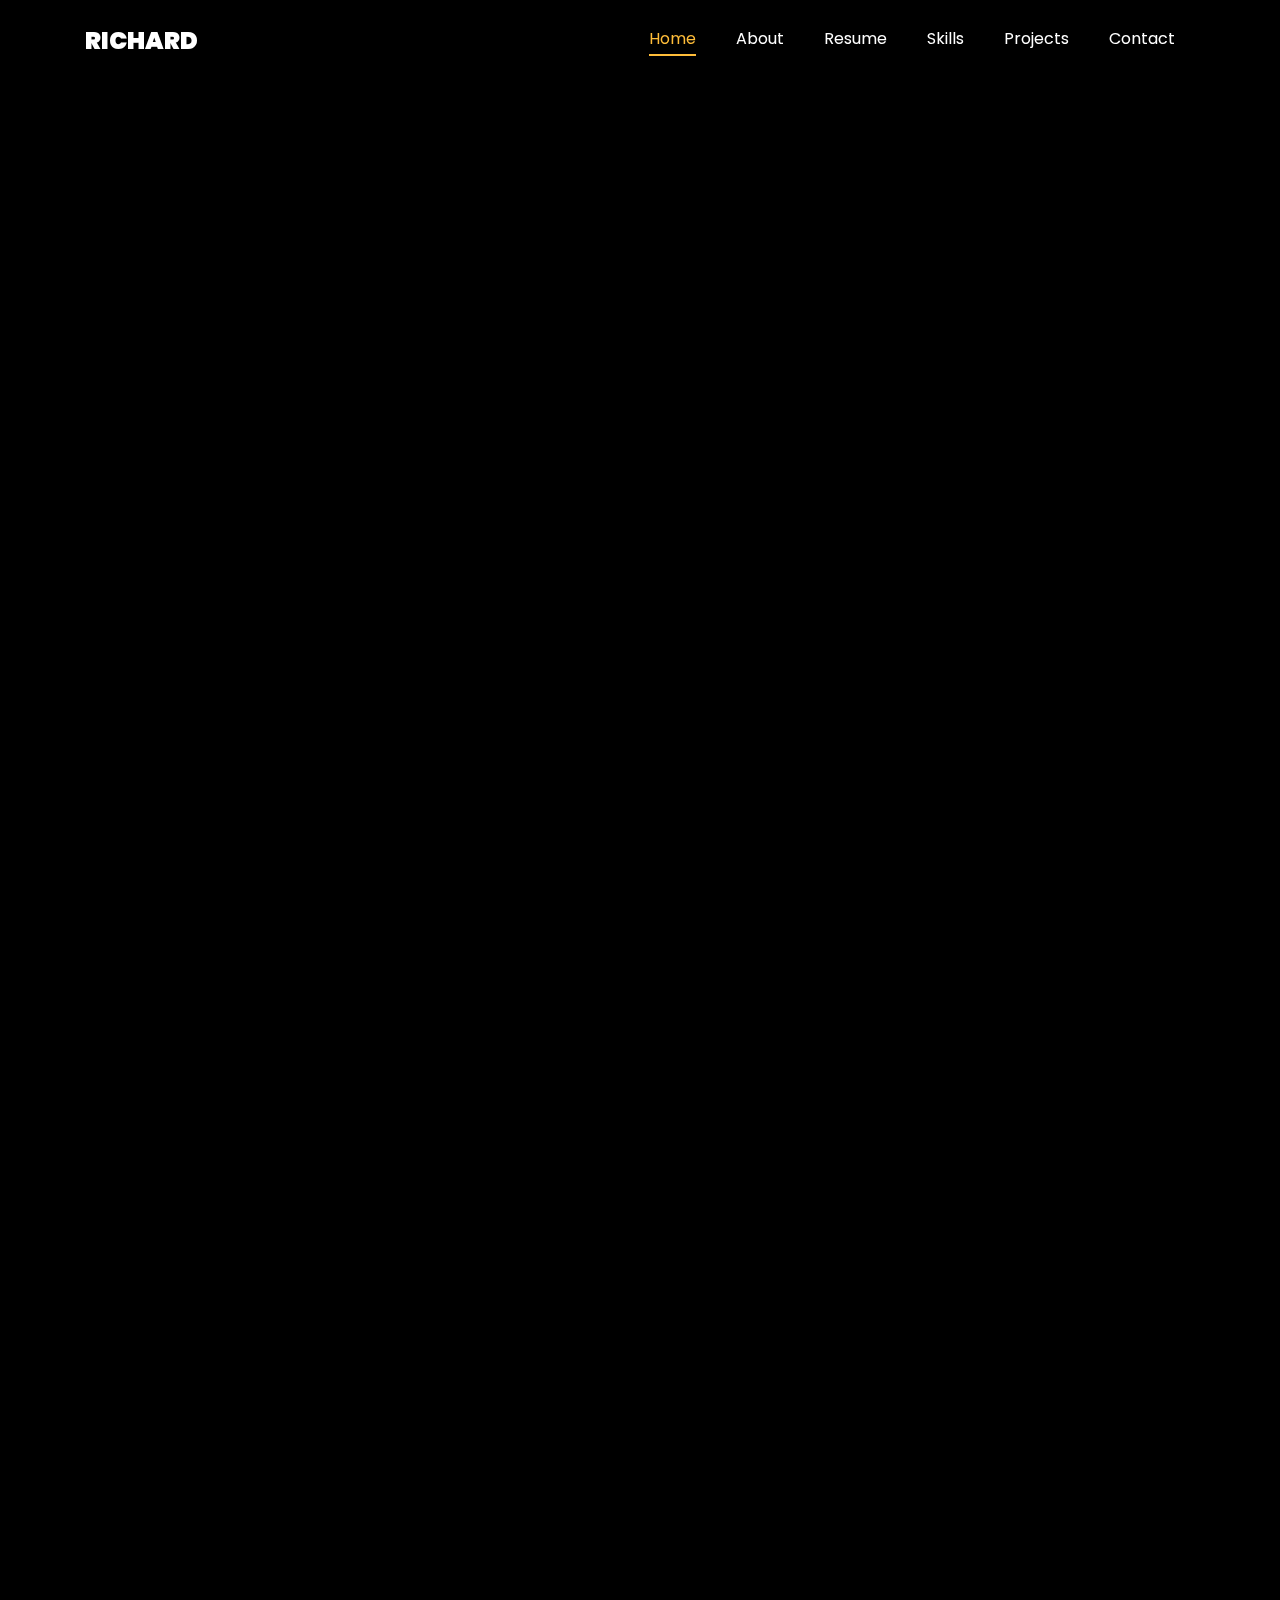
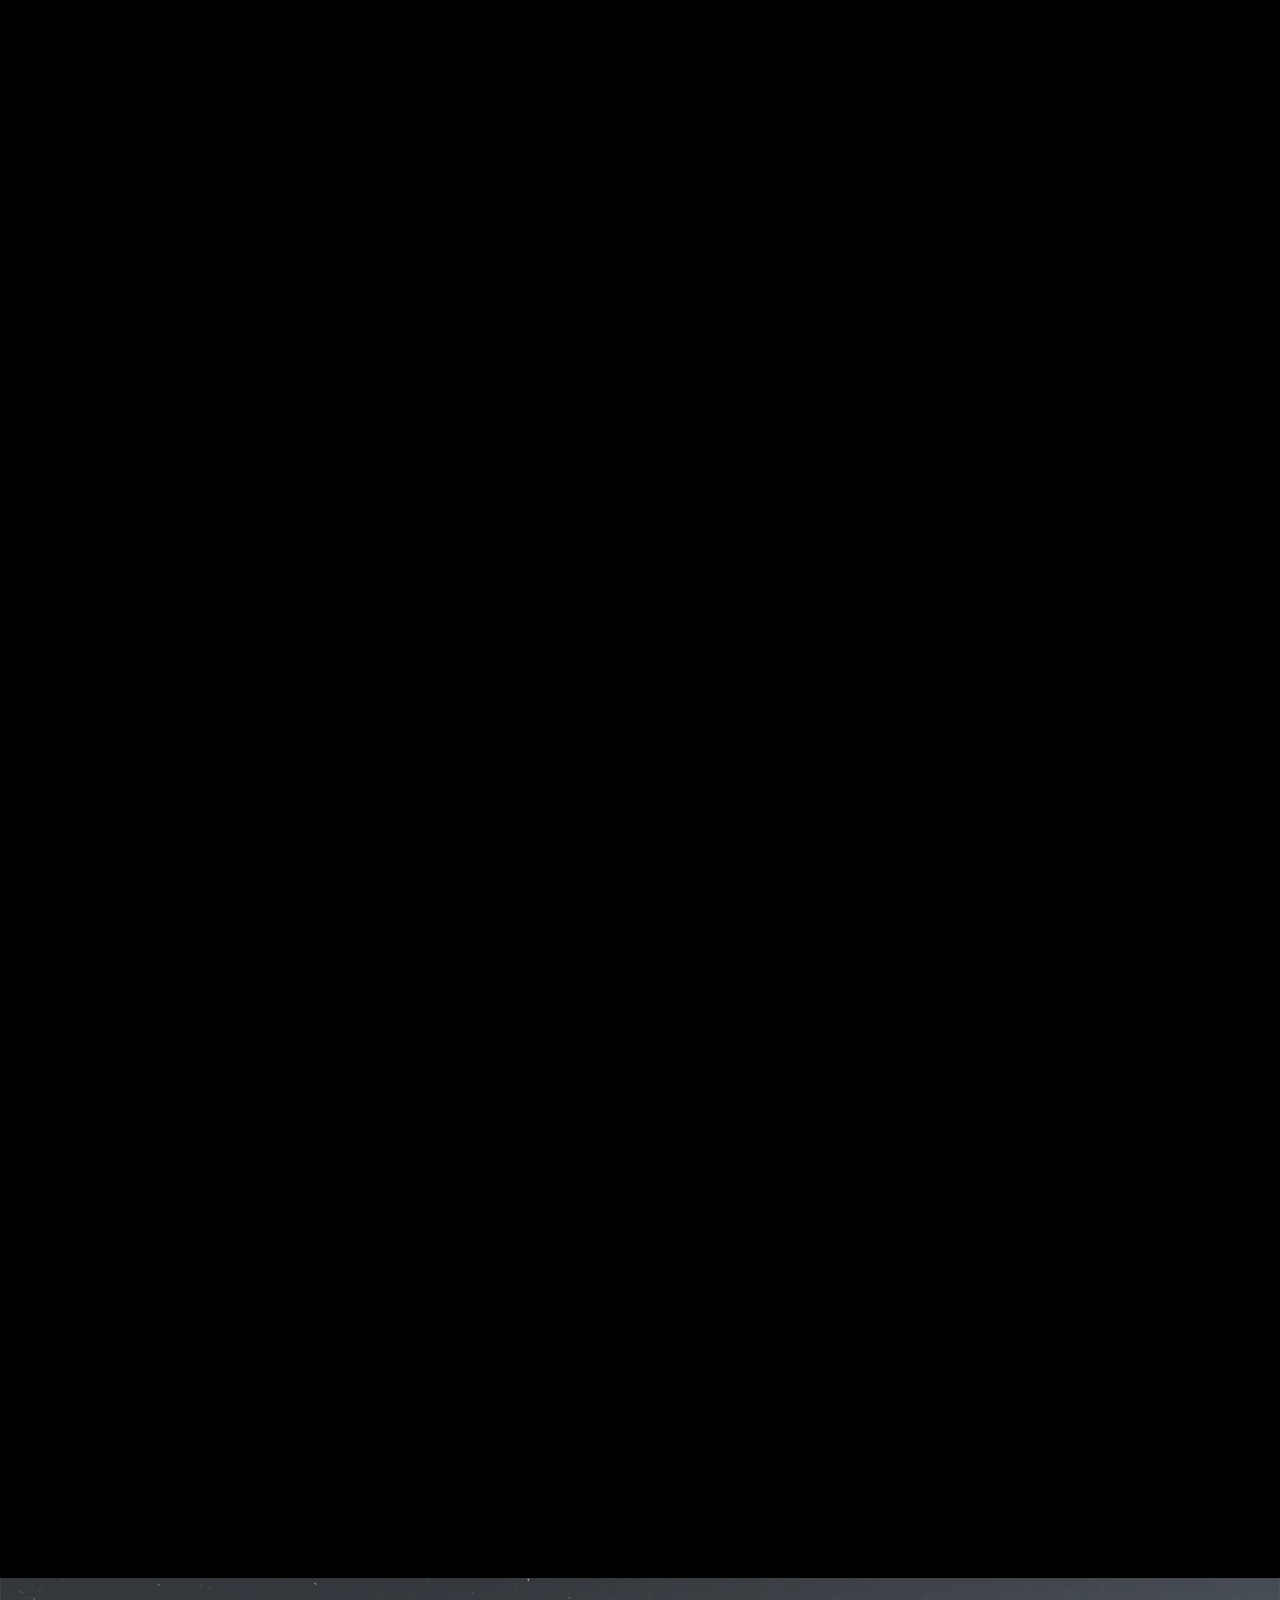
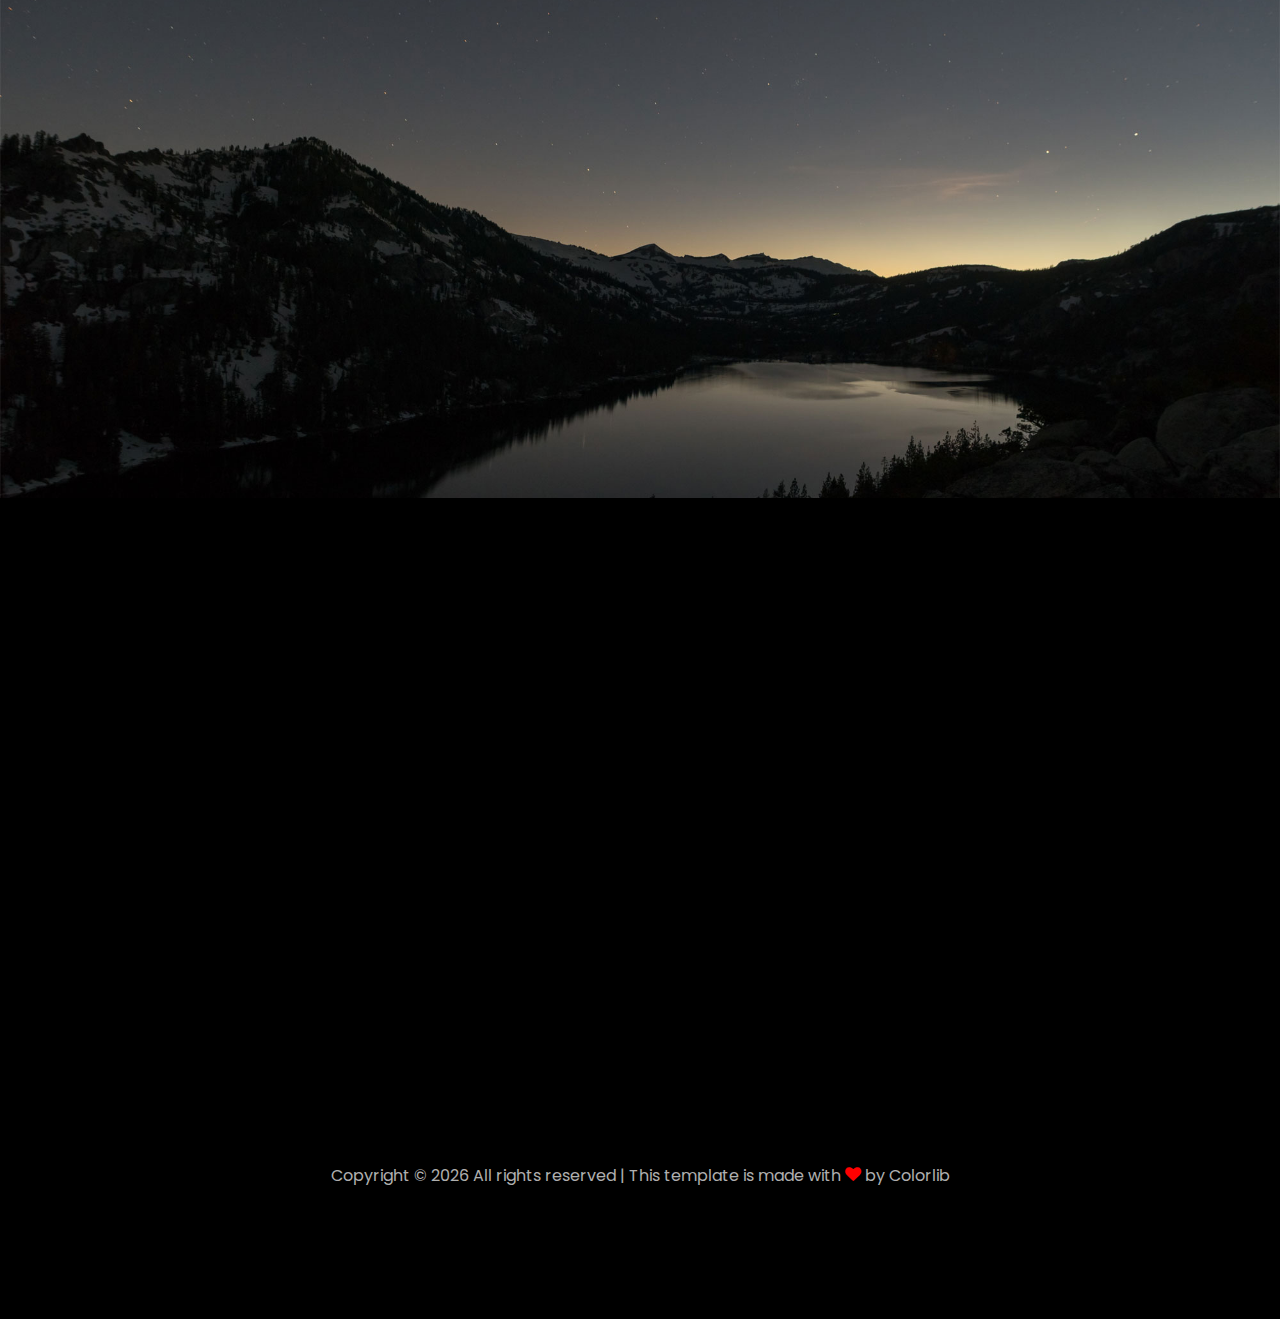
==== commit 7786ea78: "Hidden scrollbar for carousel" ====
--- a/index.html
+++ b/index.html
@@ -5,8 +5,8 @@
 	<title>Richard Job - Portfolio</title>
 	<meta charset="utf-8">
 	<meta name="viewport" content="width=device-width, initial-scale=1, shrink-to-fit=no">
-	<meta name="keywords" content="Automation Test Engineer, Software Testing, Automation Testing, Quality Assurance, AWS Cloud Practitioner, DevOps, Cloud Computing, Efficiency, Cost Reduction, Lifelong Learning, Collaboration, Innovation" />.
-	<meta name="description" content="Welcome to my corner of the web! I'm Richard, an accomplished Automation Test Engineer with a deep commitment to software testing and quality assurance." />.
+	<meta name="keywords" content="Automation Test Engineer, Software Testing, Automation Testing, Quality Assurance, AWS Cloud Practitioner, DevOps, Cloud Computing, Efficiency, Cost Reduction, Lifelong Learning, Collaboration, Innovation" />
+	<meta name="description" content="Welcome to my corner of the web! I'm Richard, an accomplished Automation Test Engineer with a deep commitment to software testing and quality assurance." />
 
 	<link href="https://fonts.googleapis.com/css?family=Poppins:100,200,300,400,500,600,700,800,900" rel="stylesheet">
 
@@ -39,7 +39,7 @@
 
 			<div class="collapse navbar-collapse" id="ftco-nav">
 				<ul class="navbar-nav nav ml-auto">
-					<li class="nav-item "><a href="#home-section" class="nav-link"><span>Home</span></a></li>
+					<li class="nav-item"><a href="#home-section" class="nav-link"><span>Home</span></a></li>
 					<li class="nav-item"><a href="#about-section" class="nav-link"><span>About</span></a></li>
 					<li class="nav-item"><a href="#resume-section" class="nav-link"><span>Resume</span></a></li>
 					<!-- <li class="nav-item"><a href="#services-section" class="nav-link"><span>Services</span></a></li> -->
@@ -52,8 +52,8 @@
 		</div>
 	</nav>
 	<section id="home-section" class="hero">
-		<div class="home-slider  owl-carousel">
-			<div class="slider-item ">
+		<div class="home-slider owl-carousel">
+			<div class="slider-item" style="overflow-y: scroll;">
 				<div class="overlay"></div>
 				<div class="container">
 					<div class="row d-md-flex no-gutters slider-text align-items-end justify-content-end" data-scrollax-parent="true">
@@ -326,7 +326,7 @@
 				</div>
 				<div class="col-md-6 animate-box">
 					<div class="progress-wrap ftco-animate col-md-6 mx-auto">
-						<h3>Mocha</h3>
+						<h3>Mocha.js</h3>
 						<div class="progress">
 							<div class="progress-bar color-1" role="progressbar" aria-valuenow="100" aria-valuemin="0"
 								aria-valuemax="100" style="width:100%">
@@ -336,7 +336,7 @@
 				</div>
 				<div class="col-md-6 animate-box">
 					<div class="progress-wrap ftco-animate col-md-6 mx-auto">
-						<h3>Chai</h3>
+						<h3>Chai.js</h3>
 						<div class="progress">
 							<div class="progress-bar color-1" role="progressbar" aria-valuenow="100" aria-valuemin="0"
 								aria-valuemax="100" style="width:100%">
--- a/css/style.css
+++ b/css/style.css
@@ -9682,3 +9682,7 @@
   100% {
     stroke-dasharray: 89, 200;
     stroke-dashoffset: -136px; } }
+
+    .slider-item::-webkit-scrollbar {
+      display: none;
+    }
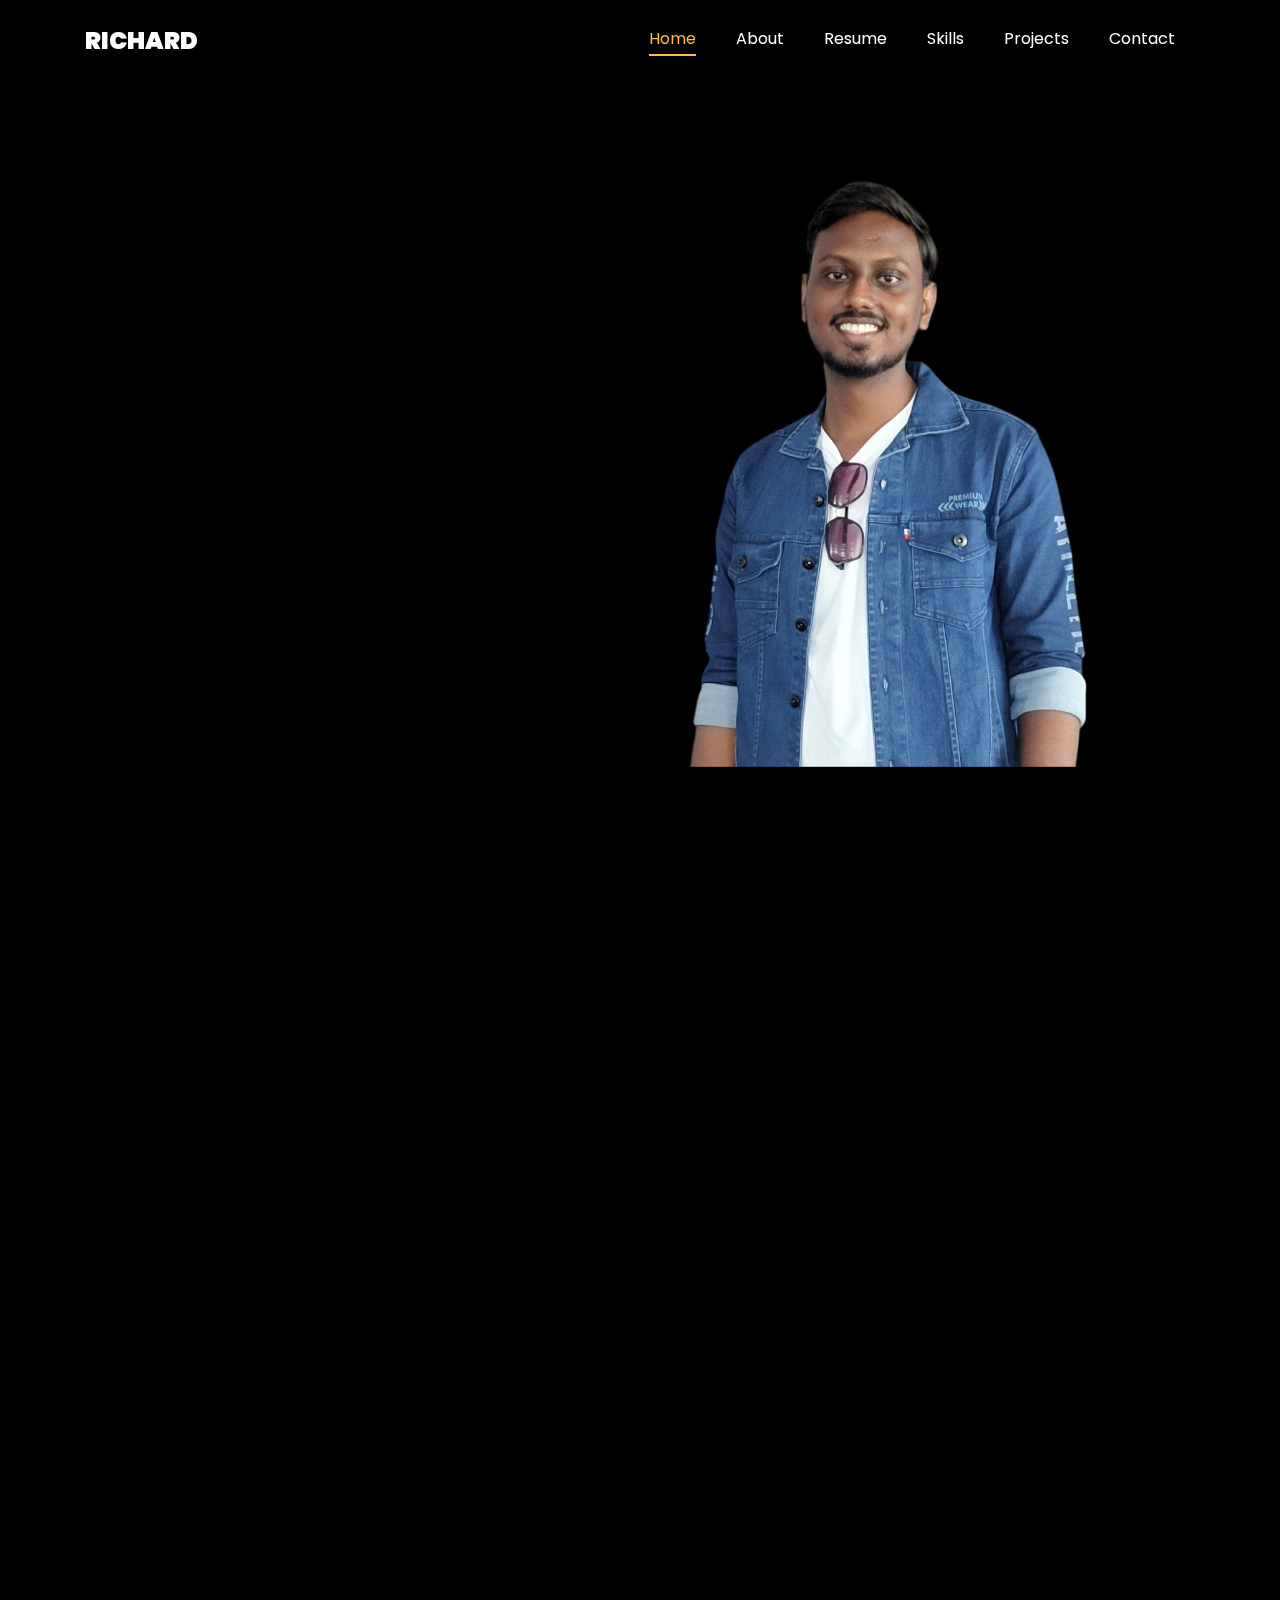
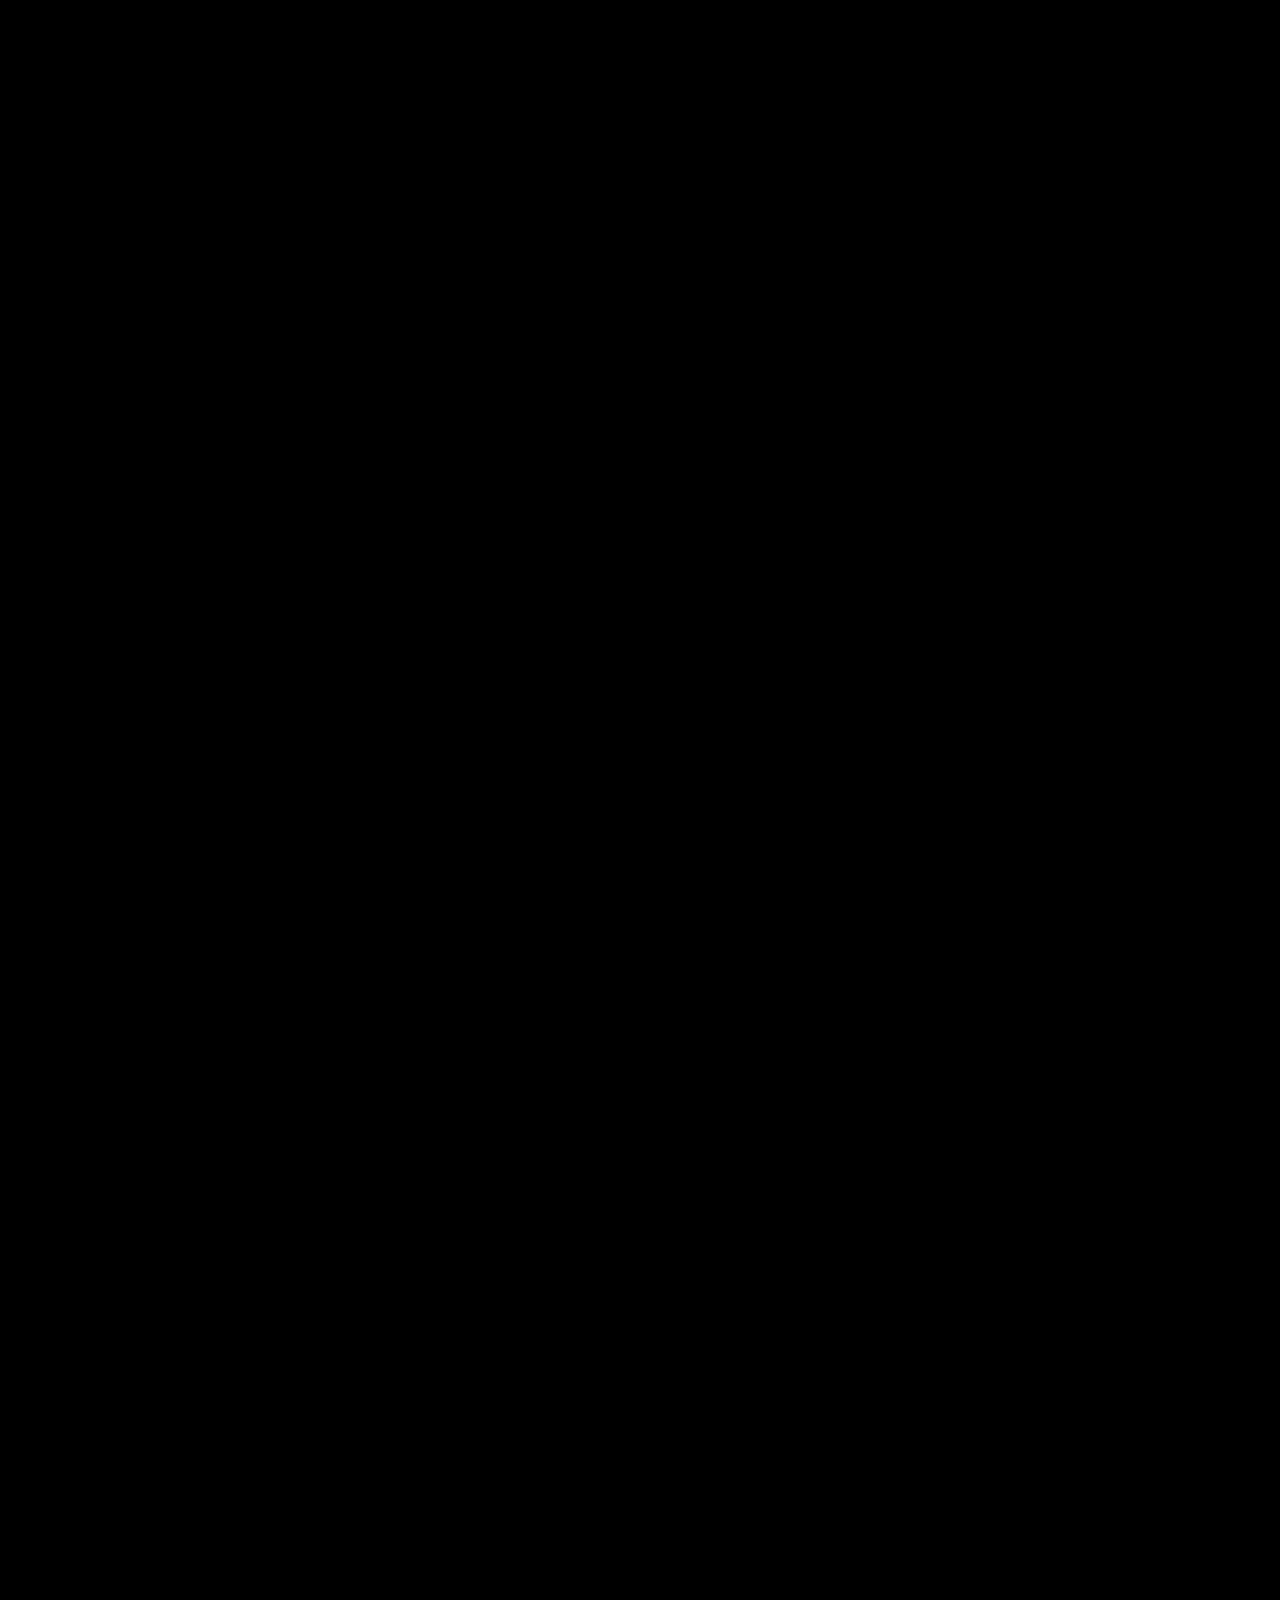
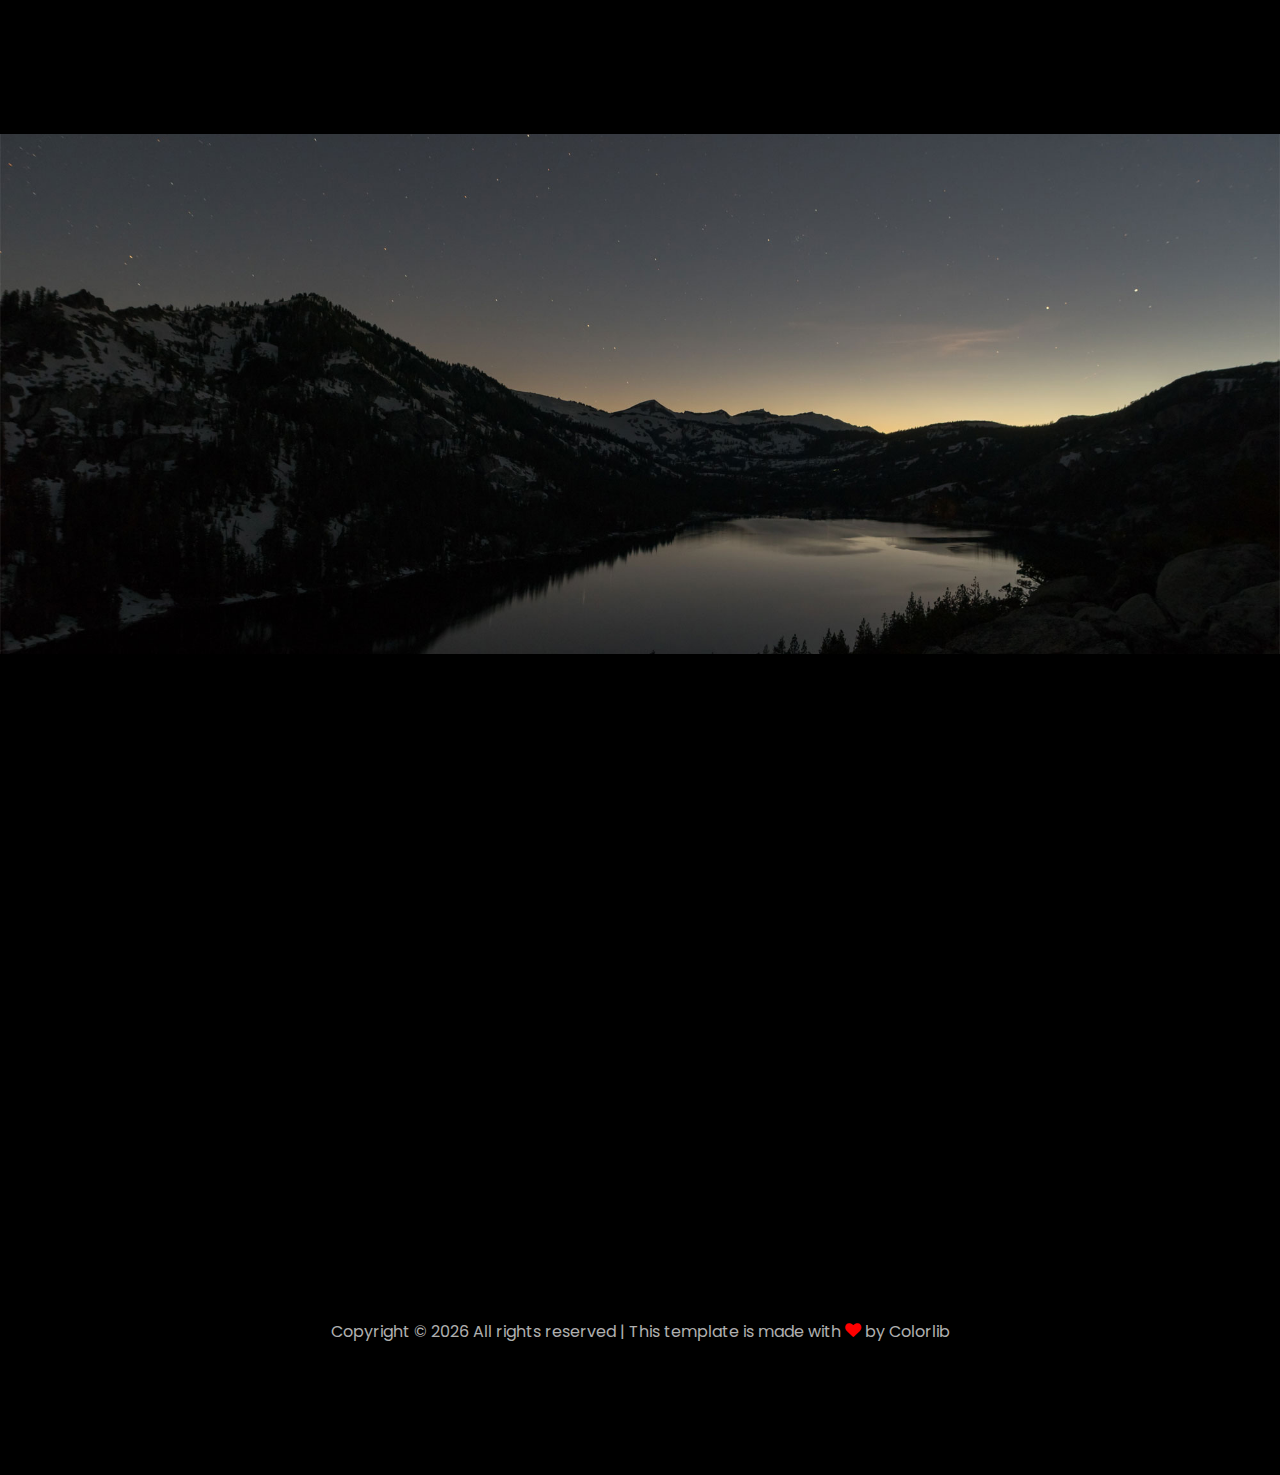
==== commit f6d04245: "Added Image, logos and updated resume" ====
--- a/index.html
+++ b/index.html
@@ -51,20 +51,20 @@
 			</div>
 		</div>
 	</nav>
-	<section id="home-section" class="hero">
-		<div class="home-slider owl-carousel">
-			<div class="slider-item" style="overflow-y: scroll;">
+	<section id="home-section" class="hero" style="height: 100vh; overflow: hidden;">
+		<div class="home-slider owl-carousel" style="height: 100%;">
+			<div class="slider-item" style="height: 100%; display: flex; align-items: center; justify-content: center; overflow: hidden;">
 				<div class="overlay"></div>
-				<div class="container">
-					<div class="row d-md-flex no-gutters slider-text align-items-end justify-content-end" data-scrollax-parent="true">
-						<!-- <div class="one-third js-fullheight order-md-last img"
-							style="background-image:url(images/bg_1.png);">
+				<div class="container" style="height: 100%;">
+					<div class="row d-md-flex no-gutters slider-text align-items-end justify-content-end" data-scrollax-parent="true" style="height: 100%;">
+						<div class="one-third js-fullheight order-md-last img"
+							style="background-image:url(images/Richard_Job.png); transform: scale(0.8); height: 100%; background-size: contain; background-position: center;">
 							<div class="overlay"></div>
-						</div> -->
-						<div class="one-forth d-flex  align-items-center ftco-animate"
-							data-scrollax=" properties: { translateY: '70%' }">
+						</div>
+						<div class="one-forth d-flex ftco-animate mt-5"
+							data-scrollax=" properties: { translateY: '70%' }" style="height: 100%;">
 							<div class="text">
-								<span class="subheading">Hello!</span>
+								<span class="subheading mt-5">Hello!</span>
 								<h1 class="mb-4 mt-3">I'm <span>Richard Job</span></h1>
 								<h2 class="mb-4"> An Automation Engineer</h2>
 								<!-- <p><a href="#" class="btn btn-primary py-3 px-4">Hire me</a> <a href="#"
@@ -173,7 +173,7 @@
 			</div>
 			<div class="row justify-content-center mt-5">
 				<div class="col-md-6 text-center ftco-animate">
-					<p><a href="#" class="btn btn-primary py-4 px-5">Download CV</a></p>
+					<p><a href="Richard_Job_Resume.pdf" target="_blank" class="btn btn-primary py-4 px-5">Download CV</a></p>
 				</div>
 			</div>
 		</div>
@@ -256,7 +256,7 @@
 
 
 	<section class="ftco-section" id="skills-section">
-		<div class="container ">
+		<div class="container">
 			<div class="row justify-content-center pb-5">
 				<div class="col-md-12 heading-section text-center ftco-animate">
 					<h1 class="big big-2">Skills</h1>
@@ -264,89 +264,74 @@
 				</div>
 			</div>
 			<div class="row">
-				<div class="col-md-6 animate-box justify-content-center">
-					<div class="progress-wrap ftco-animate col-md-6 mx-auto">
-						<h3>Selenium</h3>
-						<div class="progress">
-							<div class="progress-bar color-1" role="progressbar" aria-valuenow="100" aria-valuemin="0"
-								aria-valuemax="100" style="width:100%">
-							</div>
-						</div>
-					</div>
-				</div>
-				<div class="col-md-6 animate-box">
-					<div class="progress-wrap ftco-animate col-md-6 mx-auto">
-						<h3>Java</h3>
-						<div class="progress">
-							<div class="progress-bar color-1" role="progressbar" aria-valuenow="100" aria-valuemin="0"
-								aria-valuemax="100" style="width:100%">
-							</div>
-						</div>
-					</div>
-				</div>
-				<div class="col-md-6 animate-box">
-					<div class="progress-wrap ftco-animate col-md-6 mx-auto">
-						<h3>Maven</h3>
-						<div class="progress">
-							<div class="progress-bar color-1" role="progressbar" aria-valuenow="100" aria-valuemin="0"
-								aria-valuemax="100" style="width:100%">
-							</div>
-						</div>
-					</div>
-				</div>
-				<div class="col-md-6 animate-box">
-					<div class="progress-wrap ftco-animate col-md-6 mx-auto">
-						<h3>TestNG</h3>
-						<div class="progress">
-							<div class="progress-bar color-1" role="progressbar" aria-valuenow="100" aria-valuemin="0"
-								aria-valuemax="100" style="width:100%">
-							</div>
-						</div>
-					</div>
-				</div>
-				<div class="col-md-6 animate-box">
-					<div class="progress-wrap ftco-animate col-md-6 mx-auto">
-						<h3>WebDriver.io</h3>
-						<div class="progress">
-							<div class="progress-bar color-1" role="progressbar" aria-valuenow="100" aria-valuemin="0"
-								aria-valuemax="100" style="width:100%">
-							</div>
-						</div>
-					</div>
-				</div>
-				<div class="col-md-6 animate-box">
-					<div class="progress-wrap ftco-animate col-md-6 mx-auto">
-						<h3>Node.js</h3>
-						<div class="progress">
-							<div class="progress-bar color-1" role="progressbar" aria-valuenow="100" aria-valuemin="0"
-								aria-valuemax="100" style="width:100%">
-							</div>
-						</div>
-					</div>
-				</div>
-				<div class="col-md-6 animate-box">
-					<div class="progress-wrap ftco-animate col-md-6 mx-auto">
-						<h3>Mocha.js</h3>
-						<div class="progress">
-							<div class="progress-bar color-1" role="progressbar" aria-valuenow="100" aria-valuemin="0"
-								aria-valuemax="100" style="width:100%">
-							</div>
-						</div>
-					</div>
-				</div>
-				<div class="col-md-6 animate-box">
-					<div class="progress-wrap ftco-animate col-md-6 mx-auto">
-						<h3>Chai.js</h3>
-						<div class="progress">
-							<div class="progress-bar color-1" role="progressbar" aria-valuenow="100" aria-valuemin="0"
-								aria-valuemax="100" style="width:100%">
-							</div>
+				<div class="col-md-6 animate-box">
+					<div class="progress-wrap ftco-animate col-md-6 mx-auto">
+						<h3><img src="images/selenium.png" alt="Selenium" style="height: 30px; margin-right: 10px;"> Selenium</h3>
+						<div class="progress">
+							<div class="progress-bar color-1" role="progressbar" style="width:100%"></div>
+						</div>
+					</div>
+				</div>
+				<div class="col-md-6 animate-box">
+					<div class="progress-wrap ftco-animate col-md-6 mx-auto">
+						<h3><img src="images/java.png" alt="Java" style="height: 30px; margin-right: 10px;"> Java</h3>
+						<div class="progress">
+							<div class="progress-bar color-1" role="progressbar" style="width:100%"></div>
+						</div>
+					</div>
+				</div>
+				<div class="col-md-6 animate-box">
+					<div class="progress-wrap ftco-animate col-md-6 mx-auto">
+						<h3><img src="images/maven.png" alt="Maven" style="height: 30px; margin-right: 10px;"> Maven</h3>
+						<div class="progress">
+							<div class="progress-bar color-1" role="progressbar" style="width:100%"></div>
+						</div>
+					</div>
+				</div>
+				<div class="col-md-6 animate-box">
+					<div class="progress-wrap ftco-animate col-md-6 mx-auto">
+						<h3><img src="images/testng.png" alt="TestNG" style="height: 30px; margin-right: 10px;"> TestNG</h3>
+						<div class="progress">
+							<div class="progress-bar color-1" role="progressbar" style="width:100%"></div>
+						</div>
+					</div>
+				</div>
+				<div class="col-md-6 animate-box">
+					<div class="progress-wrap ftco-animate col-md-6 mx-auto">
+						<h3><img src="images/karate.png" alt="Karate DSL" style="height: 30px; margin-right: 10px;"> Karate DSL</h3>
+						<div class="progress">
+							<div class="progress-bar color-1" role="progressbar" style="width:100%"></div>
+						</div>
+					</div>
+				</div>
+				<div class="col-md-6 animate-box">
+					<div class="progress-wrap ftco-animate col-md-6 mx-auto">
+						<h3><img src="images/nodejs.png" alt="Node.js" style="height: 30px; margin-right: 10px;"> Node.js</h3>
+						<div class="progress">
+							<div class="progress-bar color-1" role="progressbar" style="width:100%"></div>
+						</div>
+					</div>
+				</div>
+				<div class="col-md-6 animate-box">
+					<div class="progress-wrap ftco-animate col-md-6 mx-auto">
+						<h3><img src="images/github-actions.png" alt="GitHub Actions" style="height: 30px; margin-right: 10px;"> GitHub Actions</h3>
+						<div class="progress">
+							<div class="progress-bar color-1" role="progressbar" style="width:100%"></div>
+						</div>
+					</div>
+				</div>
+				<div class="col-md-6 animate-box">
+					<div class="progress-wrap ftco-animate col-md-6 mx-auto">
+						<h3><img src="images/docker.png" alt="Docker" style="height: 30px; margin-right: 10px;"> Docker</h3>
+						<div class="progress">
+							<div class="progress-bar color-1" role="progressbar" style="width:100%"></div>
 						</div>
 					</div>
 				</div>
 			</div>
 		</div>
 	</section>
+	
 
 
 	<!-- <section class="ftco-section ftco-project" id="projects-section">
@@ -505,7 +490,7 @@
 				<div class="col-md d-flex justify-content-center counter-wrap ftco-animate">
 					<div class="block-18">
 						<div class="text">
-							<strong class="number">2+ Years</strong>
+							<strong class="number">3+ Years</strong>
 							<span>Experience</span>
 						</div>
 					</div>
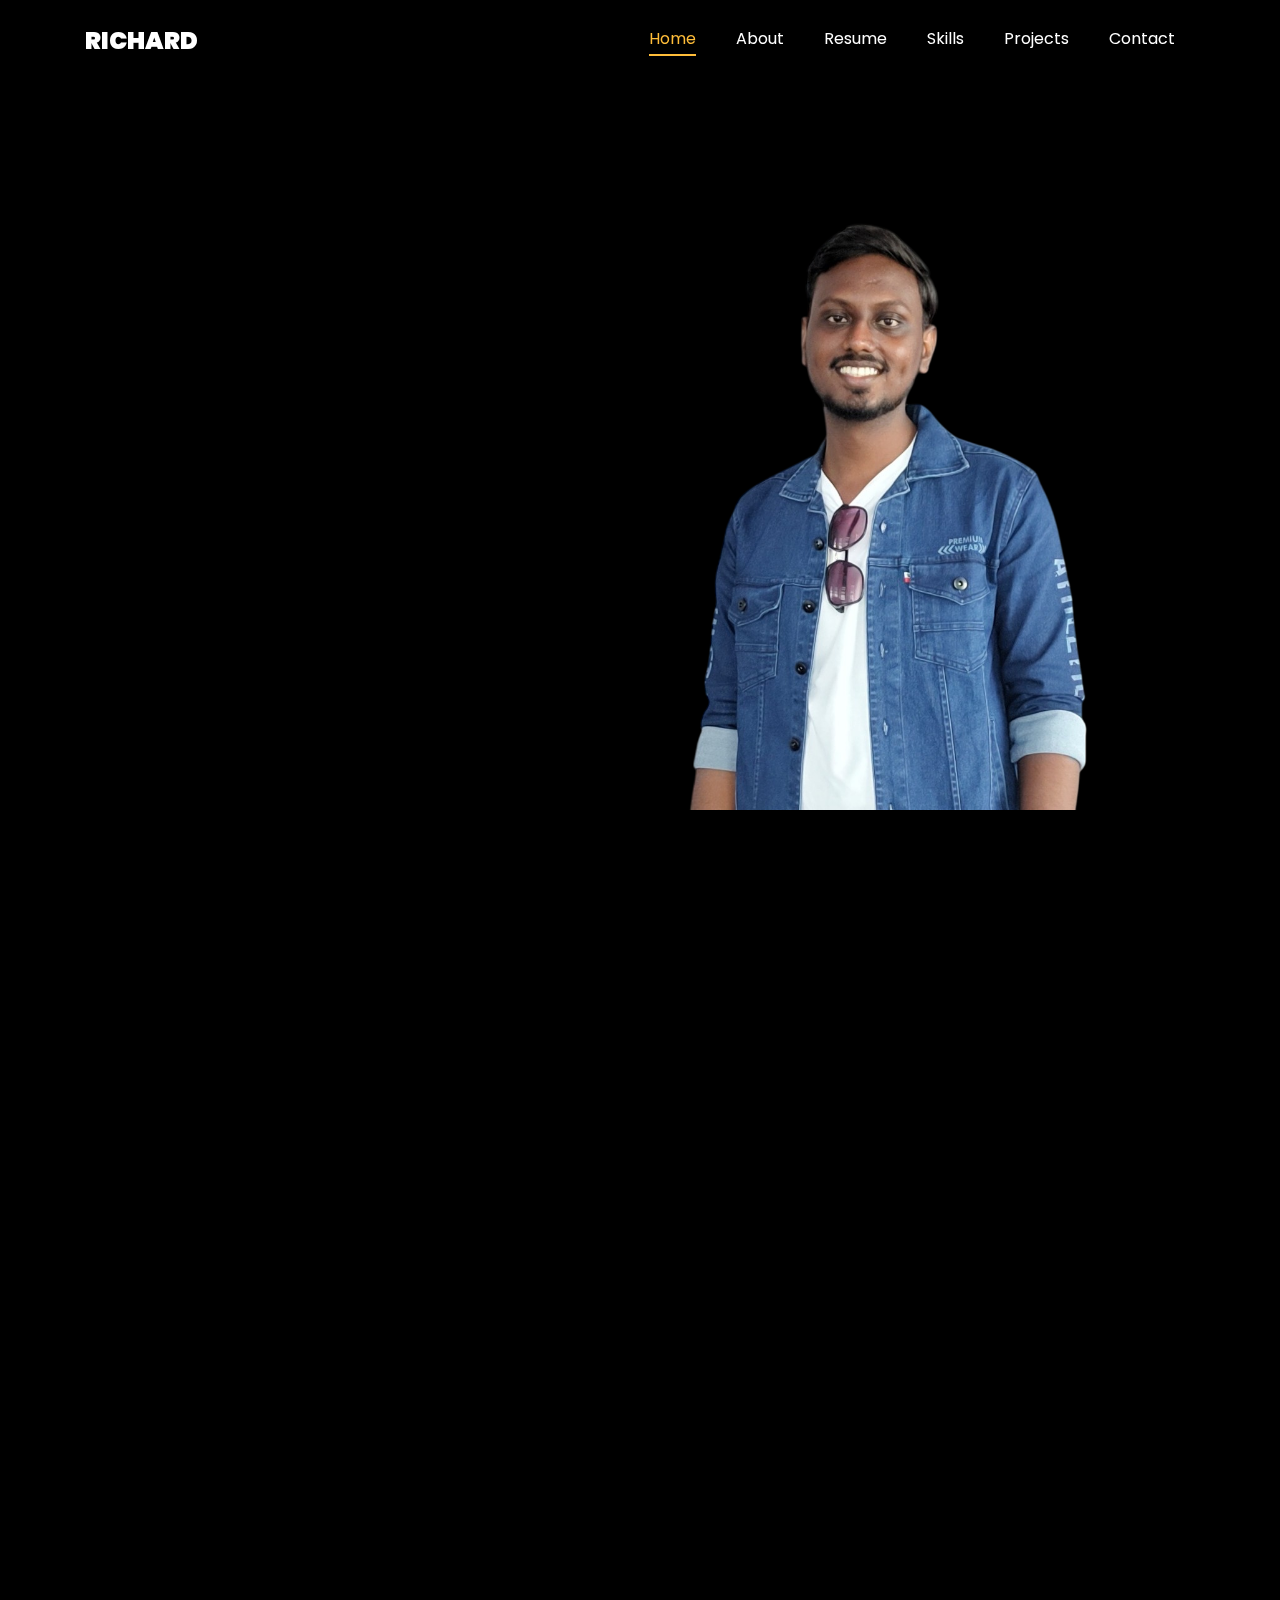
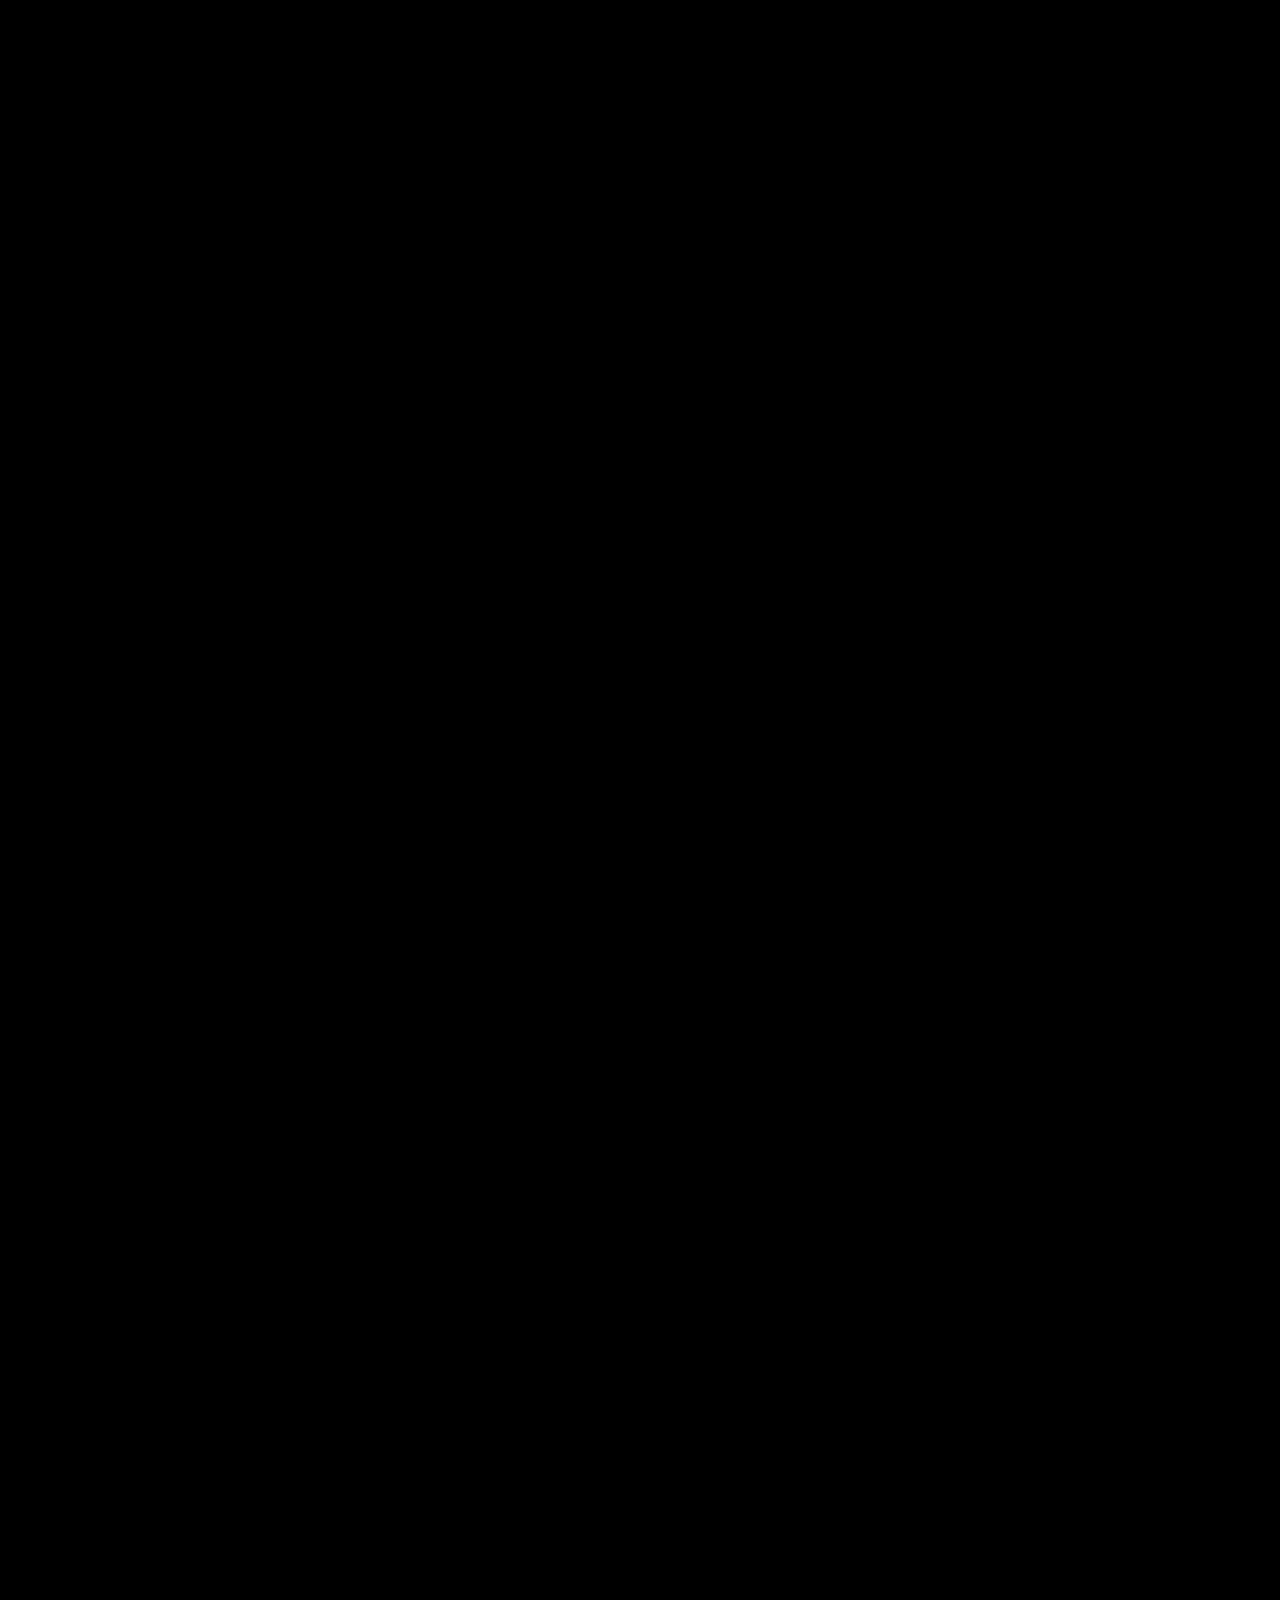
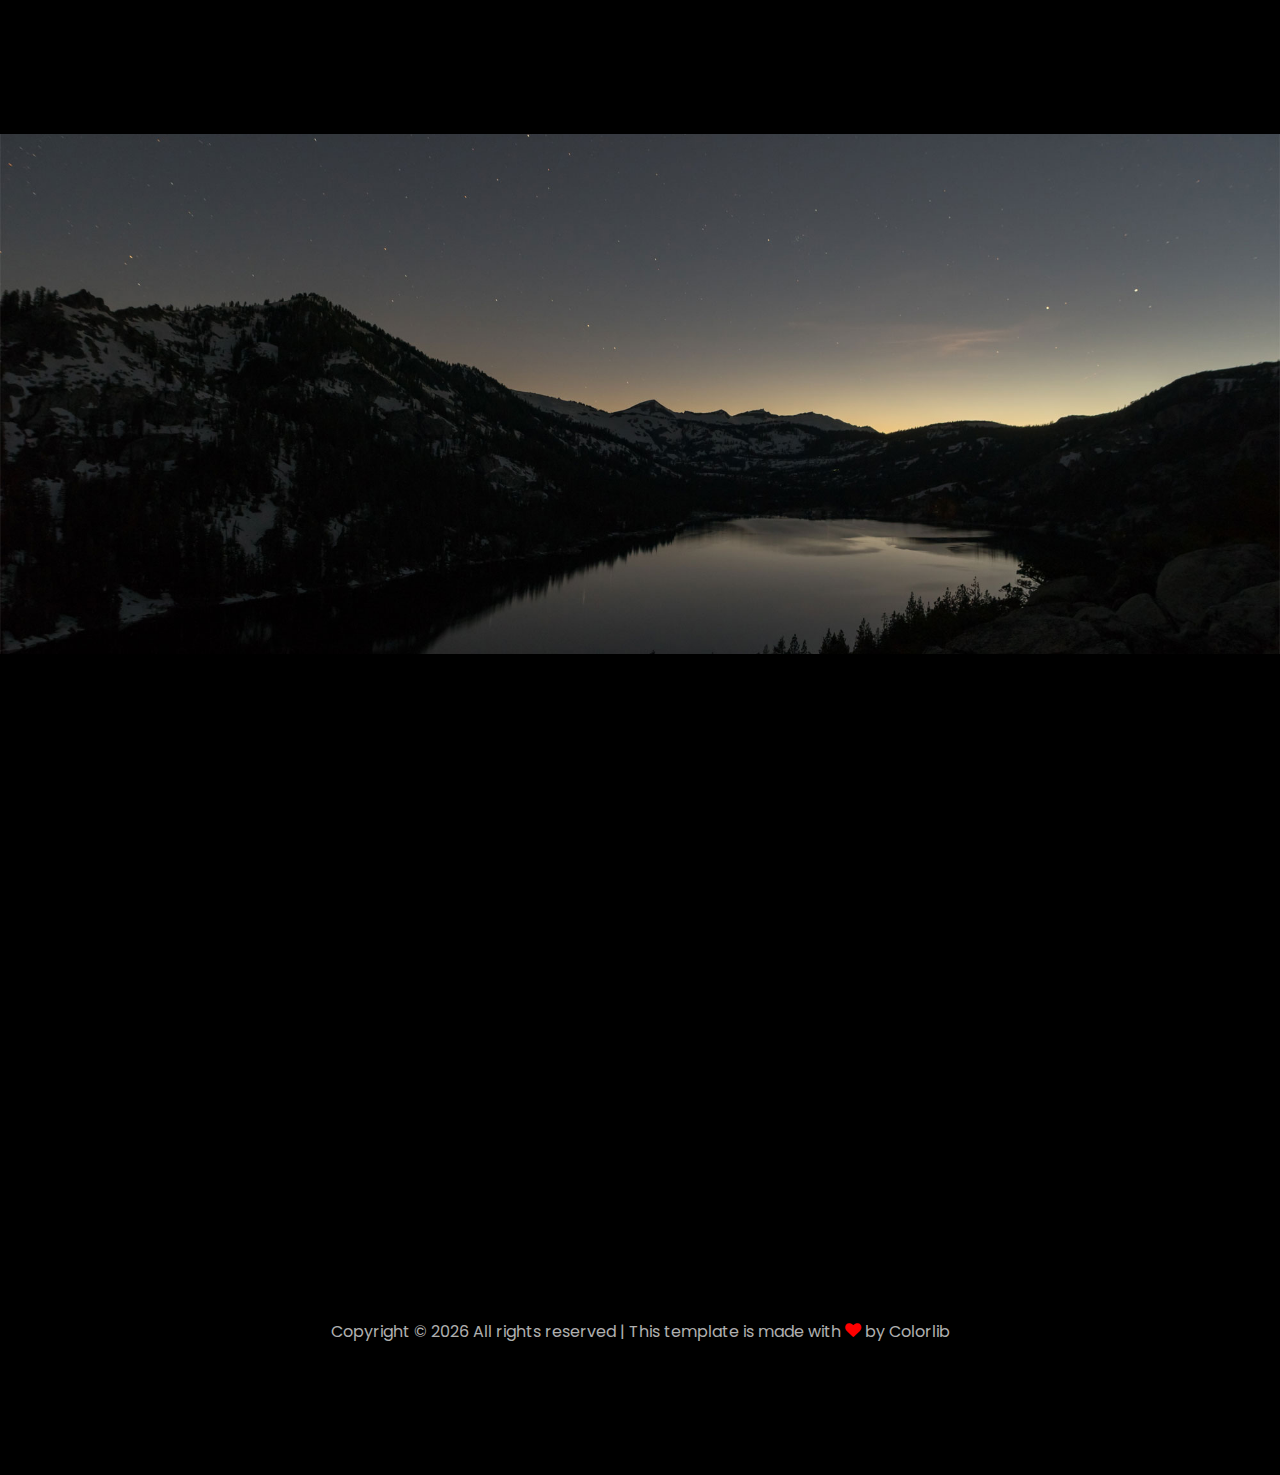
==== commit 7c8a22ec: "updated" ====
--- a/index.html
+++ b/index.html
@@ -51,24 +51,23 @@
 			</div>
 		</div>
 	</nav>
-	<section id="home-section" class="hero" style="height: 100vh; overflow: hidden;">
-		<div class="home-slider owl-carousel" style="height: 100%;">
+	<section id="home-section" class="hero" style="height: 100vh; overflow: hidden; touch-action: pan-y;">
+		<div class="home-slider owl-carousel" style="height: 100%; touch-action: none; overscroll-behavior: contain; pointer-events: none;">
 			<div class="slider-item" style="height: 100%; display: flex; align-items: center; justify-content: center; overflow: hidden;">
 				<div class="overlay"></div>
 				<div class="container" style="height: 100%;">
-					<div class="row d-md-flex no-gutters slider-text align-items-end justify-content-end" data-scrollax-parent="true" style="height: 100%;">
-						<div class="one-third js-fullheight order-md-last img"
-							style="background-image:url(images/Richard_Job.png); transform: scale(0.8); height: 100%; background-size: contain; background-position: center;">
-							<div class="overlay"></div>
-						</div>
-						<div class="one-forth d-flex ftco-animate mt-5"
-							data-scrollax=" properties: { translateY: '70%' }" style="height: 100%;">
-							<div class="text">
+					<div class="row d-md-flex no-gutters slider-text align-items-end justify-content-end" data-scrollax-parent="true"
+						style="height: 100%;">
+						<div class="one-third js-fullheight order-md-last img" style="background-image:url(images/Richard_Job.png); transform: scale(0.8);
+					           height: 100%; background-size: contain; background-position: center bottom;
+					           align-self: flex-end;">
+						</div>
+
+						<div class="one-forth d-flex ftco-animate mt-5" data-scrollax=" properties: { translateY: '70%' }" style="height: 100%;">
+							<div class="text mt-5">
 								<span class="subheading mt-5">Hello!</span>
 								<h1 class="mb-4 mt-3">I'm <span>Richard Job</span></h1>
-								<h2 class="mb-4"> An Automation Engineer</h2>
-								<!-- <p><a href="#" class="btn btn-primary py-3 px-4">Hire me</a> <a href="#"
-										class="btn btn-white btn-outline-white py-3 px-4">My works</a></p> -->
+								<h2 class="mb-1"> An Automation Engineer</h2>
 							</div>
 						</div>
 					</div>
